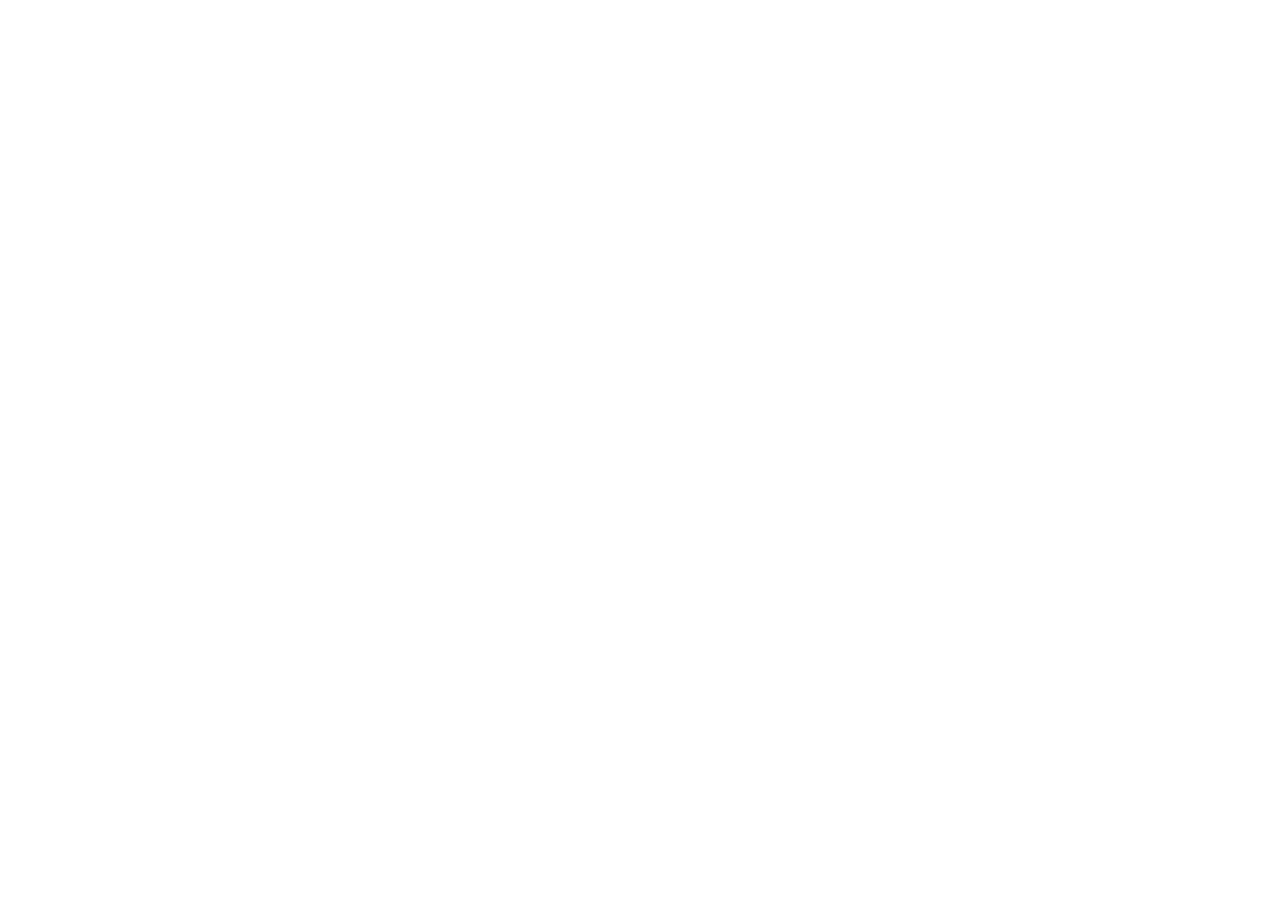
==== templates/index.html @ 4a4f219c "使用ChatGPT將Pygame完成的實作轉換成Flask可用的程式 指令： 我想要把他放到網頁上，使用Flask，並且重新設計畫面配置，請問我要如何做？ （僅完成基本架構跟目錄結構，其餘功能尚未完備" ====
<!DOCTYPE html>
<html>
<head>
    <title>拼字遊戲</title>
    <style>
        /* 在這裡設計您的畫面配置的 CSS */
    </style>
</head>
<body>
    <canvas id="gameCanvas" width="800" height="600"></canvas>
    <script src="{{ url_for('static', filename='game.js') }}"></script>
</body>
</html>
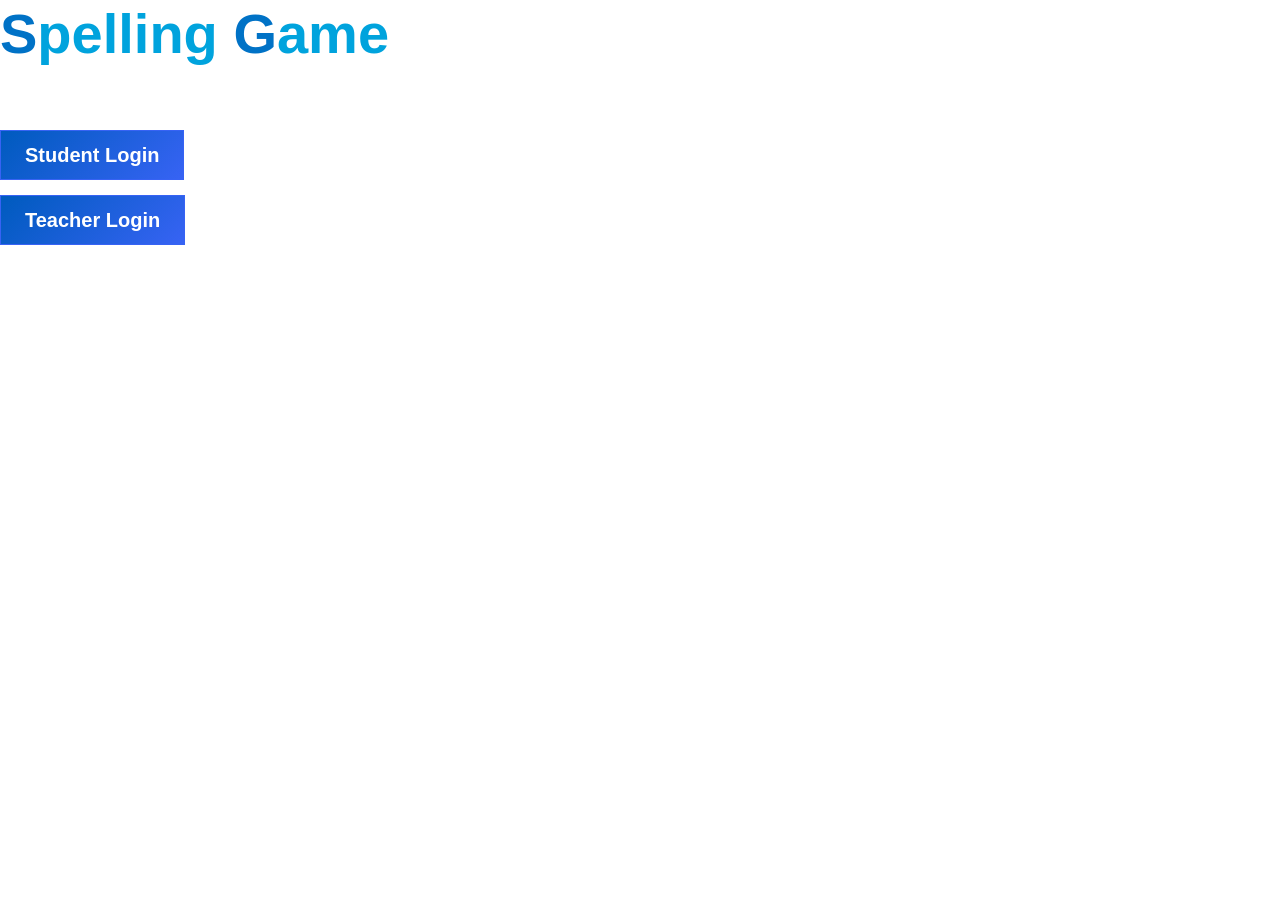
==== commit 2db0eea0: "使用資料庫建置教師註冊功能並提供客製化題庫功能" ====
--- a/templates/index.html
+++ b/templates/index.html
@@ -1,13 +1,27 @@
 <!DOCTYPE html>
-<html>
+<html lang="en">
+
 <head>
-    <title>拼字遊戲</title>
-    <style>
-        /* 在這裡設計您的畫面配置的 CSS */
-    </style>
+    <meta charset="utf-8">
+    <meta name="viewport" content="width=device-width, initial-scale=1.0, shrink-to-fit=no">
+    <title>Welcome</title>
+    <link href="css/style.css" rel="stylesheet" type="text/css">
 </head>
+
 <body>
-    <canvas id="gameCanvas" width="800" height="600"></canvas>
-    <script src="{{ url_for('static', filename='game.js') }}"></script>
+    <h1 class="display-4 fw-bold mb-5"><span style="color: rgb(0, 114, 198);">S</span><span
+        style="color: rgb(0, 163, 221);">pelling</span><span style="color: rgb(0, 0, 0);"> </span><span
+        style="color: rgb(0, 114, 198);">G</span><span style="color: rgb(0, 163, 221);">ame</span></h1>
+    <form method="POST" style="padding-top: 15px;">
+        <!-- 學生使用按鈕 -->
+        <button name="student_login" class="btn btn-primary fs-5 me-2 py-2 px-4" data-bss-hover-animate="pulse" type="submit"
+            style="background: linear-gradient(-45deg, var(--bs-blue), #005bbf 98%), var(--bs-blue);border-color: var(--bs-blue);">Student Login</button>
+    </form>
+    <form method="POST" style="padding-top: 15px;">
+        <!-- 教師登入按鈕 -->
+        <button name="teacher_login" class="btn btn-primary fs-5 me-2 py-2 px-4" data-bss-hover-animate="pulse" type="submit"
+            style="background: linear-gradient(-45deg, var(--bs-blue), #005bbf 98%), var(--bs-blue);border-color: var(--bs-blue);">Teacher Login</button>
+    </form>
 </body>
+
 </html>
--- a/templates/css/style.css
+++ b/templates/css/style.css
@@ -0,0 +1,14945 @@
+.underline:after {
+    background: var(--bs-blue);
+}
+
+.mb-2 {
+    margin-bottom: 0 !important;
+}
+
+.animated {
+    -webkit-animation-duration: 1s;
+    animation-duration: 1s;
+    -webkit-animation-fill-mode: both;
+    animation-fill-mode: both;
+}
+
+.animated.infinite {
+    -webkit-animation-iteration-count: infinite;
+    animation-iteration-count: infinite;
+}
+
+.animated.hinge {
+    -webkit-animation-duration: 2s;
+    animation-duration: 2s;
+}
+
+.animated.bounceIn,
+.animated.bounceOut,
+.animated.flipOutX,
+.animated.flipOutY {
+    -webkit-animation-duration: .75s;
+    animation-duration: .75s;
+}
+
+@keyframes bounce {
+
+    0%,
+    20%,
+    53%,
+    80%,
+    to {
+        -webkit-animation-timing-function: cubic-bezier(.215, .61, .355, 1);
+        animation-timing-function: cubic-bezier(.215, .61, .355, 1);
+        -webkit-transform: translateZ(0);
+        transform: translateZ(0);
+    }
+
+    40%,
+    43% {
+        -webkit-transform: translate3d(0, -30px, 0);
+        transform: translate3d(0, -30px, 0);
+    }
+
+    40%,
+    43%,
+    70% {
+        -webkit-animation-timing-function: cubic-bezier(.755, .05, .855, .06);
+        animation-timing-function: cubic-bezier(.755, .05, .855, .06);
+    }
+
+    70% {
+        -webkit-transform: translate3d(0, -15px, 0);
+        transform: translate3d(0, -15px, 0);
+    }
+
+    90% {
+        -webkit-transform: translate3d(0, -4px, 0);
+        transform: translate3d(0, -4px, 0);
+    }
+}
+
+.bounce {
+    -webkit-animation-name: bounce;
+    animation-name: bounce;
+    -webkit-transform-origin: center bottom;
+    transform-origin: center bottom;
+}
+
+@keyframes flash {
+
+    0%,
+    50%,
+    to {
+        opacity: 1;
+    }
+
+    25%,
+    75% {
+        opacity: 0;
+    }
+}
+
+.flash {
+    -webkit-animation-name: flash;
+    animation-name: flash;
+}
+
+@keyframes pulse {
+
+    0%,
+    to {
+        -webkit-transform: scaleX(1);
+        transform: scaleX(1);
+    }
+
+    50% {
+        -webkit-transform: scale3d(1.05, 1.05, 1.05);
+        transform: scale3d(1.05, 1.05, 1.05);
+    }
+}
+
+.pulse {
+    -webkit-animation-name: pulse;
+    animation-name: pulse;
+}
+
+@keyframes rubberBand {
+
+    0%,
+    to {
+        -webkit-transform: scaleX(1);
+        transform: scaleX(1);
+    }
+
+    30% {
+        -webkit-transform: scale3d(1.25, .75, 1);
+        transform: scale3d(1.25, .75, 1);
+    }
+
+    40% {
+        -webkit-transform: scale3d(.75, 1.25, 1);
+        transform: scale3d(.75, 1.25, 1);
+    }
+
+    50% {
+        -webkit-transform: scale3d(1.15, .85, 1);
+        transform: scale3d(1.15, .85, 1);
+    }
+
+    65% {
+        -webkit-transform: scale3d(.95, 1.05, 1);
+        transform: scale3d(.95, 1.05, 1);
+    }
+
+    75% {
+        -webkit-transform: scale3d(1.05, .95, 1);
+        transform: scale3d(1.05, .95, 1);
+    }
+}
+
+.rubberBand {
+    -webkit-animation-name: rubberBand;
+    animation-name: rubberBand;
+}
+
+@keyframes shake {
+
+    0%,
+    to {
+        -webkit-transform: translateZ(0);
+        transform: translateZ(0);
+    }
+
+    10%,
+    30%,
+    50%,
+    70%,
+    90% {
+        -webkit-transform: translate3d(-10px, 0, 0);
+        transform: translate3d(-10px, 0, 0);
+    }
+
+    20%,
+    40%,
+    60%,
+    80% {
+        -webkit-transform: translate3d(10px, 0, 0);
+        transform: translate3d(10px, 0, 0);
+    }
+}
+
+.shake {
+    -webkit-animation-name: shake;
+    animation-name: shake;
+}
+
+@keyframes headShake {
+
+    0%,
+    50% {
+        -webkit-transform: translateX(0);
+        transform: translateX(0);
+    }
+
+    6.5% {
+        -webkit-transform: translateX(-6px) rotateY(-9deg);
+        transform: translateX(-6px) rotateY(-9deg);
+    }
+
+    18.5% {
+        -webkit-transform: translateX(5px) rotateY(7deg);
+        transform: translateX(5px) rotateY(7deg);
+    }
+
+    31.5% {
+        -webkit-transform: translateX(-3px) rotateY(-5deg);
+        transform: translateX(-3px) rotateY(-5deg);
+    }
+
+    43.5% {
+        -webkit-transform: translateX(2px) rotateY(3deg);
+        transform: translateX(2px) rotateY(3deg);
+    }
+}
+
+.headShake {
+    -webkit-animation-timing-function: ease-in-out;
+    animation-timing-function: ease-in-out;
+    -webkit-animation-name: headShake;
+    animation-name: headShake;
+}
+
+@keyframes swing {
+    20% {
+        -webkit-transform: rotate(15deg);
+        transform: rotate(15deg);
+    }
+
+    40% {
+        -webkit-transform: rotate(-10deg);
+        transform: rotate(-10deg);
+    }
+
+    60% {
+        -webkit-transform: rotate(5deg);
+        transform: rotate(5deg);
+    }
+
+    80% {
+        -webkit-transform: rotate(-5deg);
+        transform: rotate(-5deg);
+    }
+
+    to {
+        -webkit-transform: rotate(0);
+        transform: rotate(0);
+    }
+}
+
+.swing {
+    -webkit-transform-origin: top center;
+    transform-origin: top center;
+    -webkit-animation-name: swing;
+    animation-name: swing;
+}
+
+@keyframes tada {
+
+    0%,
+    to {
+        -webkit-transform: scaleX(1);
+        transform: scaleX(1);
+    }
+
+    10%,
+    20% {
+        -webkit-transform: scale3d(.9, .9, .9) rotate(-3deg);
+        transform: scale3d(.9, .9, .9) rotate(-3deg);
+    }
+
+    30%,
+    50%,
+    70%,
+    90% {
+        -webkit-transform: scale3d(1.1, 1.1, 1.1) rotate(3deg);
+        transform: scale3d(1.1, 1.1, 1.1) rotate(3deg);
+    }
+
+    40%,
+    60%,
+    80% {
+        -webkit-transform: scale3d(1.1, 1.1, 1.1) rotate(-3deg);
+        transform: scale3d(1.1, 1.1, 1.1) rotate(-3deg);
+    }
+}
+
+.tada {
+    -webkit-animation-name: tada;
+    animation-name: tada;
+}
+
+@keyframes wobble {
+
+    0%,
+    to {
+        -webkit-transform: none;
+        transform: none;
+    }
+
+    15% {
+        -webkit-transform: translate3d(-25%, 0, 0) rotate(-5deg);
+        transform: translate3d(-25%, 0, 0) rotate(-5deg);
+    }
+
+    30% {
+        -webkit-transform: translate3d(20%, 0, 0) rotate(3deg);
+        transform: translate3d(20%, 0, 0) rotate(3deg);
+    }
+
+    45% {
+        -webkit-transform: translate3d(-15%, 0, 0) rotate(-3deg);
+        transform: translate3d(-15%, 0, 0) rotate(-3deg);
+    }
+
+    60% {
+        -webkit-transform: translate3d(10%, 0, 0) rotate(2deg);
+        transform: translate3d(10%, 0, 0) rotate(2deg);
+    }
+
+    75% {
+        -webkit-transform: translate3d(-5%, 0, 0) rotate(-1deg);
+        transform: translate3d(-5%, 0, 0) rotate(-1deg);
+    }
+}
+
+.wobble {
+    -webkit-animation-name: wobble;
+    animation-name: wobble;
+}
+
+@keyframes jello {
+
+    0%,
+    11.1%,
+    to {
+        -webkit-transform: none;
+        transform: none;
+    }
+
+    22.2% {
+        -webkit-transform: skewX(-12.5deg) skewY(-12.5deg);
+        transform: skewX(-12.5deg) skewY(-12.5deg);
+    }
+
+    33.3% {
+        -webkit-transform: skewX(6.25deg) skewY(6.25deg);
+        transform: skewX(6.25deg) skewY(6.25deg);
+    }
+
+    44.4% {
+        -webkit-transform: skewX(-3.125deg) skewY(-3.125deg);
+        transform: skewX(-3.125deg) skewY(-3.125deg);
+    }
+
+    55.5% {
+        -webkit-transform: skewX(1.5625deg) skewY(1.5625deg);
+        transform: skewX(1.5625deg) skewY(1.5625deg);
+    }
+
+    66.6% {
+        -webkit-transform: skewX(-.78125deg) skewY(-.78125deg);
+        transform: skewX(-.78125deg) skewY(-.78125deg);
+    }
+
+    77.7% {
+        -webkit-transform: skewX(.390625deg) skewY(.390625deg);
+        transform: skewX(.390625deg) skewY(.390625deg);
+    }
+
+    88.8% {
+        -webkit-transform: skewX(-.1953125deg) skewY(-.1953125deg);
+        transform: skewX(-.1953125deg) skewY(-.1953125deg);
+    }
+}
+
+.jello {
+    -webkit-animation-name: jello;
+    animation-name: jello;
+    -webkit-transform-origin: center;
+    transform-origin: center;
+}
+
+@keyframes bounceIn {
+
+    0%,
+    20%,
+    40%,
+    60%,
+    80%,
+    to {
+        -webkit-animation-timing-function: cubic-bezier(.215, .61, .355, 1);
+        animation-timing-function: cubic-bezier(.215, .61, .355, 1);
+    }
+
+    0% {
+        opacity: 0;
+        -webkit-transform: scale3d(.3, .3, .3);
+        transform: scale3d(.3, .3, .3);
+    }
+
+    20% {
+        -webkit-transform: scale3d(1.1, 1.1, 1.1);
+        transform: scale3d(1.1, 1.1, 1.1);
+    }
+
+    40% {
+        -webkit-transform: scale3d(.9, .9, .9);
+        transform: scale3d(.9, .9, .9);
+    }
+
+    60% {
+        opacity: 1;
+        -webkit-transform: scale3d(1.03, 1.03, 1.03);
+        transform: scale3d(1.03, 1.03, 1.03);
+    }
+
+    80% {
+        -webkit-transform: scale3d(.97, .97, .97);
+        transform: scale3d(.97, .97, .97);
+    }
+
+    to {
+        opacity: 1;
+        -webkit-transform: scaleX(1);
+        transform: scaleX(1);
+    }
+}
+
+.bounceIn {
+    -webkit-animation-name: bounceIn;
+    animation-name: bounceIn;
+}
+
+@keyframes bounceInDown {
+
+    0%,
+    60%,
+    75%,
+    90%,
+    to {
+        -webkit-animation-timing-function: cubic-bezier(.215, .61, .355, 1);
+        animation-timing-function: cubic-bezier(.215, .61, .355, 1);
+    }
+
+    0% {
+        opacity: 0;
+        -webkit-transform: translate3d(0, -3000px, 0);
+        transform: translate3d(0, -3000px, 0);
+    }
+
+    60% {
+        opacity: 1;
+        -webkit-transform: translate3d(0, 25px, 0);
+        transform: translate3d(0, 25px, 0);
+    }
+
+    75% {
+        -webkit-transform: translate3d(0, -10px, 0);
+        transform: translate3d(0, -10px, 0);
+    }
+
+    90% {
+        -webkit-transform: translate3d(0, 5px, 0);
+        transform: translate3d(0, 5px, 0);
+    }
+
+    to {
+        -webkit-transform: none;
+        transform: none;
+    }
+}
+
+.bounceInDown {
+    -webkit-animation-name: bounceInDown;
+    animation-name: bounceInDown;
+}
+
+@keyframes bounceInLeft {
+
+    0%,
+    60%,
+    75%,
+    90%,
+    to {
+        -webkit-animation-timing-function: cubic-bezier(.215, .61, .355, 1);
+        animation-timing-function: cubic-bezier(.215, .61, .355, 1);
+    }
+
+    0% {
+        opacity: 0;
+        -webkit-transform: translate3d(-3000px, 0, 0);
+        transform: translate3d(-3000px, 0, 0);
+    }
+
+    60% {
+        opacity: 1;
+        -webkit-transform: translate3d(25px, 0, 0);
+        transform: translate3d(25px, 0, 0);
+    }
+
+    75% {
+        -webkit-transform: translate3d(-10px, 0, 0);
+        transform: translate3d(-10px, 0, 0);
+    }
+
+    90% {
+        -webkit-transform: translate3d(5px, 0, 0);
+        transform: translate3d(5px, 0, 0);
+    }
+
+    to {
+        -webkit-transform: none;
+        transform: none;
+    }
+}
+
+.bounceInLeft {
+    -webkit-animation-name: bounceInLeft;
+    animation-name: bounceInLeft;
+}
+
+@keyframes bounceInRight {
+
+    0%,
+    60%,
+    75%,
+    90%,
+    to {
+        -webkit-animation-timing-function: cubic-bezier(.215, .61, .355, 1);
+        animation-timing-function: cubic-bezier(.215, .61, .355, 1);
+    }
+
+    0% {
+        opacity: 0;
+        -webkit-transform: translate3d(3000px, 0, 0);
+        transform: translate3d(3000px, 0, 0);
+    }
+
+    60% {
+        opacity: 1;
+        -webkit-transform: translate3d(-25px, 0, 0);
+        transform: translate3d(-25px, 0, 0);
+    }
+
+    75% {
+        -webkit-transform: translate3d(10px, 0, 0);
+        transform: translate3d(10px, 0, 0);
+    }
+
+    90% {
+        -webkit-transform: translate3d(-5px, 0, 0);
+        transform: translate3d(-5px, 0, 0);
+    }
+
+    to {
+        -webkit-transform: none;
+        transform: none;
+    }
+}
+
+.bounceInRight {
+    -webkit-animation-name: bounceInRight;
+    animation-name: bounceInRight;
+}
+
+@keyframes bounceInUp {
+
+    0%,
+    60%,
+    75%,
+    90%,
+    to {
+        -webkit-animation-timing-function: cubic-bezier(.215, .61, .355, 1);
+        animation-timing-function: cubic-bezier(.215, .61, .355, 1);
+    }
+
+    0% {
+        opacity: 0;
+        -webkit-transform: translate3d(0, 3000px, 0);
+        transform: translate3d(0, 3000px, 0);
+    }
+
+    60% {
+        opacity: 1;
+        -webkit-transform: translate3d(0, -20px, 0);
+        transform: translate3d(0, -20px, 0);
+    }
+
+    75% {
+        -webkit-transform: translate3d(0, 10px, 0);
+        transform: translate3d(0, 10px, 0);
+    }
+
+    90% {
+        -webkit-transform: translate3d(0, -5px, 0);
+        transform: translate3d(0, -5px, 0);
+    }
+
+    to {
+        -webkit-transform: translateZ(0);
+        transform: translateZ(0);
+    }
+}
+
+.bounceInUp {
+    -webkit-animation-name: bounceInUp;
+    animation-name: bounceInUp;
+}
+
+@keyframes bounceOut {
+    20% {
+        -webkit-transform: scale3d(.9, .9, .9);
+        transform: scale3d(.9, .9, .9);
+    }
+
+    50%,
+    55% {
+        opacity: 1;
+        -webkit-transform: scale3d(1.1, 1.1, 1.1);
+        transform: scale3d(1.1, 1.1, 1.1);
+    }
+
+    to {
+        opacity: 0;
+        -webkit-transform: scale3d(.3, .3, .3);
+        transform: scale3d(.3, .3, .3);
+    }
+}
+
+.bounceOut {
+    -webkit-animation-name: bounceOut;
+    animation-name: bounceOut;
+}
+
+@keyframes bounceOutDown {
+    20% {
+        -webkit-transform: translate3d(0, 10px, 0);
+        transform: translate3d(0, 10px, 0);
+    }
+
+    40%,
+    45% {
+        opacity: 1;
+        -webkit-transform: translate3d(0, -20px, 0);
+        transform: translate3d(0, -20px, 0);
+    }
+
+    to {
+        opacity: 0;
+        -webkit-transform: translate3d(0, 2000px, 0);
+        transform: translate3d(0, 2000px, 0);
+    }
+}
+
+.bounceOutDown {
+    -webkit-animation-name: bounceOutDown;
+    animation-name: bounceOutDown;
+}
+
+@keyframes bounceOutLeft {
+    20% {
+        opacity: 1;
+        -webkit-transform: translate3d(20px, 0, 0);
+        transform: translate3d(20px, 0, 0);
+    }
+
+    to {
+        opacity: 0;
+        -webkit-transform: translate3d(-2000px, 0, 0);
+        transform: translate3d(-2000px, 0, 0);
+    }
+}
+
+.bounceOutLeft {
+    -webkit-animation-name: bounceOutLeft;
+    animation-name: bounceOutLeft;
+}
+
+@keyframes bounceOutRight {
+    20% {
+        opacity: 1;
+        -webkit-transform: translate3d(-20px, 0, 0);
+        transform: translate3d(-20px, 0, 0);
+    }
+
+    to {
+        opacity: 0;
+        -webkit-transform: translate3d(2000px, 0, 0);
+        transform: translate3d(2000px, 0, 0);
+    }
+}
+
+.bounceOutRight {
+    -webkit-animation-name: bounceOutRight;
+    animation-name: bounceOutRight;
+}
+
+@keyframes bounceOutUp {
+    20% {
+        -webkit-transform: translate3d(0, -10px, 0);
+        transform: translate3d(0, -10px, 0);
+    }
+
+    40%,
+    45% {
+        opacity: 1;
+        -webkit-transform: translate3d(0, 20px, 0);
+        transform: translate3d(0, 20px, 0);
+    }
+
+    to {
+        opacity: 0;
+        -webkit-transform: translate3d(0, -2000px, 0);
+        transform: translate3d(0, -2000px, 0);
+    }
+}
+
+.bounceOutUp {
+    -webkit-animation-name: bounceOutUp;
+    animation-name: bounceOutUp;
+}
+
+@keyframes fadeIn {
+    0% {
+        opacity: 0;
+    }
+
+    to {
+        opacity: 1;
+    }
+}
+
+.fadeIn {
+    -webkit-animation-name: fadeIn;
+    animation-name: fadeIn;
+}
+
+@keyframes fadeInDown {
+    0% {
+        opacity: 0;
+        -webkit-transform: translate3d(0, -100%, 0);
+        transform: translate3d(0, -100%, 0);
+    }
+
+    to {
+        opacity: 1;
+        -webkit-transform: none;
+        transform: none;
+    }
+}
+
+.fadeInDown {
+    -webkit-animation-name: fadeInDown;
+    animation-name: fadeInDown;
+}
+
+@keyframes fadeInDownBig {
+    0% {
+        opacity: 0;
+        -webkit-transform: translate3d(0, -2000px, 0);
+        transform: translate3d(0, -2000px, 0);
+    }
+
+    to {
+        opacity: 1;
+        -webkit-transform: none;
+        transform: none;
+    }
+}
+
+.fadeInDownBig {
+    -webkit-animation-name: fadeInDownBig;
+    animation-name: fadeInDownBig;
+}
+
+@keyframes fadeInLeft {
+    0% {
+        opacity: 0;
+        -webkit-transform: translate3d(-100%, 0, 0);
+        transform: translate3d(-100%, 0, 0);
+    }
+
+    to {
+        opacity: 1;
+        -webkit-transform: none;
+        transform: none;
+    }
+}
+
+.fadeInLeft {
+    -webkit-animation-name: fadeInLeft;
+    animation-name: fadeInLeft;
+}
+
+@keyframes fadeInLeftBig {
+    0% {
+        opacity: 0;
+        -webkit-transform: translate3d(-2000px, 0, 0);
+        transform: translate3d(-2000px, 0, 0);
+    }
+
+    to {
+        opacity: 1;
+        -webkit-transform: none;
+        transform: none;
+    }
+}
+
+.fadeInLeftBig {
+    -webkit-animation-name: fadeInLeftBig;
+    animation-name: fadeInLeftBig;
+}
+
+@keyframes fadeInRight {
+    0% {
+        opacity: 0;
+        -webkit-transform: translate3d(100%, 0, 0);
+        transform: translate3d(100%, 0, 0);
+    }
+
+    to {
+        opacity: 1;
+        -webkit-transform: none;
+        transform: none;
+    }
+}
+
+.fadeInRight {
+    -webkit-animation-name: fadeInRight;
+    animation-name: fadeInRight;
+}
+
+@keyframes fadeInRightBig {
+    0% {
+        opacity: 0;
+        -webkit-transform: translate3d(2000px, 0, 0);
+        transform: translate3d(2000px, 0, 0);
+    }
+
+    to {
+        opacity: 1;
+        -webkit-transform: none;
+        transform: none;
+    }
+}
+
+.fadeInRightBig {
+    -webkit-animation-name: fadeInRightBig;
+    animation-name: fadeInRightBig;
+}
+
+@keyframes fadeInUp {
+    0% {
+        opacity: 0;
+        -webkit-transform: translate3d(0, 100%, 0);
+        transform: translate3d(0, 100%, 0);
+    }
+
+    to {
+        opacity: 1;
+        -webkit-transform: none;
+        transform: none;
+    }
+}
+
+.fadeInUp {
+    -webkit-animation-name: fadeInUp;
+    animation-name: fadeInUp;
+}
+
+@keyframes fadeInUpBig {
+    0% {
+        opacity: 0;
+        -webkit-transform: translate3d(0, 2000px, 0);
+        transform: translate3d(0, 2000px, 0);
+    }
+
+    to {
+        opacity: 1;
+        -webkit-transform: none;
+        transform: none;
+    }
+}
+
+.fadeInUpBig {
+    -webkit-animation-name: fadeInUpBig;
+    animation-name: fadeInUpBig;
+}
+
+@keyframes fadeOut {
+    0% {
+        opacity: 1;
+    }
+
+    to {
+        opacity: 0;
+    }
+}
+
+.fadeOut {
+    -webkit-animation-name: fadeOut;
+    animation-name: fadeOut;
+}
+
+@keyframes fadeOutDown {
+    0% {
+        opacity: 1;
+    }
+
+    to {
+        opacity: 0;
+        -webkit-transform: translate3d(0, 100%, 0);
+        transform: translate3d(0, 100%, 0);
+    }
+}
+
+.fadeOutDown {
+    -webkit-animation-name: fadeOutDown;
+    animation-name: fadeOutDown;
+}
+
+@keyframes fadeOutDownBig {
+    0% {
+        opacity: 1;
+    }
+
+    to {
+        opacity: 0;
+        -webkit-transform: translate3d(0, 2000px, 0);
+        transform: translate3d(0, 2000px, 0);
+    }
+}
+
+.fadeOutDownBig {
+    -webkit-animation-name: fadeOutDownBig;
+    animation-name: fadeOutDownBig;
+}
+
+@keyframes fadeOutLeft {
+    0% {
+        opacity: 1;
+    }
+
+    to {
+        opacity: 0;
+        -webkit-transform: translate3d(-100%, 0, 0);
+        transform: translate3d(-100%, 0, 0);
+    }
+}
+
+.fadeOutLeft {
+    -webkit-animation-name: fadeOutLeft;
+    animation-name: fadeOutLeft;
+}
+
+@keyframes fadeOutLeftBig {
+    0% {
+        opacity: 1;
+    }
+
+    to {
+        opacity: 0;
+        -webkit-transform: translate3d(-2000px, 0, 0);
+        transform: translate3d(-2000px, 0, 0);
+    }
+}
+
+.fadeOutLeftBig {
+    -webkit-animation-name: fadeOutLeftBig;
+    animation-name: fadeOutLeftBig;
+}
+
+@keyframes fadeOutRight {
+    0% {
+        opacity: 1;
+    }
+
+    to {
+        opacity: 0;
+        -webkit-transform: translate3d(100%, 0, 0);
+        transform: translate3d(100%, 0, 0);
+    }
+}
+
+.fadeOutRight {
+    -webkit-animation-name: fadeOutRight;
+    animation-name: fadeOutRight;
+}
+
+@keyframes fadeOutRightBig {
+    0% {
+        opacity: 1;
+    }
+
+    to {
+        opacity: 0;
+        -webkit-transform: translate3d(2000px, 0, 0);
+        transform: translate3d(2000px, 0, 0);
+    }
+}
+
+.fadeOutRightBig {
+    -webkit-animation-name: fadeOutRightBig;
+    animation-name: fadeOutRightBig;
+}
+
+@keyframes fadeOutUp {
+    0% {
+        opacity: 1;
+    }
+
+    to {
+        opacity: 0;
+        -webkit-transform: translate3d(0, -100%, 0);
+        transform: translate3d(0, -100%, 0);
+    }
+}
+
+.fadeOutUp {
+    -webkit-animation-name: fadeOutUp;
+    animation-name: fadeOutUp;
+}
+
+@keyframes fadeOutUpBig {
+    0% {
+        opacity: 1;
+    }
+
+    to {
+        opacity: 0;
+        -webkit-transform: translate3d(0, -2000px, 0);
+        transform: translate3d(0, -2000px, 0);
+    }
+}
+
+.fadeOutUpBig {
+    -webkit-animation-name: fadeOutUpBig;
+    animation-name: fadeOutUpBig;
+}
+
+@keyframes flip {
+    0% {
+        -webkit-transform: perspective(400px) rotateY(-1turn);
+        transform: perspective(400px) rotateY(-1turn);
+    }
+
+    0%,
+    40% {
+        -webkit-animation-timing-function: ease-out;
+        animation-timing-function: ease-out;
+    }
+
+    40% {
+        -webkit-transform: perspective(400px) translateZ(150px) rotateY(-190deg);
+        transform: perspective(400px) translateZ(150px) rotateY(-190deg);
+    }
+
+    50% {
+        -webkit-transform: perspective(400px) translateZ(150px) rotateY(-170deg);
+        transform: perspective(400px) translateZ(150px) rotateY(-170deg);
+    }
+
+    50%,
+    80% {
+        -webkit-animation-timing-function: ease-in;
+        animation-timing-function: ease-in;
+    }
+
+    80% {
+        -webkit-transform: perspective(400px) scale3d(.95, .95, .95);
+        transform: perspective(400px) scale3d(.95, .95, .95);
+    }
+
+    to {
+        -webkit-transform: perspective(400px);
+        transform: perspective(400px);
+        -webkit-animation-timing-function: ease-in;
+        animation-timing-function: ease-in;
+    }
+}
+
+.animated.flip {
+    -webkit-backface-visibility: visible;
+    backface-visibility: visible;
+    -webkit-animation-name: flip;
+    animation-name: flip;
+}
+
+@keyframes flipInX {
+    0% {
+        -webkit-transform: perspective(400px) rotateX(90deg);
+        transform: perspective(400px) rotateX(90deg);
+        opacity: 0;
+    }
+
+    0%,
+    40% {
+        -webkit-animation-timing-function: ease-in;
+        animation-timing-function: ease-in;
+    }
+
+    40% {
+        -webkit-transform: perspective(400px) rotateX(-20deg);
+        transform: perspective(400px) rotateX(-20deg);
+    }
+
+    60% {
+        -webkit-transform: perspective(400px) rotateX(10deg);
+        transform: perspective(400px) rotateX(10deg);
+        opacity: 1;
+    }
+
+    80% {
+        -webkit-transform: perspective(400px) rotateX(-5deg);
+        transform: perspective(400px) rotateX(-5deg);
+    }
+
+    to {
+        -webkit-transform: perspective(400px);
+        transform: perspective(400px);
+    }
+}
+
+.flipInX {
+    -webkit-backface-visibility: visible !important;
+    backface-visibility: visible !important;
+    -webkit-animation-name: flipInX;
+    animation-name: flipInX;
+}
+
+@keyframes flipInY {
+    0% {
+        -webkit-transform: perspective(400px) rotateY(90deg);
+        transform: perspective(400px) rotateY(90deg);
+        opacity: 0;
+    }
+
+    0%,
+    40% {
+        -webkit-animation-timing-function: ease-in;
+        animation-timing-function: ease-in;
+    }
+
+    40% {
+        -webkit-transform: perspective(400px) rotateY(-20deg);
+        transform: perspective(400px) rotateY(-20deg);
+    }
+
+    60% {
+        -webkit-transform: perspective(400px) rotateY(10deg);
+        transform: perspective(400px) rotateY(10deg);
+        opacity: 1;
+    }
+
+    80% {
+        -webkit-transform: perspective(400px) rotateY(-5deg);
+        transform: perspective(400px) rotateY(-5deg);
+    }
+
+    to {
+        -webkit-transform: perspective(400px);
+        transform: perspective(400px);
+    }
+}
+
+.flipInY {
+    -webkit-backface-visibility: visible !important;
+    backface-visibility: visible !important;
+    -webkit-animation-name: flipInY;
+    animation-name: flipInY;
+}
+
+@keyframes flipOutX {
+    0% {
+        -webkit-transform: perspective(400px);
+        transform: perspective(400px);
+    }
+
+    30% {
+        -webkit-transform: perspective(400px) rotateX(-20deg);
+        transform: perspective(400px) rotateX(-20deg);
+        opacity: 1;
+    }
+
+    to {
+        -webkit-transform: perspective(400px) rotateX(90deg);
+        transform: perspective(400px) rotateX(90deg);
+        opacity: 0;
+    }
+}
+
+.flipOutX {
+    -webkit-animation-name: flipOutX;
+    animation-name: flipOutX;
+    -webkit-backface-visibility: visible !important;
+    backface-visibility: visible !important;
+}
+
+@keyframes flipOutY {
+    0% {
+        -webkit-transform: perspective(400px);
+        transform: perspective(400px);
+    }
+
+    30% {
+        -webkit-transform: perspective(400px) rotateY(-15deg);
+        transform: perspective(400px) rotateY(-15deg);
+        opacity: 1;
+    }
+
+    to {
+        -webkit-transform: perspective(400px) rotateY(90deg);
+        transform: perspective(400px) rotateY(90deg);
+        opacity: 0;
+    }
+}
+
+.flipOutY {
+    -webkit-backface-visibility: visible !important;
+    backface-visibility: visible !important;
+    -webkit-animation-name: flipOutY;
+    animation-name: flipOutY;
+}
+
+@keyframes lightSpeedIn {
+    0% {
+        -webkit-transform: translate3d(100%, 0, 0) skewX(-30deg);
+        transform: translate3d(100%, 0, 0) skewX(-30deg);
+        opacity: 0;
+    }
+
+    60% {
+        -webkit-transform: skewX(20deg);
+        transform: skewX(20deg);
+    }
+
+    60%,
+    80% {
+        opacity: 1;
+    }
+
+    80% {
+        -webkit-transform: skewX(-5deg);
+        transform: skewX(-5deg);
+    }
+
+    to {
+        -webkit-transform: none;
+        transform: none;
+        opacity: 1;
+    }
+}
+
+.lightSpeedIn {
+    -webkit-animation-name: lightSpeedIn;
+    animation-name: lightSpeedIn;
+    -webkit-animation-timing-function: ease-out;
+    animation-timing-function: ease-out;
+}
+
+@keyframes lightSpeedOut {
+    0% {
+        opacity: 1;
+    }
+
+    to {
+        -webkit-transform: translate3d(100%, 0, 0) skewX(30deg);
+        transform: translate3d(100%, 0, 0) skewX(30deg);
+        opacity: 0;
+    }
+}
+
+.lightSpeedOut {
+    -webkit-animation-name: lightSpeedOut;
+    animation-name: lightSpeedOut;
+    -webkit-animation-timing-function: ease-in;
+    animation-timing-function: ease-in;
+}
+
+@keyframes rotateIn {
+    0% {
+        transform-origin: center;
+        -webkit-transform: rotate(-200deg);
+        transform: rotate(-200deg);
+        opacity: 0;
+    }
+
+    0%,
+    to {
+        -webkit-transform-origin: center;
+    }
+
+    to {
+        transform-origin: center;
+        -webkit-transform: none;
+        transform: none;
+        opacity: 1;
+    }
+}
+
+.rotateIn {
+    -webkit-animation-name: rotateIn;
+    animation-name: rotateIn;
+}
+
+@keyframes rotateInDownLeft {
+    0% {
+        transform-origin: left bottom;
+        -webkit-transform: rotate(-45deg);
+        transform: rotate(-45deg);
+        opacity: 0;
+    }
+
+    0%,
+    to {
+        -webkit-transform-origin: left bottom;
+    }
+
+    to {
+        transform-origin: left bottom;
+        -webkit-transform: none;
+        transform: none;
+        opacity: 1;
+    }
+}
+
+.rotateInDownLeft {
+    -webkit-animation-name: rotateInDownLeft;
+    animation-name: rotateInDownLeft;
+}
+
+@keyframes rotateInDownRight {
+    0% {
+        transform-origin: right bottom;
+        -webkit-transform: rotate(45deg);
+        transform: rotate(45deg);
+        opacity: 0;
+    }
+
+    0%,
+    to {
+        -webkit-transform-origin: right bottom;
+    }
+
+    to {
+        transform-origin: right bottom;
+        -webkit-transform: none;
+        transform: none;
+        opacity: 1;
+    }
+}
+
+.rotateInDownRight {
+    -webkit-animation-name: rotateInDownRight;
+    animation-name: rotateInDownRight;
+}
+
+@keyframes rotateInUpLeft {
+    0% {
+        transform-origin: left bottom;
+        -webkit-transform: rotate(45deg);
+        transform: rotate(45deg);
+        opacity: 0;
+    }
+
+    0%,
+    to {
+        -webkit-transform-origin: left bottom;
+    }
+
+    to {
+        transform-origin: left bottom;
+        -webkit-transform: none;
+        transform: none;
+        opacity: 1;
+    }
+}
+
+.rotateInUpLeft {
+    -webkit-animation-name: rotateInUpLeft;
+    animation-name: rotateInUpLeft;
+}
+
+@keyframes rotateInUpRight {
+    0% {
+        transform-origin: right bottom;
+        -webkit-transform: rotate(-90deg);
+        transform: rotate(-90deg);
+        opacity: 0;
+    }
+
+    0%,
+    to {
+        -webkit-transform-origin: right bottom;
+    }
+
+    to {
+        transform-origin: right bottom;
+        -webkit-transform: none;
+        transform: none;
+        opacity: 1;
+    }
+}
+
+.rotateInUpRight {
+    -webkit-animation-name: rotateInUpRight;
+    animation-name: rotateInUpRight;
+}
+
+@keyframes rotateOut {
+    0% {
+        transform-origin: center;
+        opacity: 1;
+    }
+
+    0%,
+    to {
+        -webkit-transform-origin: center;
+    }
+
+    to {
+        transform-origin: center;
+        -webkit-transform: rotate(200deg);
+        transform: rotate(200deg);
+        opacity: 0;
+    }
+}
+
+.rotateOut {
+    -webkit-animation-name: rotateOut;
+    animation-name: rotateOut;
+}
+
+@keyframes rotateOutDownLeft {
+    0% {
+        transform-origin: left bottom;
+        opacity: 1;
+    }
+
+    0%,
+    to {
+        -webkit-transform-origin: left bottom;
+    }
+
+    to {
+        transform-origin: left bottom;
+        -webkit-transform: rotate(45deg);
+        transform: rotate(45deg);
+        opacity: 0;
+    }
+}
+
+.rotateOutDownLeft {
+    -webkit-animation-name: rotateOutDownLeft;
+    animation-name: rotateOutDownLeft;
+}
+
+@keyframes rotateOutDownRight {
+    0% {
+        transform-origin: right bottom;
+        opacity: 1;
+    }
+
+    0%,
+    to {
+        -webkit-transform-origin: right bottom;
+    }
+
+    to {
+        transform-origin: right bottom;
+        -webkit-transform: rotate(-45deg);
+        transform: rotate(-45deg);
+        opacity: 0;
+    }
+}
+
+.rotateOutDownRight {
+    -webkit-animation-name: rotateOutDownRight;
+    animation-name: rotateOutDownRight;
+}
+
+@keyframes rotateOutUpLeft {
+    0% {
+        transform-origin: left bottom;
+        opacity: 1;
+    }
+
+    0%,
+    to {
+        -webkit-transform-origin: left bottom;
+    }
+
+    to {
+        transform-origin: left bottom;
+        -webkit-transform: rotate(-45deg);
+        transform: rotate(-45deg);
+        opacity: 0;
+    }
+}
+
+.rotateOutUpLeft {
+    -webkit-animation-name: rotateOutUpLeft;
+    animation-name: rotateOutUpLeft;
+}
+
+@keyframes rotateOutUpRight {
+    0% {
+        transform-origin: right bottom;
+        opacity: 1;
+    }
+
+    0%,
+    to {
+        -webkit-transform-origin: right bottom;
+    }
+
+    to {
+        transform-origin: right bottom;
+        -webkit-transform: rotate(90deg);
+        transform: rotate(90deg);
+        opacity: 0;
+    }
+}
+
+.rotateOutUpRight {
+    -webkit-animation-name: rotateOutUpRight;
+    animation-name: rotateOutUpRight;
+}
+
+@keyframes hinge {
+    0% {
+        transform-origin: top left;
+    }
+
+    0%,
+    20%,
+    60% {
+        -webkit-transform-origin: top left;
+        -webkit-animation-timing-function: ease-in-out;
+        animation-timing-function: ease-in-out;
+    }
+
+    20%,
+    60% {
+        -webkit-transform: rotate(80deg);
+        transform: rotate(80deg);
+        transform-origin: top left;
+    }
+
+    40%,
+    80% {
+        -webkit-transform: rotate(60deg);
+        transform: rotate(60deg);
+        -webkit-transform-origin: top left;
+        transform-origin: top left;
+        -webkit-animation-timing-function: ease-in-out;
+        animation-timing-function: ease-in-out;
+        opacity: 1;
+    }
+
+    to {
+        -webkit-transform: translate3d(0, 700px, 0);
+        transform: translate3d(0, 700px, 0);
+        opacity: 0;
+    }
+}
+
+.hinge {
+    -webkit-animation-name: hinge;
+    animation-name: hinge;
+}
+
+@keyframes rollIn {
+    0% {
+        opacity: 0;
+        -webkit-transform: translate3d(-100%, 0, 0) rotate(-120deg);
+        transform: translate3d(-100%, 0, 0) rotate(-120deg);
+    }
+
+    to {
+        opacity: 1;
+        -webkit-transform: none;
+        transform: none;
+    }
+}
+
+.rollIn {
+    -webkit-animation-name: rollIn;
+    animation-name: rollIn;
+}
+
+@keyframes rollOut {
+    0% {
+        opacity: 1;
+    }
+
+    to {
+        opacity: 0;
+        -webkit-transform: translate3d(100%, 0, 0) rotate(120deg);
+        transform: translate3d(100%, 0, 0) rotate(120deg);
+    }
+}
+
+.rollOut {
+    -webkit-animation-name: rollOut;
+    animation-name: rollOut;
+}
+
+@keyframes zoomIn {
+    0% {
+        opacity: 0;
+        -webkit-transform: scale3d(.3, .3, .3);
+        transform: scale3d(.3, .3, .3);
+    }
+
+    50% {
+        opacity: 1;
+    }
+}
+
+.zoomIn {
+    -webkit-animation-name: zoomIn;
+    animation-name: zoomIn;
+}
+
+@keyframes zoomInDown {
+    0% {
+        opacity: 0;
+        -webkit-transform: scale3d(.1, .1, .1) translate3d(0, -1000px, 0);
+        transform: scale3d(.1, .1, .1) translate3d(0, -1000px, 0);
+        -webkit-animation-timing-function: cubic-bezier(.55, .055, .675, .19);
+        animation-timing-function: cubic-bezier(.55, .055, .675, .19);
+    }
+
+    60% {
+        opacity: 1;
+        -webkit-transform: scale3d(.475, .475, .475) translate3d(0, 60px, 0);
+        transform: scale3d(.475, .475, .475) translate3d(0, 60px, 0);
+        -webkit-animation-timing-function: cubic-bezier(.175, .885, .32, 1);
+        animation-timing-function: cubic-bezier(.175, .885, .32, 1);
+    }
+}
+
+.zoomInDown {
+    -webkit-animation-name: zoomInDown;
+    animation-name: zoomInDown;
+}
+
+@keyframes zoomInLeft {
+    0% {
+        opacity: 0;
+        -webkit-transform: scale3d(.1, .1, .1) translate3d(-1000px, 0, 0);
+        transform: scale3d(.1, .1, .1) translate3d(-1000px, 0, 0);
+        -webkit-animation-timing-function: cubic-bezier(.55, .055, .675, .19);
+        animation-timing-function: cubic-bezier(.55, .055, .675, .19);
+    }
+
+    60% {
+        opacity: 1;
+        -webkit-transform: scale3d(.475, .475, .475) translate3d(10px, 0, 0);
+        transform: scale3d(.475, .475, .475) translate3d(10px, 0, 0);
+        -webkit-animation-timing-function: cubic-bezier(.175, .885, .32, 1);
+        animation-timing-function: cubic-bezier(.175, .885, .32, 1);
+    }
+}
+
+.zoomInLeft {
+    -webkit-animation-name: zoomInLeft;
+    animation-name: zoomInLeft;
+}
+
+@keyframes zoomInRight {
+    0% {
+        opacity: 0;
+        -webkit-transform: scale3d(.1, .1, .1) translate3d(1000px, 0, 0);
+        transform: scale3d(.1, .1, .1) translate3d(1000px, 0, 0);
+        -webkit-animation-timing-function: cubic-bezier(.55, .055, .675, .19);
+        animation-timing-function: cubic-bezier(.55, .055, .675, .19);
+    }
+
+    60% {
+        opacity: 1;
+        -webkit-transform: scale3d(.475, .475, .475) translate3d(-10px, 0, 0);
+        transform: scale3d(.475, .475, .475) translate3d(-10px, 0, 0);
+        -webkit-animation-timing-function: cubic-bezier(.175, .885, .32, 1);
+        animation-timing-function: cubic-bezier(.175, .885, .32, 1);
+    }
+}
+
+.zoomInRight {
+    -webkit-animation-name: zoomInRight;
+    animation-name: zoomInRight;
+}
+
+@keyframes zoomInUp {
+    0% {
+        opacity: 0;
+        -webkit-transform: scale3d(.1, .1, .1) translate3d(0, 1000px, 0);
+        transform: scale3d(.1, .1, .1) translate3d(0, 1000px, 0);
+        -webkit-animation-timing-function: cubic-bezier(.55, .055, .675, .19);
+        animation-timing-function: cubic-bezier(.55, .055, .675, .19);
+    }
+
+    60% {
+        opacity: 1;
+        -webkit-transform: scale3d(.475, .475, .475) translate3d(0, -60px, 0);
+        transform: scale3d(.475, .475, .475) translate3d(0, -60px, 0);
+        -webkit-animation-timing-function: cubic-bezier(.175, .885, .32, 1);
+        animation-timing-function: cubic-bezier(.175, .885, .32, 1);
+    }
+}
+
+.zoomInUp {
+    -webkit-animation-name: zoomInUp;
+    animation-name: zoomInUp;
+}
+
+@keyframes zoomOut {
+    0% {
+        opacity: 1;
+    }
+
+    50% {
+        -webkit-transform: scale3d(.3, .3, .3);
+        transform: scale3d(.3, .3, .3);
+    }
+
+    50%,
+    to {
+        opacity: 0;
+    }
+}
+
+.zoomOut {
+    -webkit-animation-name: zoomOut;
+    animation-name: zoomOut;
+}
+
+@keyframes zoomOutDown {
+    40% {
+        opacity: 1;
+        -webkit-transform: scale3d(.475, .475, .475) translate3d(0, -60px, 0);
+        transform: scale3d(.475, .475, .475) translate3d(0, -60px, 0);
+        -webkit-animation-timing-function: cubic-bezier(.55, .055, .675, .19);
+        animation-timing-function: cubic-bezier(.55, .055, .675, .19);
+    }
+
+    to {
+        opacity: 0;
+        -webkit-transform: scale3d(.1, .1, .1) translate3d(0, 2000px, 0);
+        transform: scale3d(.1, .1, .1) translate3d(0, 2000px, 0);
+        -webkit-transform-origin: center bottom;
+        transform-origin: center bottom;
+        -webkit-animation-timing-function: cubic-bezier(.175, .885, .32, 1);
+        animation-timing-function: cubic-bezier(.175, .885, .32, 1);
+    }
+}
+
+.zoomOutDown {
+    -webkit-animation-name: zoomOutDown;
+    animation-name: zoomOutDown;
+}
+
+@keyframes zoomOutLeft {
+    40% {
+        opacity: 1;
+        -webkit-transform: scale3d(.475, .475, .475) translate3d(42px, 0, 0);
+        transform: scale3d(.475, .475, .475) translate3d(42px, 0, 0);
+    }
+
+    to {
+        opacity: 0;
+        -webkit-transform: scale(.1) translate3d(-2000px, 0, 0);
+        transform: scale(.1) translate3d(-2000px, 0, 0);
+        -webkit-transform-origin: left center;
+        transform-origin: left center;
+    }
+}
+
+.zoomOutLeft {
+    -webkit-animation-name: zoomOutLeft;
+    animation-name: zoomOutLeft;
+}
+
+@keyframes zoomOutRight {
+    40% {
+        opacity: 1;
+        -webkit-transform: scale3d(.475, .475, .475) translate3d(-42px, 0, 0);
+        transform: scale3d(.475, .475, .475) translate3d(-42px, 0, 0);
+    }
+
+    to {
+        opacity: 0;
+        -webkit-transform: scale(.1) translate3d(2000px, 0, 0);
+        transform: scale(.1) translate3d(2000px, 0, 0);
+        -webkit-transform-origin: right center;
+        transform-origin: right center;
+    }
+}
+
+.zoomOutRight {
+    -webkit-animation-name: zoomOutRight;
+    animation-name: zoomOutRight;
+}
+
+@keyframes zoomOutUp {
+    40% {
+        opacity: 1;
+        -webkit-transform: scale3d(.475, .475, .475) translate3d(0, 60px, 0);
+        transform: scale3d(.475, .475, .475) translate3d(0, 60px, 0);
+        -webkit-animation-timing-function: cubic-bezier(.55, .055, .675, .19);
+        animation-timing-function: cubic-bezier(.55, .055, .675, .19);
+    }
+
+    to {
+        opacity: 0;
+        -webkit-transform: scale3d(.1, .1, .1) translate3d(0, -2000px, 0);
+        transform: scale3d(.1, .1, .1) translate3d(0, -2000px, 0);
+        -webkit-transform-origin: center bottom;
+        transform-origin: center bottom;
+        -webkit-animation-timing-function: cubic-bezier(.175, .885, .32, 1);
+        animation-timing-function: cubic-bezier(.175, .885, .32, 1);
+    }
+}
+
+.zoomOutUp {
+    -webkit-animation-name: zoomOutUp;
+    animation-name: zoomOutUp;
+}
+
+@keyframes slideInDown {
+    0% {
+        -webkit-transform: translate3d(0, -100%, 0);
+        transform: translate3d(0, -100%, 0);
+        visibility: visible;
+    }
+
+    to {
+        -webkit-transform: translateZ(0);
+        transform: translateZ(0);
+    }
+}
+
+.slideInDown {
+    -webkit-animation-name: slideInDown;
+    animation-name: slideInDown;
+}
+
+@keyframes slideInLeft {
+    0% {
+        -webkit-transform: translate3d(-100%, 0, 0);
+        transform: translate3d(-100%, 0, 0);
+        visibility: visible;
+    }
+
+    to {
+        -webkit-transform: translateZ(0);
+        transform: translateZ(0);
+    }
+}
+
+.slideInLeft {
+    -webkit-animation-name: slideInLeft;
+    animation-name: slideInLeft;
+}
+
+@keyframes slideInRight {
+    0% {
+        -webkit-transform: translate3d(100%, 0, 0);
+        transform: translate3d(100%, 0, 0);
+        visibility: visible;
+    }
+
+    to {
+        -webkit-transform: translateZ(0);
+        transform: translateZ(0);
+    }
+}
+
+.slideInRight {
+    -webkit-animation-name: slideInRight;
+    animation-name: slideInRight;
+}
+
+@keyframes slideInUp {
+    0% {
+        -webkit-transform: translate3d(0, 100%, 0);
+        transform: translate3d(0, 100%, 0);
+        visibility: visible;
+    }
+
+    to {
+        -webkit-transform: translateZ(0);
+        transform: translateZ(0);
+    }
+}
+
+.slideInUp {
+    -webkit-animation-name: slideInUp;
+    animation-name: slideInUp;
+}
+
+@keyframes slideOutDown {
+    0% {
+        -webkit-transform: translateZ(0);
+        transform: translateZ(0);
+    }
+
+    to {
+        visibility: hidden;
+        -webkit-transform: translate3d(0, 100%, 0);
+        transform: translate3d(0, 100%, 0);
+    }
+}
+
+.slideOutDown {
+    -webkit-animation-name: slideOutDown;
+    animation-name: slideOutDown;
+}
+
+@keyframes slideOutLeft {
+    0% {
+        -webkit-transform: translateZ(0);
+        transform: translateZ(0);
+    }
+
+    to {
+        visibility: hidden;
+        -webkit-transform: translate3d(-100%, 0, 0);
+        transform: translate3d(-100%, 0, 0);
+    }
+}
+
+.slideOutLeft {
+    -webkit-animation-name: slideOutLeft;
+    animation-name: slideOutLeft;
+}
+
+@keyframes slideOutRight {
+    0% {
+        -webkit-transform: translateZ(0);
+        transform: translateZ(0);
+    }
+
+    to {
+        visibility: hidden;
+        -webkit-transform: translate3d(100%, 0, 0);
+        transform: translate3d(100%, 0, 0);
+    }
+}
+
+.slideOutRight {
+    -webkit-animation-name: slideOutRight;
+    animation-name: slideOutRight;
+}
+
+@keyframes slideOutUp {
+    0% {
+        -webkit-transform: translateZ(0);
+        transform: translateZ(0);
+    }
+
+    to {
+        visibility: hidden;
+        -webkit-transform: translate3d(0, -100%, 0);
+        transform: translate3d(0, -100%, 0);
+    }
+}
+
+.slideOutUp {
+    -webkit-animation-name: slideOutUp;
+    animation-name: slideOutUp;
+}
+
+@import url(https://fonts.googleapis.com/css?family=Raleway:300italic,400italic,600italic,700italic,800italic,400,300,600,700,800&display=swap);
+
+/* !
+ * Bootstrap  v5.2.2 (https://getbootstrap.com/)
+ * Copyright 2011-2022 The Bootstrap Authors
+ * Copyright 2011-2022 Twitter, Inc.
+ * Licensed under MIT (https://github.com/twbs/bootstrap/blob/main/LICENSE) */
+:root {
+    --bs-blue: #3763f4;
+    --bs-indigo: #24285b;
+    --bs-purple: #6f42c1;
+    --bs-pink: #e33cd1;
+    --bs-red: #dc3545;
+    --bs-orange: #fd7e14;
+    --bs-yellow: #ffd200;
+    --bs-green: #00b779;
+    --bs-teal: #00b4c9;
+    --bs-cyan: #00b4c9;
+    --bs-black: #000;
+    --bs-white: #fff;
+    --bs-gray: #4e5d78;
+    --bs-gray-dark: #343a40;
+    --bs-gray-100: #f5f6f8;
+    --bs-gray-200: #e9ecef;
+    --bs-gray-300: #dee2e6;
+    --bs-gray-400: #ced4da;
+    --bs-gray-500: #adb5bd;
+    --bs-gray-600: #4e5d78;
+    --bs-gray-700: #495057;
+    --bs-gray-800: #343a40;
+    --bs-gray-900: #2d2d2d;
+    --bs-primary: #24285b;
+    --bs-secondary: #ffd200;
+    --bs-success: #00b779;
+    --bs-info: #00b4c9;
+    --bs-warning: #ffd200;
+    --bs-danger: #dc3545;
+    --bs-light: #f5f6f8;
+    --bs-dark: #343a40;
+    --bs-primary-rgb: 36, 40, 91;
+    --bs-secondary-rgb: 255, 210, 0;
+    --bs-success-rgb: 0, 183, 121;
+    --bs-info-rgb: 0, 180, 201;
+    --bs-warning-rgb: 255, 210, 0;
+    --bs-danger-rgb: 220, 53, 69;
+    --bs-light-rgb: 245, 246, 248;
+    --bs-dark-rgb: 52, 58, 64;
+    --bs-white-rgb: 255, 255, 255;
+    --bs-black-rgb: 0, 0, 0;
+    --bs-body-color-rgb: 45, 45, 45;
+    --bs-body-bg-rgb: 255, 255, 255;
+    --bs-font-sans-serif: "Raleway", "Helvetica Neue", Helvetica, Arial, sans-serif;
+    --bs-font-monospace: SFMono-Regular, Menlo, Monaco, Consolas, "Liberation Mono", "Courier New", monospace;
+    --bs-gradient: linear-gradient(180deg, rgba(255, 255, 255, 0.15), rgba(255, 255, 255, 0));
+    --bs-body-font-family: var(--bs-font-sans-serif);
+    --bs-body-font-size: 1rem;
+    --bs-body-font-weight: 400;
+    --bs-body-line-height: 1.6;
+    --bs-body-color: #2d2d2d;
+    --bs-body-bg: #fff;
+    --bs-border-width: 1px;
+    --bs-border-style: solid;
+    --bs-border-color: #dee2e6;
+    --bs-border-color-translucent: rgba(0, 0, 0, 0.175);
+    --bs-border-radius: 0;
+    --bs-border-radius-sm: 0;
+    --bs-border-radius-lg: 0;
+    --bs-border-radius-xl: 1rem;
+    --bs-border-radius-2xl: 2rem;
+    --bs-border-radius-pill: 50rem;
+    --bs-link-color: #24285b;
+    --bs-link-hover-color: #1d2049;
+    --bs-code-color: #e33cd1;
+    --bs-highlight-bg: #fff6cc;
+}
+
+*,
+*::before,
+*::after {
+    box-sizing: border-box;
+}
+
+@media (prefers-reduced-motion: no-preference) {
+    :root {
+        scroll-behavior: smooth;
+    }
+}
+
+body {
+    margin: 0;
+    font-family: var(--bs-body-font-family);
+    font-size: var(--bs-body-font-size);
+    font-weight: var(--bs-body-font-weight);
+    line-height: var(--bs-body-line-height);
+    color: var(--bs-body-color);
+    text-align: var(--bs-body-text-align);
+    background-color: var(--bs-body-bg);
+    -webkit-text-size-adjust: 100%;
+    -webkit-tap-highlight-color: rgba(0, 0, 0, 0);
+}
+
+hr {
+    margin: 1rem 0;
+    color: inherit;
+    border: 0;
+    border-top: 1px solid;
+    opacity: .25;
+}
+
+h6,
+.h6,
+h5,
+.h5,
+h4,
+.h4,
+h3,
+.h3,
+h2,
+.h2,
+h1,
+.h1 {
+    margin-top: 0;
+    margin-bottom: .5rem;
+    font-weight: 500;
+    line-height: 1.2;
+}
+
+h1,
+.h1 {
+    font-size: calc(1.375rem + 1.5vw);
+}
+
+@media (min-width: 1200px) {
+
+    h1,
+    .h1 {
+        font-size: 2.5rem;
+    }
+}
+
+h2,
+.h2 {
+    font-size: calc(1.325rem + 0.9vw);
+}
+
+@media (min-width: 1200px) {
+
+    h2,
+    .h2 {
+        font-size: 2rem;
+    }
+}
+
+h3,
+.h3 {
+    font-size: calc(1.3rem + 0.6vw);
+}
+
+@media (min-width: 1200px) {
+
+    h3,
+    .h3 {
+        font-size: 1.75rem;
+    }
+}
+
+h4,
+.h4 {
+    font-size: calc(1.275rem + 0.3vw);
+}
+
+@media (min-width: 1200px) {
+
+    h4,
+    .h4 {
+        font-size: 1.5rem;
+    }
+}
+
+h5,
+.h5 {
+    font-size: 1.25rem;
+}
+
+h6,
+.h6 {
+    font-size: 1rem;
+}
+
+p {
+    margin-top: 0;
+    margin-bottom: 1rem;
+}
+
+abbr[title] {
+    -webkit-text-decoration: underline dotted;
+    text-decoration: underline dotted;
+    cursor: help;
+    -webkit-text-decoration-skip-ink: none;
+    text-decoration-skip-ink: none;
+}
+
+address {
+    margin-bottom: 1rem;
+    font-style: normal;
+    line-height: inherit;
+}
+
+ol,
+ul {
+    padding-left: 2rem;
+}
+
+ol,
+ul,
+dl {
+    margin-top: 0;
+    margin-bottom: 1rem;
+}
+
+ol ol,
+ul ul,
+ol ul,
+ul ol {
+    margin-bottom: 0;
+}
+
+dt {
+    font-weight: 700;
+}
+
+dd {
+    margin-bottom: .5rem;
+    margin-left: 0;
+}
+
+blockquote {
+    margin: 0 0 1rem;
+}
+
+b,
+strong {
+    font-weight: bolder;
+}
+
+small,
+.small {
+    font-size: 0.875em;
+}
+
+mark,
+.mark {
+    padding: .1875em;
+    background-color: var(--bs-highlight-bg);
+}
+
+sub,
+sup {
+    position: relative;
+    font-size: 0.75em;
+    line-height: 0;
+    vertical-align: baseline;
+}
+
+sub {
+    bottom: -0.25em;
+}
+
+sup {
+    top: -0.5em;
+}
+
+a {
+    color: var(--bs-link-color);
+    text-decoration: underline;
+}
+
+a:hover {
+    color: var(--bs-link-hover-color);
+}
+
+a:not([href]):not([class]),
+a:not([href]):not([class]):hover {
+    color: inherit;
+    text-decoration: none;
+}
+
+pre,
+code,
+kbd,
+samp {
+    font-family: var(--bs-font-monospace);
+    font-size: 1em;
+}
+
+pre {
+    display: block;
+    margin-top: 0;
+    margin-bottom: 1rem;
+    overflow: auto;
+    font-size: 0.875em;
+}
+
+pre code {
+    font-size: inherit;
+    color: inherit;
+    word-break: normal;
+}
+
+code {
+    font-size: 0.875em;
+    color: var(--bs-code-color);
+    word-wrap: break-word;
+}
+
+a>code {
+    color: inherit;
+}
+
+kbd {
+    padding: .1875rem .375rem;
+    font-size: 0.875em;
+    color: var(--bs-body-bg);
+    background-color: var(--bs-body-color);
+    border-radius: 0;
+}
+
+kbd kbd {
+    padding: 0;
+    font-size: 1em;
+}
+
+figure {
+    margin: 0 0 1rem;
+}
+
+img,
+svg {
+    vertical-align: middle;
+}
+
+table {
+    caption-side: bottom;
+    border-collapse: collapse;
+}
+
+caption {
+    padding-top: .5rem;
+    padding-bottom: .5rem;
+    color: #4e5d78;
+    text-align: left;
+}
+
+th {
+    text-align: inherit;
+    text-align: -webkit-match-parent;
+}
+
+thead,
+tbody,
+tfoot,
+tr,
+td,
+th {
+    border-color: inherit;
+    border-style: solid;
+    border-width: 0;
+}
+
+label {
+    display: inline-block;
+}
+
+button {
+    border-radius: 0;
+}
+
+button:focus:not(:focus-visible) {
+    outline: 0;
+}
+
+input,
+button,
+select,
+optgroup,
+textarea {
+    margin: 0;
+    font-family: inherit;
+    font-size: inherit;
+    line-height: inherit;
+}
+
+button,
+select {
+    text-transform: none;
+}
+
+[role=button] {
+    cursor: pointer;
+}
+
+select {
+    word-wrap: normal;
+}
+
+select:disabled {
+    opacity: 1;
+}
+
+[list]:not([type=date]):not([type=datetime-local]):not([type=month]):not([type=week]):not([type=time])::-webkit-calendar-picker-indicator {
+    display: none !important;
+}
+
+button,
+[type=button],
+[type=reset],
+[type=submit] {
+    -webkit-appearance: button;
+}
+
+button:not(:disabled),
+[type=button]:not(:disabled),
+[type=reset]:not(:disabled),
+[type=submit]:not(:disabled) {
+    cursor: pointer;
+}
+
+::-moz-focus-inner {
+    padding: 0;
+    border-style: none;
+}
+
+textarea {
+    resize: vertical;
+}
+
+fieldset {
+    min-width: 0;
+    padding: 0;
+    margin: 0;
+    border: 0;
+}
+
+legend {
+    float: left;
+    width: 100%;
+    padding: 0;
+    margin-bottom: .5rem;
+    font-size: calc(1.275rem + 0.3vw);
+    line-height: inherit;
+}
+
+@media (min-width: 1200px) {
+    legend {
+        font-size: 1.5rem;
+    }
+}
+
+legend+* {
+    clear: left;
+}
+
+::-webkit-datetime-edit-fields-wrapper,
+::-webkit-datetime-edit-text,
+::-webkit-datetime-edit-minute,
+::-webkit-datetime-edit-hour-field,
+::-webkit-datetime-edit-day-field,
+::-webkit-datetime-edit-month-field,
+::-webkit-datetime-edit-year-field {
+    padding: 0;
+}
+
+::-webkit-inner-spin-button {
+    height: auto;
+}
+
+[type=search] {
+    outline-offset: -2px;
+    -webkit-appearance: textfield;
+}
+
+::-webkit-search-decoration {
+    -webkit-appearance: none;
+}
+
+::-webkit-color-swatch-wrapper {
+    padding: 0;
+}
+
+::-webkit-file-upload-button {
+    font: inherit;
+    -webkit-appearance: button;
+}
+
+::file-selector-button {
+    font: inherit;
+    -webkit-appearance: button;
+}
+
+output {
+    display: inline-block;
+}
+
+iframe {
+    border: 0;
+}
+
+summary {
+    display: list-item;
+    cursor: pointer;
+}
+
+progress {
+    vertical-align: baseline;
+}
+
+[hidden] {
+    display: none !important;
+}
+
+.lead {
+    font-size: 1.25rem;
+    font-weight: 300;
+}
+
+.display-1 {
+    font-size: calc(1.625rem + 4.5vw);
+    font-weight: 300;
+    line-height: 1.2;
+}
+
+@media (min-width: 1200px) {
+    .display-1 {
+        font-size: 5rem;
+    }
+}
+
+.display-2 {
+    font-size: calc(1.575rem + 3.9vw);
+    font-weight: 300;
+    line-height: 1.2;
+}
+
+@media (min-width: 1200px) {
+    .display-2 {
+        font-size: 4.5rem;
+    }
+}
+
+.display-3 {
+    font-size: calc(1.525rem + 3.3vw);
+    font-weight: 300;
+    line-height: 1.2;
+}
+
+@media (min-width: 1200px) {
+    .display-3 {
+        font-size: 4rem;
+    }
+}
+
+.display-4 {
+    font-size: calc(1.475rem + 2.7vw);
+    font-weight: 300;
+    line-height: 1.2;
+}
+
+@media (min-width: 1200px) {
+    .display-4 {
+        font-size: 3.5rem;
+    }
+}
+
+.display-5 {
+    font-size: calc(1.425rem + 2.1vw);
+    font-weight: 300;
+    line-height: 1.2;
+}
+
+@media (min-width: 1200px) {
+    .display-5 {
+        font-size: 3rem;
+    }
+}
+
+.display-6 {
+    font-size: calc(1.375rem + 1.5vw);
+    font-weight: 300;
+    line-height: 1.2;
+}
+
+@media (min-width: 1200px) {
+    .display-6 {
+        font-size: 2.5rem;
+    }
+}
+
+.list-unstyled {
+    padding-left: 0;
+    list-style: none;
+}
+
+.list-inline {
+    padding-left: 0;
+    list-style: none;
+}
+
+.list-inline-item {
+    display: inline-block;
+}
+
+.list-inline-item:not(:last-child) {
+    margin-right: .5rem;
+}
+
+.initialism {
+    font-size: 0.875em;
+    text-transform: uppercase;
+}
+
+.blockquote {
+    margin-bottom: 1rem;
+    font-size: 1.25rem;
+}
+
+.blockquote>:last-child {
+    margin-bottom: 0;
+}
+
+.blockquote-footer {
+    margin-top: -1rem;
+    margin-bottom: 1rem;
+    font-size: 0.875em;
+    color: #4e5d78;
+}
+
+.blockquote-footer::before {
+    content: "— ";
+}
+
+.img-fluid {
+    max-width: 100%;
+    height: auto;
+}
+
+.img-thumbnail {
+    padding: .25rem;
+    background-color: #fff;
+    border: 1px solid var(--bs-border-color);
+    border-radius: 0;
+    max-width: 100%;
+    height: auto;
+}
+
+.figure {
+    display: inline-block;
+}
+
+.figure-img {
+    margin-bottom: .5rem;
+    line-height: 1;
+}
+
+.figure-caption {
+    font-size: 0.875em;
+    color: #4e5d78;
+}
+
+.container,
+.container-fluid,
+.container-xxl,
+.container-xl,
+.container-lg,
+.container-md,
+.container-sm {
+    --bs-gutter-x: 1.5rem;
+    --bs-gutter-y: 0;
+    width: 100%;
+    padding-right: calc(var(--bs-gutter-x)*.5);
+    padding-left: calc(var(--bs-gutter-x)*.5);
+    margin-right: auto;
+    margin-left: auto;
+}
+
+@media (min-width: 576px) {
+
+    .container-sm,
+    .container {
+        max-width: 540px;
+    }
+}
+
+@media (min-width: 768px) {
+
+    .container-md,
+    .container-sm,
+    .container {
+        max-width: 720px;
+    }
+}
+
+@media (min-width: 992px) {
+
+    .container-lg,
+    .container-md,
+    .container-sm,
+    .container {
+        max-width: 960px;
+    }
+}
+
+@media (min-width: 1200px) {
+
+    .container-xl,
+    .container-lg,
+    .container-md,
+    .container-sm,
+    .container {
+        max-width: 1140px;
+    }
+}
+
+@media (min-width: 1400px) {
+
+    .container-xxl,
+    .container-xl,
+    .container-lg,
+    .container-md,
+    .container-sm,
+    .container {
+        max-width: 1320px;
+    }
+}
+
+.row {
+    --bs-gutter-x: 1.5rem;
+    --bs-gutter-y: 0;
+    display: flex;
+    flex-wrap: wrap;
+    margin-top: calc(-1*var(--bs-gutter-y));
+    margin-right: calc(-0.5*var(--bs-gutter-x));
+    margin-left: calc(-0.5*var(--bs-gutter-x));
+}
+
+.row>* {
+    flex-shrink: 0;
+    width: 100%;
+    max-width: 100%;
+    padding-right: calc(var(--bs-gutter-x)*.5);
+    padding-left: calc(var(--bs-gutter-x)*.5);
+    margin-top: var(--bs-gutter-y);
+}
+
+.col {
+    flex: 1 0 0%;
+}
+
+.row-cols-auto>* {
+    flex: 0 0 auto;
+    width: auto;
+}
+
+.row-cols-1>* {
+    flex: 0 0 auto;
+    width: 100%;
+}
+
+.row-cols-2>* {
+    flex: 0 0 auto;
+    width: 50%;
+}
+
+.row-cols-3>* {
+    flex: 0 0 auto;
+    width: 33.3333333333%;
+}
+
+.row-cols-4>* {
+    flex: 0 0 auto;
+    width: 25%;
+}
+
+.row-cols-5>* {
+    flex: 0 0 auto;
+    width: 20%;
+}
+
+.row-cols-6>* {
+    flex: 0 0 auto;
+    width: 16.6666666667%;
+}
+
+.col-auto {
+    flex: 0 0 auto;
+    width: auto;
+}
+
+.col-1 {
+    flex: 0 0 auto;
+    width: 8.33333333%;
+}
+
+.col-2 {
+    flex: 0 0 auto;
+    width: 16.66666667%;
+}
+
+.col-3 {
+    flex: 0 0 auto;
+    width: 25%;
+}
+
+.col-4 {
+    flex: 0 0 auto;
+    width: 33.33333333%;
+}
+
+.col-5 {
+    flex: 0 0 auto;
+    width: 41.66666667%;
+}
+
+.col-6 {
+    flex: 0 0 auto;
+    width: 50%;
+}
+
+.col-7 {
+    flex: 0 0 auto;
+    width: 58.33333333%;
+}
+
+.col-8 {
+    flex: 0 0 auto;
+    width: 66.66666667%;
+}
+
+.col-9 {
+    flex: 0 0 auto;
+    width: 75%;
+}
+
+.col-10 {
+    flex: 0 0 auto;
+    width: 83.33333333%;
+}
+
+.col-11 {
+    flex: 0 0 auto;
+    width: 91.66666667%;
+}
+
+.col-12 {
+    flex: 0 0 auto;
+    width: 100%;
+}
+
+.offset-1 {
+    margin-left: 8.33333333%;
+}
+
+.offset-2 {
+    margin-left: 16.66666667%;
+}
+
+.offset-3 {
+    margin-left: 25%;
+}
+
+.offset-4 {
+    margin-left: 33.33333333%;
+}
+
+.offset-5 {
+    margin-left: 41.66666667%;
+}
+
+.offset-6 {
+    margin-left: 50%;
+}
+
+.offset-7 {
+    margin-left: 58.33333333%;
+}
+
+.offset-8 {
+    margin-left: 66.66666667%;
+}
+
+.offset-9 {
+    margin-left: 75%;
+}
+
+.offset-10 {
+    margin-left: 83.33333333%;
+}
+
+.offset-11 {
+    margin-left: 91.66666667%;
+}
+
+.g-0,
+.gx-0 {
+    --bs-gutter-x: 0;
+}
+
+.g-0,
+.gy-0 {
+    --bs-gutter-y: 0;
+}
+
+.g-1,
+.gx-1 {
+    --bs-gutter-x: 0.25rem;
+}
+
+.g-1,
+.gy-1 {
+    --bs-gutter-y: 0.25rem;
+}
+
+.g-2,
+.gx-2 {
+    --bs-gutter-x: 0.5rem;
+}
+
+.g-2,
+.gy-2 {
+    --bs-gutter-y: 0.5rem;
+}
+
+.g-3,
+.gx-3 {
+    --bs-gutter-x: 1rem;
+}
+
+.g-3,
+.gy-3 {
+    --bs-gutter-y: 1rem;
+}
+
+.g-4,
+.gx-4 {
+    --bs-gutter-x: 1.5rem;
+}
+
+.g-4,
+.gy-4 {
+    --bs-gutter-y: 1.5rem;
+}
+
+.g-5,
+.gx-5 {
+    --bs-gutter-x: 3rem;
+}
+
+.g-5,
+.gy-5 {
+    --bs-gutter-y: 3rem;
+}
+
+@media (min-width: 576px) {
+    .col-sm {
+        flex: 1 0 0%;
+    }
+
+    .row-cols-sm-auto>* {
+        flex: 0 0 auto;
+        width: auto;
+    }
+
+    .row-cols-sm-1>* {
+        flex: 0 0 auto;
+        width: 100%;
+    }
+
+    .row-cols-sm-2>* {
+        flex: 0 0 auto;
+        width: 50%;
+    }
+
+    .row-cols-sm-3>* {
+        flex: 0 0 auto;
+        width: 33.3333333333%;
+    }
+
+    .row-cols-sm-4>* {
+        flex: 0 0 auto;
+        width: 25%;
+    }
+
+    .row-cols-sm-5>* {
+        flex: 0 0 auto;
+        width: 20%;
+    }
+
+    .row-cols-sm-6>* {
+        flex: 0 0 auto;
+        width: 16.6666666667%;
+    }
+
+    .col-sm-auto {
+        flex: 0 0 auto;
+        width: auto;
+    }
+
+    .col-sm-1 {
+        flex: 0 0 auto;
+        width: 8.33333333%;
+    }
+
+    .col-sm-2 {
+        flex: 0 0 auto;
+        width: 16.66666667%;
+    }
+
+    .col-sm-3 {
+        flex: 0 0 auto;
+        width: 25%;
+    }
+
+    .col-sm-4 {
+        flex: 0 0 auto;
+        width: 33.33333333%;
+    }
+
+    .col-sm-5 {
+        flex: 0 0 auto;
+        width: 41.66666667%;
+    }
+
+    .col-sm-6 {
+        flex: 0 0 auto;
+        width: 50%;
+    }
+
+    .col-sm-7 {
+        flex: 0 0 auto;
+        width: 58.33333333%;
+    }
+
+    .col-sm-8 {
+        flex: 0 0 auto;
+        width: 66.66666667%;
+    }
+
+    .col-sm-9 {
+        flex: 0 0 auto;
+        width: 75%;
+    }
+
+    .col-sm-10 {
+        flex: 0 0 auto;
+        width: 83.33333333%;
+    }
+
+    .col-sm-11 {
+        flex: 0 0 auto;
+        width: 91.66666667%;
+    }
+
+    .col-sm-12 {
+        flex: 0 0 auto;
+        width: 100%;
+    }
+
+    .offset-sm-0 {
+        margin-left: 0;
+    }
+
+    .offset-sm-1 {
+        margin-left: 8.33333333%;
+    }
+
+    .offset-sm-2 {
+        margin-left: 16.66666667%;
+    }
+
+    .offset-sm-3 {
+        margin-left: 25%;
+    }
+
+    .offset-sm-4 {
+        margin-left: 33.33333333%;
+    }
+
+    .offset-sm-5 {
+        margin-left: 41.66666667%;
+    }
+
+    .offset-sm-6 {
+        margin-left: 50%;
+    }
+
+    .offset-sm-7 {
+        margin-left: 58.33333333%;
+    }
+
+    .offset-sm-8 {
+        margin-left: 66.66666667%;
+    }
+
+    .offset-sm-9 {
+        margin-left: 75%;
+    }
+
+    .offset-sm-10 {
+        margin-left: 83.33333333%;
+    }
+
+    .offset-sm-11 {
+        margin-left: 91.66666667%;
+    }
+
+    .g-sm-0,
+    .gx-sm-0 {
+        --bs-gutter-x: 0;
+    }
+
+    .g-sm-0,
+    .gy-sm-0 {
+        --bs-gutter-y: 0;
+    }
+
+    .g-sm-1,
+    .gx-sm-1 {
+        --bs-gutter-x: 0.25rem;
+    }
+
+    .g-sm-1,
+    .gy-sm-1 {
+        --bs-gutter-y: 0.25rem;
+    }
+
+    .g-sm-2,
+    .gx-sm-2 {
+        --bs-gutter-x: 0.5rem;
+    }
+
+    .g-sm-2,
+    .gy-sm-2 {
+        --bs-gutter-y: 0.5rem;
+    }
+
+    .g-sm-3,
+    .gx-sm-3 {
+        --bs-gutter-x: 1rem;
+    }
+
+    .g-sm-3,
+    .gy-sm-3 {
+        --bs-gutter-y: 1rem;
+    }
+
+    .g-sm-4,
+    .gx-sm-4 {
+        --bs-gutter-x: 1.5rem;
+    }
+
+    .g-sm-4,
+    .gy-sm-4 {
+        --bs-gutter-y: 1.5rem;
+    }
+
+    .g-sm-5,
+    .gx-sm-5 {
+        --bs-gutter-x: 3rem;
+    }
+
+    .g-sm-5,
+    .gy-sm-5 {
+        --bs-gutter-y: 3rem;
+    }
+}
+
+@media (min-width: 768px) {
+    .col-md {
+        flex: 1 0 0%;
+    }
+
+    .row-cols-md-auto>* {
+        flex: 0 0 auto;
+        width: auto;
+    }
+
+    .row-cols-md-1>* {
+        flex: 0 0 auto;
+        width: 100%;
+    }
+
+    .row-cols-md-2>* {
+        flex: 0 0 auto;
+        width: 50%;
+    }
+
+    .row-cols-md-3>* {
+        flex: 0 0 auto;
+        width: 33.3333333333%;
+    }
+
+    .row-cols-md-4>* {
+        flex: 0 0 auto;
+        width: 25%;
+    }
+
+    .row-cols-md-5>* {
+        flex: 0 0 auto;
+        width: 20%;
+    }
+
+    .row-cols-md-6>* {
+        flex: 0 0 auto;
+        width: 16.6666666667%;
+    }
+
+    .col-md-auto {
+        flex: 0 0 auto;
+        width: auto;
+    }
+
+    .col-md-1 {
+        flex: 0 0 auto;
+        width: 8.33333333%;
+    }
+
+    .col-md-2 {
+        flex: 0 0 auto;
+        width: 16.66666667%;
+    }
+
+    .col-md-3 {
+        flex: 0 0 auto;
+        width: 25%;
+    }
+
+    .col-md-4 {
+        flex: 0 0 auto;
+        width: 33.33333333%;
+    }
+
+    .col-md-5 {
+        flex: 0 0 auto;
+        width: 41.66666667%;
+    }
+
+    .col-md-6 {
+        flex: 0 0 auto;
+        width: 50%;
+    }
+
+    .col-md-7 {
+        flex: 0 0 auto;
+        width: 58.33333333%;
+    }
+
+    .col-md-8 {
+        flex: 0 0 auto;
+        width: 66.66666667%;
+    }
+
+    .col-md-9 {
+        flex: 0 0 auto;
+        width: 75%;
+    }
+
+    .col-md-10 {
+        flex: 0 0 auto;
+        width: 83.33333333%;
+    }
+
+    .col-md-11 {
+        flex: 0 0 auto;
+        width: 91.66666667%;
+    }
+
+    .col-md-12 {
+        flex: 0 0 auto;
+        width: 100%;
+    }
+
+    .offset-md-0 {
+        margin-left: 0;
+    }
+
+    .offset-md-1 {
+        margin-left: 8.33333333%;
+    }
+
+    .offset-md-2 {
+        margin-left: 16.66666667%;
+    }
+
+    .offset-md-3 {
+        margin-left: 25%;
+    }
+
+    .offset-md-4 {
+        margin-left: 33.33333333%;
+    }
+
+    .offset-md-5 {
+        margin-left: 41.66666667%;
+    }
+
+    .offset-md-6 {
+        margin-left: 50%;
+    }
+
+    .offset-md-7 {
+        margin-left: 58.33333333%;
+    }
+
+    .offset-md-8 {
+        margin-left: 66.66666667%;
+    }
+
+    .offset-md-9 {
+        margin-left: 75%;
+    }
+
+    .offset-md-10 {
+        margin-left: 83.33333333%;
+    }
+
+    .offset-md-11 {
+        margin-left: 91.66666667%;
+    }
+
+    .g-md-0,
+    .gx-md-0 {
+        --bs-gutter-x: 0;
+    }
+
+    .g-md-0,
+    .gy-md-0 {
+        --bs-gutter-y: 0;
+    }
+
+    .g-md-1,
+    .gx-md-1 {
+        --bs-gutter-x: 0.25rem;
+    }
+
+    .g-md-1,
+    .gy-md-1 {
+        --bs-gutter-y: 0.25rem;
+    }
+
+    .g-md-2,
+    .gx-md-2 {
+        --bs-gutter-x: 0.5rem;
+    }
+
+    .g-md-2,
+    .gy-md-2 {
+        --bs-gutter-y: 0.5rem;
+    }
+
+    .g-md-3,
+    .gx-md-3 {
+        --bs-gutter-x: 1rem;
+    }
+
+    .g-md-3,
+    .gy-md-3 {
+        --bs-gutter-y: 1rem;
+    }
+
+    .g-md-4,
+    .gx-md-4 {
+        --bs-gutter-x: 1.5rem;
+    }
+
+    .g-md-4,
+    .gy-md-4 {
+        --bs-gutter-y: 1.5rem;
+    }
+
+    .g-md-5,
+    .gx-md-5 {
+        --bs-gutter-x: 3rem;
+    }
+
+    .g-md-5,
+    .gy-md-5 {
+        --bs-gutter-y: 3rem;
+    }
+}
+
+@media (min-width: 992px) {
+    .col-lg {
+        flex: 1 0 0%;
+    }
+
+    .row-cols-lg-auto>* {
+        flex: 0 0 auto;
+        width: auto;
+    }
+
+    .row-cols-lg-1>* {
+        flex: 0 0 auto;
+        width: 100%;
+    }
+
+    .row-cols-lg-2>* {
+        flex: 0 0 auto;
+        width: 50%;
+    }
+
+    .row-cols-lg-3>* {
+        flex: 0 0 auto;
+        width: 33.3333333333%;
+    }
+
+    .row-cols-lg-4>* {
+        flex: 0 0 auto;
+        width: 25%;
+    }
+
+    .row-cols-lg-5>* {
+        flex: 0 0 auto;
+        width: 20%;
+    }
+
+    .row-cols-lg-6>* {
+        flex: 0 0 auto;
+        width: 16.6666666667%;
+    }
+
+    .col-lg-auto {
+        flex: 0 0 auto;
+        width: auto;
+    }
+
+    .col-lg-1 {
+        flex: 0 0 auto;
+        width: 8.33333333%;
+    }
+
+    .col-lg-2 {
+        flex: 0 0 auto;
+        width: 16.66666667%;
+    }
+
+    .col-lg-3 {
+        flex: 0 0 auto;
+        width: 25%;
+    }
+
+    .col-lg-4 {
+        flex: 0 0 auto;
+        width: 33.33333333%;
+    }
+
+    .col-lg-5 {
+        flex: 0 0 auto;
+        width: 41.66666667%;
+    }
+
+    .col-lg-6 {
+        flex: 0 0 auto;
+        width: 50%;
+    }
+
+    .col-lg-7 {
+        flex: 0 0 auto;
+        width: 58.33333333%;
+    }
+
+    .col-lg-8 {
+        flex: 0 0 auto;
+        width: 66.66666667%;
+    }
+
+    .col-lg-9 {
+        flex: 0 0 auto;
+        width: 75%;
+    }
+
+    .col-lg-10 {
+        flex: 0 0 auto;
+        width: 83.33333333%;
+    }
+
+    .col-lg-11 {
+        flex: 0 0 auto;
+        width: 91.66666667%;
+    }
+
+    .col-lg-12 {
+        flex: 0 0 auto;
+        width: 100%;
+    }
+
+    .offset-lg-0 {
+        margin-left: 0;
+    }
+
+    .offset-lg-1 {
+        margin-left: 8.33333333%;
+    }
+
+    .offset-lg-2 {
+        margin-left: 16.66666667%;
+    }
+
+    .offset-lg-3 {
+        margin-left: 25%;
+    }
+
+    .offset-lg-4 {
+        margin-left: 33.33333333%;
+    }
+
+    .offset-lg-5 {
+        margin-left: 41.66666667%;
+    }
+
+    .offset-lg-6 {
+        margin-left: 50%;
+    }
+
+    .offset-lg-7 {
+        margin-left: 58.33333333%;
+    }
+
+    .offset-lg-8 {
+        margin-left: 66.66666667%;
+    }
+
+    .offset-lg-9 {
+        margin-left: 75%;
+    }
+
+    .offset-lg-10 {
+        margin-left: 83.33333333%;
+    }
+
+    .offset-lg-11 {
+        margin-left: 91.66666667%;
+    }
+
+    .g-lg-0,
+    .gx-lg-0 {
+        --bs-gutter-x: 0;
+    }
+
+    .g-lg-0,
+    .gy-lg-0 {
+        --bs-gutter-y: 0;
+    }
+
+    .g-lg-1,
+    .gx-lg-1 {
+        --bs-gutter-x: 0.25rem;
+    }
+
+    .g-lg-1,
+    .gy-lg-1 {
+        --bs-gutter-y: 0.25rem;
+    }
+
+    .g-lg-2,
+    .gx-lg-2 {
+        --bs-gutter-x: 0.5rem;
+    }
+
+    .g-lg-2,
+    .gy-lg-2 {
+        --bs-gutter-y: 0.5rem;
+    }
+
+    .g-lg-3,
+    .gx-lg-3 {
+        --bs-gutter-x: 1rem;
+    }
+
+    .g-lg-3,
+    .gy-lg-3 {
+        --bs-gutter-y: 1rem;
+    }
+
+    .g-lg-4,
+    .gx-lg-4 {
+        --bs-gutter-x: 1.5rem;
+    }
+
+    .g-lg-4,
+    .gy-lg-4 {
+        --bs-gutter-y: 1.5rem;
+    }
+
+    .g-lg-5,
+    .gx-lg-5 {
+        --bs-gutter-x: 3rem;
+    }
+
+    .g-lg-5,
+    .gy-lg-5 {
+        --bs-gutter-y: 3rem;
+    }
+}
+
+@media (min-width: 1200px) {
+    .col-xl {
+        flex: 1 0 0%;
+    }
+
+    .row-cols-xl-auto>* {
+        flex: 0 0 auto;
+        width: auto;
+    }
+
+    .row-cols-xl-1>* {
+        flex: 0 0 auto;
+        width: 100%;
+    }
+
+    .row-cols-xl-2>* {
+        flex: 0 0 auto;
+        width: 50%;
+    }
+
+    .row-cols-xl-3>* {
+        flex: 0 0 auto;
+        width: 33.3333333333%;
+    }
+
+    .row-cols-xl-4>* {
+        flex: 0 0 auto;
+        width: 25%;
+    }
+
+    .row-cols-xl-5>* {
+        flex: 0 0 auto;
+        width: 20%;
+    }
+
+    .row-cols-xl-6>* {
+        flex: 0 0 auto;
+        width: 16.6666666667%;
+    }
+
+    .col-xl-auto {
+        flex: 0 0 auto;
+        width: auto;
+    }
+
+    .col-xl-1 {
+        flex: 0 0 auto;
+        width: 8.33333333%;
+    }
+
+    .col-xl-2 {
+        flex: 0 0 auto;
+        width: 16.66666667%;
+    }
+
+    .col-xl-3 {
+        flex: 0 0 auto;
+        width: 25%;
+    }
+
+    .col-xl-4 {
+        flex: 0 0 auto;
+        width: 33.33333333%;
+    }
+
+    .col-xl-5 {
+        flex: 0 0 auto;
+        width: 41.66666667%;
+    }
+
+    .col-xl-6 {
+        flex: 0 0 auto;
+        width: 50%;
+    }
+
+    .col-xl-7 {
+        flex: 0 0 auto;
+        width: 58.33333333%;
+    }
+
+    .col-xl-8 {
+        flex: 0 0 auto;
+        width: 66.66666667%;
+    }
+
+    .col-xl-9 {
+        flex: 0 0 auto;
+        width: 75%;
+    }
+
+    .col-xl-10 {
+        flex: 0 0 auto;
+        width: 83.33333333%;
+    }
+
+    .col-xl-11 {
+        flex: 0 0 auto;
+        width: 91.66666667%;
+    }
+
+    .col-xl-12 {
+        flex: 0 0 auto;
+        width: 100%;
+    }
+
+    .offset-xl-0 {
+        margin-left: 0;
+    }
+
+    .offset-xl-1 {
+        margin-left: 8.33333333%;
+    }
+
+    .offset-xl-2 {
+        margin-left: 16.66666667%;
+    }
+
+    .offset-xl-3 {
+        margin-left: 25%;
+    }
+
+    .offset-xl-4 {
+        margin-left: 33.33333333%;
+    }
+
+    .offset-xl-5 {
+        margin-left: 41.66666667%;
+    }
+
+    .offset-xl-6 {
+        margin-left: 50%;
+    }
+
+    .offset-xl-7 {
+        margin-left: 58.33333333%;
+    }
+
+    .offset-xl-8 {
+        margin-left: 66.66666667%;
+    }
+
+    .offset-xl-9 {
+        margin-left: 75%;
+    }
+
+    .offset-xl-10 {
+        margin-left: 83.33333333%;
+    }
+
+    .offset-xl-11 {
+        margin-left: 91.66666667%;
+    }
+
+    .g-xl-0,
+    .gx-xl-0 {
+        --bs-gutter-x: 0;
+    }
+
+    .g-xl-0,
+    .gy-xl-0 {
+        --bs-gutter-y: 0;
+    }
+
+    .g-xl-1,
+    .gx-xl-1 {
+        --bs-gutter-x: 0.25rem;
+    }
+
+    .g-xl-1,
+    .gy-xl-1 {
+        --bs-gutter-y: 0.25rem;
+    }
+
+    .g-xl-2,
+    .gx-xl-2 {
+        --bs-gutter-x: 0.5rem;
+    }
+
+    .g-xl-2,
+    .gy-xl-2 {
+        --bs-gutter-y: 0.5rem;
+    }
+
+    .g-xl-3,
+    .gx-xl-3 {
+        --bs-gutter-x: 1rem;
+    }
+
+    .g-xl-3,
+    .gy-xl-3 {
+        --bs-gutter-y: 1rem;
+    }
+
+    .g-xl-4,
+    .gx-xl-4 {
+        --bs-gutter-x: 1.5rem;
+    }
+
+    .g-xl-4,
+    .gy-xl-4 {
+        --bs-gutter-y: 1.5rem;
+    }
+
+    .g-xl-5,
+    .gx-xl-5 {
+        --bs-gutter-x: 3rem;
+    }
+
+    .g-xl-5,
+    .gy-xl-5 {
+        --bs-gutter-y: 3rem;
+    }
+}
+
+@media (min-width: 1400px) {
+    .col-xxl {
+        flex: 1 0 0%;
+    }
+
+    .row-cols-xxl-auto>* {
+        flex: 0 0 auto;
+        width: auto;
+    }
+
+    .row-cols-xxl-1>* {
+        flex: 0 0 auto;
+        width: 100%;
+    }
+
+    .row-cols-xxl-2>* {
+        flex: 0 0 auto;
+        width: 50%;
+    }
+
+    .row-cols-xxl-3>* {
+        flex: 0 0 auto;
+        width: 33.3333333333%;
+    }
+
+    .row-cols-xxl-4>* {
+        flex: 0 0 auto;
+        width: 25%;
+    }
+
+    .row-cols-xxl-5>* {
+        flex: 0 0 auto;
+        width: 20%;
+    }
+
+    .row-cols-xxl-6>* {
+        flex: 0 0 auto;
+        width: 16.6666666667%;
+    }
+
+    .col-xxl-auto {
+        flex: 0 0 auto;
+        width: auto;
+    }
+
+    .col-xxl-1 {
+        flex: 0 0 auto;
+        width: 8.33333333%;
+    }
+
+    .col-xxl-2 {
+        flex: 0 0 auto;
+        width: 16.66666667%;
+    }
+
+    .col-xxl-3 {
+        flex: 0 0 auto;
+        width: 25%;
+    }
+
+    .col-xxl-4 {
+        flex: 0 0 auto;
+        width: 33.33333333%;
+    }
+
+    .col-xxl-5 {
+        flex: 0 0 auto;
+        width: 41.66666667%;
+    }
+
+    .col-xxl-6 {
+        flex: 0 0 auto;
+        width: 50%;
+    }
+
+    .col-xxl-7 {
+        flex: 0 0 auto;
+        width: 58.33333333%;
+    }
+
+    .col-xxl-8 {
+        flex: 0 0 auto;
+        width: 66.66666667%;
+    }
+
+    .col-xxl-9 {
+        flex: 0 0 auto;
+        width: 75%;
+    }
+
+    .col-xxl-10 {
+        flex: 0 0 auto;
+        width: 83.33333333%;
+    }
+
+    .col-xxl-11 {
+        flex: 0 0 auto;
+        width: 91.66666667%;
+    }
+
+    .col-xxl-12 {
+        flex: 0 0 auto;
+        width: 100%;
+    }
+
+    .offset-xxl-0 {
+        margin-left: 0;
+    }
+
+    .offset-xxl-1 {
+        margin-left: 8.33333333%;
+    }
+
+    .offset-xxl-2 {
+        margin-left: 16.66666667%;
+    }
+
+    .offset-xxl-3 {
+        margin-left: 25%;
+    }
+
+    .offset-xxl-4 {
+        margin-left: 33.33333333%;
+    }
+
+    .offset-xxl-5 {
+        margin-left: 41.66666667%;
+    }
+
+    .offset-xxl-6 {
+        margin-left: 50%;
+    }
+
+    .offset-xxl-7 {
+        margin-left: 58.33333333%;
+    }
+
+    .offset-xxl-8 {
+        margin-left: 66.66666667%;
+    }
+
+    .offset-xxl-9 {
+        margin-left: 75%;
+    }
+
+    .offset-xxl-10 {
+        margin-left: 83.33333333%;
+    }
+
+    .offset-xxl-11 {
+        margin-left: 91.66666667%;
+    }
+
+    .g-xxl-0,
+    .gx-xxl-0 {
+        --bs-gutter-x: 0;
+    }
+
+    .g-xxl-0,
+    .gy-xxl-0 {
+        --bs-gutter-y: 0;
+    }
+
+    .g-xxl-1,
+    .gx-xxl-1 {
+        --bs-gutter-x: 0.25rem;
+    }
+
+    .g-xxl-1,
+    .gy-xxl-1 {
+        --bs-gutter-y: 0.25rem;
+    }
+
+    .g-xxl-2,
+    .gx-xxl-2 {
+        --bs-gutter-x: 0.5rem;
+    }
+
+    .g-xxl-2,
+    .gy-xxl-2 {
+        --bs-gutter-y: 0.5rem;
+    }
+
+    .g-xxl-3,
+    .gx-xxl-3 {
+        --bs-gutter-x: 1rem;
+    }
+
+    .g-xxl-3,
+    .gy-xxl-3 {
+        --bs-gutter-y: 1rem;
+    }
+
+    .g-xxl-4,
+    .gx-xxl-4 {
+        --bs-gutter-x: 1.5rem;
+    }
+
+    .g-xxl-4,
+    .gy-xxl-4 {
+        --bs-gutter-y: 1.5rem;
+    }
+
+    .g-xxl-5,
+    .gx-xxl-5 {
+        --bs-gutter-x: 3rem;
+    }
+
+    .g-xxl-5,
+    .gy-xxl-5 {
+        --bs-gutter-y: 3rem;
+    }
+}
+
+.table {
+    --bs-table-color: var(--bs-body-color);
+    --bs-table-bg: transparent;
+    --bs-table-border-color: var(--bs-border-color);
+    --bs-table-accent-bg: transparent;
+    --bs-table-striped-color: var(--bs-body-color);
+    --bs-table-striped-bg: rgba(0, 0, 0, 0.05);
+    --bs-table-active-color: var(--bs-body-color);
+    --bs-table-active-bg: rgba(0, 0, 0, 0.1);
+    --bs-table-hover-color: var(--bs-body-color);
+    --bs-table-hover-bg: rgba(0, 0, 0, 0.075);
+    width: 100%;
+    margin-bottom: 1rem;
+    color: var(--bs-table-color);
+    vertical-align: top;
+    border-color: var(--bs-table-border-color);
+}
+
+.table>:not(caption)>*>* {
+    padding: .5rem .5rem;
+    background-color: var(--bs-table-bg);
+    border-bottom-width: 1px;
+    box-shadow: inset 0 0 0 9999px var(--bs-table-accent-bg);
+}
+
+.table>tbody {
+    vertical-align: inherit;
+}
+
+.table>thead {
+    vertical-align: bottom;
+}
+
+.table-group-divider {
+    border-top: 2px solid currentcolor;
+}
+
+.caption-top {
+    caption-side: top;
+}
+
+.table-sm>:not(caption)>*>* {
+    padding: .25rem .25rem;
+}
+
+.table-bordered>:not(caption)>* {
+    border-width: 1px 0;
+}
+
+.table-bordered>:not(caption)>*>* {
+    border-width: 0 1px;
+}
+
+.table-borderless>:not(caption)>*>* {
+    border-bottom-width: 0;
+}
+
+.table-borderless>:not(:first-child) {
+    border-top-width: 0;
+}
+
+.table-striped>tbody>tr:nth-of-type(odd)>* {
+    --bs-table-accent-bg: var(--bs-table-striped-bg);
+    color: var(--bs-table-striped-color);
+}
+
+.table-striped-columns>:not(caption)>tr>:nth-child(even) {
+    --bs-table-accent-bg: var(--bs-table-striped-bg);
+    color: var(--bs-table-striped-color);
+}
+
+.table-active {
+    --bs-table-accent-bg: var(--bs-table-active-bg);
+    color: var(--bs-table-active-color);
+}
+
+.table-hover>tbody>tr:hover>* {
+    --bs-table-accent-bg: var(--bs-table-hover-bg);
+    color: var(--bs-table-hover-color);
+}
+
+.table-primary {
+    --bs-table-color: #000;
+    --bs-table-bg: #d3d4de;
+    --bs-table-border-color: #bebfc8;
+    --bs-table-striped-bg: #c8c9d3;
+    --bs-table-striped-color: #000;
+    --bs-table-active-bg: #bebfc8;
+    --bs-table-active-color: #000;
+    --bs-table-hover-bg: #c3c4cd;
+    --bs-table-hover-color: #000;
+    color: var(--bs-table-color);
+    border-color: var(--bs-table-border-color);
+}
+
+.table-secondary {
+    --bs-table-color: #000;
+    --bs-table-bg: #fff6cc;
+    --bs-table-border-color: #e6ddb8;
+    --bs-table-striped-bg: #f2eac2;
+    --bs-table-striped-color: #000;
+    --bs-table-active-bg: #e6ddb8;
+    --bs-table-active-color: #000;
+    --bs-table-hover-bg: #ece4bd;
+    --bs-table-hover-color: #000;
+    color: var(--bs-table-color);
+    border-color: var(--bs-table-border-color);
+}
+
+.table-success {
+    --bs-table-color: #000;
+    --bs-table-bg: #ccf1e4;
+    --bs-table-border-color: #b8d9cd;
+    --bs-table-striped-bg: #c2e5d9;
+    --bs-table-striped-color: #000;
+    --bs-table-active-bg: #b8d9cd;
+    --bs-table-active-color: #000;
+    --bs-table-hover-bg: #bddfd3;
+    --bs-table-hover-color: #000;
+    color: var(--bs-table-color);
+    border-color: var(--bs-table-border-color);
+}
+
+.table-info {
+    --bs-table-color: #000;
+    --bs-table-bg: #ccf0f4;
+    --bs-table-border-color: #b8d8dc;
+    --bs-table-striped-bg: #c2e4e8;
+    --bs-table-striped-color: #000;
+    --bs-table-active-bg: #b8d8dc;
+    --bs-table-active-color: #000;
+    --bs-table-hover-bg: #bddee2;
+    --bs-table-hover-color: #000;
+    color: var(--bs-table-color);
+    border-color: var(--bs-table-border-color);
+}
+
+.table-warning {
+    --bs-table-color: #000;
+    --bs-table-bg: #fff6cc;
+    --bs-table-border-color: #e6ddb8;
+    --bs-table-striped-bg: #f2eac2;
+    --bs-table-striped-color: #000;
+    --bs-table-active-bg: #e6ddb8;
+    --bs-table-active-color: #000;
+    --bs-table-hover-bg: #ece4bd;
+    --bs-table-hover-color: #000;
+    color: var(--bs-table-color);
+    border-color: var(--bs-table-border-color);
+}
+
+.table-danger {
+    --bs-table-color: #000;
+    --bs-table-bg: #f8d7da;
+    --bs-table-border-color: #dfc2c4;
+    --bs-table-striped-bg: #eccccf;
+    --bs-table-striped-color: #000;
+    --bs-table-active-bg: #dfc2c4;
+    --bs-table-active-color: #000;
+    --bs-table-hover-bg: #e5c7ca;
+    --bs-table-hover-color: #000;
+    color: var(--bs-table-color);
+    border-color: var(--bs-table-border-color);
+}
+
+.table-light {
+    --bs-table-color: #000;
+    --bs-table-bg: #f5f6f8;
+    --bs-table-border-color: #dddddf;
+    --bs-table-striped-bg: #e9eaec;
+    --bs-table-striped-color: #000;
+    --bs-table-active-bg: #dddddf;
+    --bs-table-active-color: #000;
+    --bs-table-hover-bg: #e3e4e5;
+    --bs-table-hover-color: #000;
+    color: var(--bs-table-color);
+    border-color: var(--bs-table-border-color);
+}
+
+.table-dark {
+    --bs-table-color: #fff;
+    --bs-table-bg: #343a40;
+    --bs-table-border-color: #484e53;
+    --bs-table-striped-bg: #3e444a;
+    --bs-table-striped-color: #fff;
+    --bs-table-active-bg: #484e53;
+    --bs-table-active-color: #fff;
+    --bs-table-hover-bg: #43494e;
+    --bs-table-hover-color: #fff;
+    color: var(--bs-table-color);
+    border-color: var(--bs-table-border-color);
+}
+
+.table-responsive {
+    overflow-x: auto;
+    -webkit-overflow-scrolling: touch;
+}
+
+@media (max-width: 575.98px) {
+    .table-responsive-sm {
+        overflow-x: auto;
+        -webkit-overflow-scrolling: touch;
+    }
+}
+
+@media (max-width: 767.98px) {
+    .table-responsive-md {
+        overflow-x: auto;
+        -webkit-overflow-scrolling: touch;
+    }
+}
+
+@media (max-width: 991.98px) {
+    .table-responsive-lg {
+        overflow-x: auto;
+        -webkit-overflow-scrolling: touch;
+    }
+}
+
+@media (max-width: 1199.98px) {
+    .table-responsive-xl {
+        overflow-x: auto;
+        -webkit-overflow-scrolling: touch;
+    }
+}
+
+@media (max-width: 1399.98px) {
+    .table-responsive-xxl {
+        overflow-x: auto;
+        -webkit-overflow-scrolling: touch;
+    }
+}
+
+.form-label {
+    margin-bottom: .5rem;
+}
+
+.col-form-label {
+    padding-top: calc(0.5rem + 1px);
+    padding-bottom: calc(0.5rem + 1px);
+    margin-bottom: 0;
+    font-size: inherit;
+    line-height: 1.6;
+}
+
+.col-form-label-lg {
+    padding-top: calc(0.6rem + 1px);
+    padding-bottom: calc(0.6rem + 1px);
+    font-size: 1.25rem;
+}
+
+.col-form-label-sm {
+    padding-top: calc(0.3rem + 1px);
+    padding-bottom: calc(0.3rem + 1px);
+    font-size: 0.875rem;
+}
+
+.form-text {
+    margin-top: .25rem;
+    font-size: 0.875em;
+    color: #4e5d78;
+}
+
+.form-control {
+    display: block;
+    width: 100%;
+    padding: .5rem 1.3rem;
+    font-size: 1rem;
+    font-weight: 400;
+    line-height: 1.6;
+    color: #2d2d2d;
+    background-color: #fff;
+    background-clip: padding-box;
+    border: 1px solid #ced4da;
+    -webkit-appearance: none;
+    -moz-appearance: none;
+    appearance: none;
+    border-radius: 0;
+    transition: border-color .15s ease-in-out, box-shadow .15s ease-in-out;
+}
+
+@media (prefers-reduced-motion: reduce) {
+    .form-control {
+        transition: none;
+    }
+}
+
+.form-control[type=file] {
+    overflow: hidden;
+}
+
+.form-control[type=file]:not(:disabled):not([readonly]) {
+    cursor: pointer;
+}
+
+.form-control:focus {
+    color: #2d2d2d;
+    background-color: #fff;
+    border-color: #9294ad;
+    outline: 0;
+    box-shadow: 0 0 0 .25rem rgba(36, 40, 91, .25);
+}
+
+.form-control::-webkit-date-and-time-value {
+    height: 1.6em;
+}
+
+.form-control::-moz-placeholder {
+    color: #4e5d78;
+    opacity: 1;
+}
+
+.form-control:-ms-input-placeholder {
+    color: #4e5d78;
+    opacity: 1;
+}
+
+.form-control::placeholder {
+    color: #4e5d78;
+    opacity: 1;
+}
+
+.form-control:disabled {
+    background-color: #e9ecef;
+    opacity: 1;
+}
+
+.form-control::-webkit-file-upload-button {
+    padding: .5rem 1.3rem;
+    margin: -0.5rem -1.3rem;
+    -webkit-margin-end: 1.3rem;
+    margin-inline-end: 1.3rem;
+    color: #2d2d2d;
+    background-color: #e9ecef;
+    pointer-events: none;
+    border-color: inherit;
+    border-style: solid;
+    border-width: 0;
+    border-inline-end-width: 1px;
+    border-radius: 0;
+    -webkit-transition: color .15s ease-in-out, background-color .15s ease-in-out, border-color .15s ease-in-out, box-shadow .15s ease-in-out;
+    transition: color .15s ease-in-out, background-color .15s ease-in-out, border-color .15s ease-in-out, box-shadow .15s ease-in-out;
+}
+
+.form-control::file-selector-button {
+    padding: .5rem 1.3rem;
+    margin: -0.5rem -1.3rem;
+    -webkit-margin-end: 1.3rem;
+    margin-inline-end: 1.3rem;
+    color: #2d2d2d;
+    background-color: #e9ecef;
+    pointer-events: none;
+    border-color: inherit;
+    border-style: solid;
+    border-width: 0;
+    border-inline-end-width: 1px;
+    border-radius: 0;
+    transition: color .15s ease-in-out, background-color .15s ease-in-out, border-color .15s ease-in-out, box-shadow .15s ease-in-out;
+}
+
+@media (prefers-reduced-motion: reduce) {
+    .form-control::-webkit-file-upload-button {
+        -webkit-transition: none;
+        transition: none;
+    }
+
+    .form-control::file-selector-button {
+        transition: none;
+    }
+}
+
+.form-control:hover:not(:disabled):not([readonly])::-webkit-file-upload-button {
+    background-color: #dde0e3;
+}
+
+.form-control:hover:not(:disabled):not([readonly])::file-selector-button {
+    background-color: #dde0e3;
+}
+
+.form-control-plaintext {
+    display: block;
+    width: 100%;
+    padding: .5rem 0;
+    margin-bottom: 0;
+    line-height: 1.6;
+    color: #2d2d2d;
+    background-color: transparent;
+    border: solid transparent;
+    border-width: 1px 0;
+}
+
+.form-control-plaintext:focus {
+    outline: 0;
+}
+
+.form-control-plaintext.form-control-sm,
+.form-control-plaintext.form-control-lg {
+    padding-right: 0;
+    padding-left: 0;
+}
+
+.form-control-sm {
+    min-height: calc(1.6em + 0.6rem + 2px);
+    padding: .3rem .8rem;
+    font-size: 0.875rem;
+    border-radius: 0;
+}
+
+.form-control-sm::-webkit-file-upload-button {
+    padding: .3rem .8rem;
+    margin: -0.3rem -0.8rem;
+    -webkit-margin-end: .8rem;
+    margin-inline-end: .8rem;
+}
+
+.form-control-sm::file-selector-button {
+    padding: .3rem .8rem;
+    margin: -0.3rem -0.8rem;
+    -webkit-margin-end: .8rem;
+    margin-inline-end: .8rem;
+}
+
+.form-control-lg {
+    min-height: calc(1.6em + 1.2rem + 2px);
+    padding: .6rem 1.3rem;
+    font-size: 1.25rem;
+    border-radius: 0;
+}
+
+.form-control-lg::-webkit-file-upload-button {
+    padding: .6rem 1.3rem;
+    margin: -0.6rem -1.3rem;
+    -webkit-margin-end: 1.3rem;
+    margin-inline-end: 1.3rem;
+}
+
+.form-control-lg::file-selector-button {
+    padding: .6rem 1.3rem;
+    margin: -0.6rem -1.3rem;
+    -webkit-margin-end: 1.3rem;
+    margin-inline-end: 1.3rem;
+}
+
+textarea.form-control {
+    min-height: calc(1.6em + 1rem + 2px);
+}
+
+textarea.form-control-sm {
+    min-height: calc(1.6em + 0.6rem + 2px);
+}
+
+textarea.form-control-lg {
+    min-height: calc(1.6em + 1.2rem + 2px);
+}
+
+.form-control-color {
+    width: 3rem;
+    height: calc(1.6em + 1rem + 2px);
+    padding: .5rem;
+}
+
+.form-control-color:not(:disabled):not([readonly]) {
+    cursor: pointer;
+}
+
+.form-control-color::-moz-color-swatch {
+    border: 0 !important;
+    border-radius: 0;
+}
+
+.form-control-color::-webkit-color-swatch {
+    border-radius: 0;
+}
+
+.form-control-color.form-control-sm {
+    height: calc(1.6em + 0.6rem + 2px);
+}
+
+.form-control-color.form-control-lg {
+    height: calc(1.6em + 1.2rem + 2px);
+}
+
+.form-select {
+    display: block;
+    width: 100%;
+    padding: .5rem 3.9rem .5rem 1.3rem;
+    -moz-padding-start: calc(1.3rem - 3px);
+    font-size: 1rem;
+    font-weight: 400;
+    line-height: 1.6;
+    color: #2d2d2d;
+    background-color: #fff;
+    background-image: url("data:image/svg+xml,%3csvg xmlns='http://www.w3.org/2000/svg' viewBox='0 0 16 16'%3e%3cpath fill='none' stroke='%23343a40' stroke-linecap='round' stroke-linejoin='round' stroke-width='2' d='m2 5 6 6 6-6'/%3e%3c/svg%3e");
+    background-repeat: no-repeat;
+    background-position: right 1.3rem center;
+    background-size: 16px 12px;
+    border: 1px solid #ced4da;
+    border-radius: 0;
+    transition: border-color .15s ease-in-out, box-shadow .15s ease-in-out;
+    -webkit-appearance: none;
+    -moz-appearance: none;
+    appearance: none;
+}
+
+@media (prefers-reduced-motion: reduce) {
+    .form-select {
+        transition: none;
+    }
+}
+
+.form-select:focus {
+    border-color: #9294ad;
+    outline: 0;
+    box-shadow: 0 0 0 .25rem rgba(36, 40, 91, .25);
+}
+
+.form-select[multiple],
+.form-select[size]:not([size="1"]) {
+    padding-right: 1.3rem;
+    background-image: none;
+}
+
+.form-select:disabled {
+    background-color: #e9ecef;
+}
+
+.form-select:-moz-focusring {
+    color: transparent;
+    text-shadow: 0 0 0 #2d2d2d;
+}
+
+.form-select-sm {
+    padding-top: .3rem;
+    padding-bottom: .3rem;
+    padding-left: .8rem;
+    font-size: 0.875rem;
+    border-radius: 0;
+}
+
+.form-select-lg {
+    padding-top: .6rem;
+    padding-bottom: .6rem;
+    padding-left: 1.3rem;
+    font-size: 1.25rem;
+    border-radius: 0;
+}
+
+.form-check {
+    display: block;
+    min-height: 1.6rem;
+    padding-left: 1.5em;
+    margin-bottom: .125rem;
+}
+
+.form-check .form-check-input {
+    float: left;
+    margin-left: -1.5em;
+}
+
+.form-check-reverse {
+    padding-right: 1.5em;
+    padding-left: 0;
+    text-align: right;
+}
+
+.form-check-reverse .form-check-input {
+    float: right;
+    margin-right: -1.5em;
+    margin-left: 0;
+}
+
+.form-check-input {
+    width: 1em;
+    height: 1em;
+    margin-top: .3em;
+    vertical-align: top;
+    background-color: #fff;
+    background-repeat: no-repeat;
+    background-position: center;
+    background-size: contain;
+    border: 1px solid rgba(0, 0, 0, .25);
+    -webkit-appearance: none;
+    -moz-appearance: none;
+    appearance: none;
+    print-color-adjust: exact;
+}
+
+.form-check-input[type=checkbox] {
+    border-radius: .25em;
+}
+
+.form-check-input[type=radio] {
+    border-radius: 50%;
+}
+
+.form-check-input:active {
+    filter: brightness(90%);
+}
+
+.form-check-input:focus {
+    border-color: #9294ad;
+    outline: 0;
+    box-shadow: 0 0 0 .25rem rgba(36, 40, 91, .25);
+}
+
+.form-check-input:checked {
+    background-color: #24285b;
+    border-color: #24285b;
+}
+
+.form-check-input:checked[type=checkbox] {
+    background-image: url("data:image/svg+xml,%3csvg xmlns='http://www.w3.org/2000/svg' viewBox='0 0 20 20'%3e%3cpath fill='none' stroke='%23fff' stroke-linecap='round' stroke-linejoin='round' stroke-width='3' d='m6 10 3 3 6-6'/%3e%3c/svg%3e");
+}
+
+.form-check-input:checked[type=radio] {
+    background-image: url("data:image/svg+xml,%3csvg xmlns='http://www.w3.org/2000/svg' viewBox='-4 -4 8 8'%3e%3ccircle r='2' fill='%23fff'/%3e%3c/svg%3e");
+}
+
+.form-check-input[type=checkbox]:indeterminate {
+    background-color: #24285b;
+    border-color: #24285b;
+    background-image: url("data:image/svg+xml,%3csvg xmlns='http://www.w3.org/2000/svg' viewBox='0 0 20 20'%3e%3cpath fill='none' stroke='%23fff' stroke-linecap='round' stroke-linejoin='round' stroke-width='3' d='M6 10h8'/%3e%3c/svg%3e");
+}
+
+.form-check-input:disabled {
+    pointer-events: none;
+    filter: none;
+    opacity: .5;
+}
+
+.form-check-input[disabled]~.form-check-label,
+.form-check-input:disabled~.form-check-label {
+    cursor: default;
+    opacity: .5;
+}
+
+.form-switch {
+    padding-left: 2.5em;
+}
+
+.form-switch .form-check-input {
+    width: 2em;
+    margin-left: -2.5em;
+    background-image: url("data:image/svg+xml,%3csvg xmlns='http://www.w3.org/2000/svg' viewBox='-4 -4 8 8'%3e%3ccircle r='3' fill='rgba%280, 0, 0, 0.25%29'/%3e%3c/svg%3e");
+    background-position: left center;
+    border-radius: 2em;
+    transition: background-position .15s ease-in-out;
+}
+
+@media (prefers-reduced-motion: reduce) {
+    .form-switch .form-check-input {
+        transition: none;
+    }
+}
+
+.form-switch .form-check-input:focus {
+    background-image: url("data:image/svg+xml,%3csvg xmlns='http://www.w3.org/2000/svg' viewBox='-4 -4 8 8'%3e%3ccircle r='3' fill='%239294ad'/%3e%3c/svg%3e");
+}
+
+.form-switch .form-check-input:checked {
+    background-position: right center;
+    background-image: url("data:image/svg+xml,%3csvg xmlns='http://www.w3.org/2000/svg' viewBox='-4 -4 8 8'%3e%3ccircle r='3' fill='%23fff'/%3e%3c/svg%3e");
+}
+
+.form-switch.form-check-reverse {
+    padding-right: 2.5em;
+    padding-left: 0;
+}
+
+.form-switch.form-check-reverse .form-check-input {
+    margin-right: -2.5em;
+    margin-left: 0;
+}
+
+.form-check-inline {
+    display: inline-block;
+    margin-right: 1rem;
+}
+
+.btn-check {
+    position: absolute;
+    clip: rect(0, 0, 0, 0);
+    pointer-events: none;
+}
+
+.btn-check[disabled]+.btn,
+.btn-check:disabled+.btn {
+    pointer-events: none;
+    filter: none;
+    opacity: .65;
+}
+
+.form-range {
+    width: 100%;
+    height: 1.5rem;
+    padding: 0;
+    background-color: transparent;
+    -webkit-appearance: none;
+    -moz-appearance: none;
+    appearance: none;
+}
+
+.form-range:focus {
+    outline: 0;
+}
+
+.form-range:focus::-webkit-slider-thumb {
+    box-shadow: 0 0 0 1px #fff, 0 0 0 .25rem rgba(36, 40, 91, .25);
+}
+
+.form-range:focus::-moz-range-thumb {
+    box-shadow: 0 0 0 1px #fff, 0 0 0 .25rem rgba(36, 40, 91, .25);
+}
+
+.form-range::-moz-focus-outer {
+    border: 0;
+}
+
+.form-range::-webkit-slider-thumb {
+    width: 1rem;
+    height: 1rem;
+    margin-top: -0.25rem;
+    background-color: #24285b;
+    border: 0;
+    border-radius: 1rem;
+    -webkit-transition: background-color .15s ease-in-out, border-color .15s ease-in-out, box-shadow .15s ease-in-out;
+    transition: background-color .15s ease-in-out, border-color .15s ease-in-out, box-shadow .15s ease-in-out;
+    -webkit-appearance: none;
+    appearance: none;
+}
+
+@media (prefers-reduced-motion: reduce) {
+    .form-range::-webkit-slider-thumb {
+        -webkit-transition: none;
+        transition: none;
+    }
+}
+
+.form-range::-webkit-slider-thumb:active {
+    background-color: #bdbfce;
+}
+
+.form-range::-webkit-slider-runnable-track {
+    width: 100%;
+    height: .5rem;
+    color: transparent;
+    cursor: pointer;
+    background-color: #dee2e6;
+    border-color: transparent;
+    border-radius: 1rem;
+}
+
+.form-range::-moz-range-thumb {
+    width: 1rem;
+    height: 1rem;
+    background-color: #24285b;
+    border: 0;
+    border-radius: 1rem;
+    -moz-transition: background-color .15s ease-in-out, border-color .15s ease-in-out, box-shadow .15s ease-in-out;
+    transition: background-color .15s ease-in-out, border-color .15s ease-in-out, box-shadow .15s ease-in-out;
+    -moz-appearance: none;
+    appearance: none;
+}
+
+@media (prefers-reduced-motion: reduce) {
+    .form-range::-moz-range-thumb {
+        -moz-transition: none;
+        transition: none;
+    }
+}
+
+.form-range::-moz-range-thumb:active {
+    background-color: #bdbfce;
+}
+
+.form-range::-moz-range-track {
+    width: 100%;
+    height: .5rem;
+    color: transparent;
+    cursor: pointer;
+    background-color: #dee2e6;
+    border-color: transparent;
+    border-radius: 1rem;
+}
+
+.form-range:disabled {
+    pointer-events: none;
+}
+
+.form-range:disabled::-webkit-slider-thumb {
+    background-color: #adb5bd;
+}
+
+.form-range:disabled::-moz-range-thumb {
+    background-color: #adb5bd;
+}
+
+.form-floating {
+    position: relative;
+}
+
+.form-floating>.form-control,
+.form-floating>.form-control-plaintext,
+.form-floating>.form-select {
+    height: calc(3.5rem + 2px);
+    line-height: 1.25;
+}
+
+.form-floating>label {
+    position: absolute;
+    top: 0;
+    left: 0;
+    width: 100%;
+    height: 100%;
+    padding: 1rem 1.3rem;
+    overflow: hidden;
+    text-align: start;
+    text-overflow: ellipsis;
+    white-space: nowrap;
+    pointer-events: none;
+    border: 1px solid transparent;
+    transform-origin: 0 0;
+    transition: opacity .1s ease-in-out, transform .1s ease-in-out;
+}
+
+@media (prefers-reduced-motion: reduce) {
+    .form-floating>label {
+        transition: none;
+    }
+}
+
+.form-floating>.form-control,
+.form-floating>.form-control-plaintext {
+    padding: 1rem 1.3rem;
+}
+
+.form-floating>.form-control::-moz-placeholder,
+.form-floating>.form-control-plaintext::-moz-placeholder {
+    color: transparent;
+}
+
+.form-floating>.form-control:-ms-input-placeholder,
+.form-floating>.form-control-plaintext:-ms-input-placeholder {
+    color: transparent;
+}
+
+.form-floating>.form-control::placeholder,
+.form-floating>.form-control-plaintext::placeholder {
+    color: transparent;
+}
+
+.form-floating>.form-control:not(:-moz-placeholder-shown),
+.form-floating>.form-control-plaintext:not(:-moz-placeholder-shown) {
+    padding-top: 1.625rem;
+    padding-bottom: .625rem;
+}
+
+.form-floating>.form-control:not(:-ms-input-placeholder),
+.form-floating>.form-control-plaintext:not(:-ms-input-placeholder) {
+    padding-top: 1.625rem;
+    padding-bottom: .625rem;
+}
+
+.form-floating>.form-control:focus,
+.form-floating>.form-control:not(:placeholder-shown),
+.form-floating>.form-control-plaintext:focus,
+.form-floating>.form-control-plaintext:not(:placeholder-shown) {
+    padding-top: 1.625rem;
+    padding-bottom: .625rem;
+}
+
+.form-floating>.form-control:-webkit-autofill,
+.form-floating>.form-control-plaintext:-webkit-autofill {
+    padding-top: 1.625rem;
+    padding-bottom: .625rem;
+}
+
+.form-floating>.form-select {
+    padding-top: 1.625rem;
+    padding-bottom: .625rem;
+}
+
+.form-floating>.form-control:not(:-moz-placeholder-shown)~label {
+    opacity: .65;
+    transform: scale(0.85) translateY(-0.5rem) translateX(0.15rem);
+}
+
+.form-floating>.form-control:not(:-ms-input-placeholder)~label {
+    opacity: .65;
+    transform: scale(0.85) translateY(-0.5rem) translateX(0.15rem);
+}
+
+.form-floating>.form-control:focus~label,
+.form-floating>.form-control:not(:placeholder-shown)~label,
+.form-floating>.form-control-plaintext~label,
+.form-floating>.form-select~label {
+    opacity: .65;
+    transform: scale(0.85) translateY(-0.5rem) translateX(0.15rem);
+}
+
+.form-floating>.form-control:-webkit-autofill~label {
+    opacity: .65;
+    transform: scale(0.85) translateY(-0.5rem) translateX(0.15rem);
+}
+
+.form-floating>.form-control-plaintext~label {
+    border-width: 1px 0;
+}
+
+.input-group {
+    position: relative;
+    display: flex;
+    flex-wrap: wrap;
+    align-items: stretch;
+    width: 100%;
+}
+
+.input-group>.form-control,
+.input-group>.form-select,
+.input-group>.form-floating {
+    position: relative;
+    flex: 1 1 auto;
+    width: 1%;
+    min-width: 0;
+}
+
+.input-group>.form-control:focus,
+.input-group>.form-select:focus,
+.input-group>.form-floating:focus-within {
+    z-index: 5;
+}
+
+.input-group .btn {
+    position: relative;
+    z-index: 2;
+}
+
+.input-group .btn:focus {
+    z-index: 5;
+}
+
+.input-group-text {
+    display: flex;
+    align-items: center;
+    padding: .5rem 1.3rem;
+    font-size: 1rem;
+    font-weight: 400;
+    line-height: 1.6;
+    color: #2d2d2d;
+    text-align: center;
+    white-space: nowrap;
+    background-color: #e9ecef;
+    border: 1px solid #ced4da;
+    border-radius: 0;
+}
+
+.input-group-lg>.form-control,
+.input-group-lg>.form-select,
+.input-group-lg>.input-group-text,
+.input-group-lg>.btn {
+    padding: .6rem 1.3rem;
+    font-size: 1.25rem;
+    border-radius: 0;
+}
+
+.input-group-sm>.form-control,
+.input-group-sm>.form-select,
+.input-group-sm>.input-group-text,
+.input-group-sm>.btn {
+    padding: .3rem .8rem;
+    font-size: 0.875rem;
+    border-radius: 0;
+}
+
+.input-group-lg>.form-select,
+.input-group-sm>.form-select {
+    padding-right: 5.2rem;
+}
+
+.input-group:not(.has-validation)>:not(:last-child):not(.dropdown-toggle):not(.dropdown-menu):not(.form-floating),
+.input-group:not(.has-validation)>.dropdown-toggle:nth-last-child(n+3),
+.input-group:not(.has-validation)>.form-floating:not(:last-child)>.form-control,
+.input-group:not(.has-validation)>.form-floating:not(:last-child)>.form-select {
+    border-top-right-radius: 0;
+    border-bottom-right-radius: 0;
+}
+
+.input-group.has-validation>:nth-last-child(n+3):not(.dropdown-toggle):not(.dropdown-menu):not(.form-floating),
+.input-group.has-validation>.dropdown-toggle:nth-last-child(n+4),
+.input-group.has-validation>.form-floating:nth-last-child(n+3)>.form-control,
+.input-group.has-validation>.form-floating:nth-last-child(n+3)>.form-select {
+    border-top-right-radius: 0;
+    border-bottom-right-radius: 0;
+}
+
+.input-group>:not(:first-child):not(.dropdown-menu):not(.valid-tooltip):not(.valid-feedback):not(.invalid-tooltip):not(.invalid-feedback) {
+    margin-left: -1px;
+    border-top-left-radius: 0;
+    border-bottom-left-radius: 0;
+}
+
+.input-group>.form-floating:not(:first-child)>.form-control,
+.input-group>.form-floating:not(:first-child)>.form-select {
+    border-top-left-radius: 0;
+    border-bottom-left-radius: 0;
+}
+
+.valid-feedback {
+    display: none;
+    width: 100%;
+    margin-top: .25rem;
+    font-size: 0.875em;
+    color: #00b779;
+}
+
+.valid-tooltip {
+    position: absolute;
+    top: 100%;
+    z-index: 5;
+    display: none;
+    max-width: 100%;
+    padding: .25rem .5rem;
+    margin-top: .1rem;
+    font-size: 0.875rem;
+    color: #fff;
+    background-color: rgba(0, 183, 121, .9);
+    border-radius: 0;
+}
+
+.was-validated :valid~.valid-feedback,
+.was-validated :valid~.valid-tooltip,
+.is-valid~.valid-feedback,
+.is-valid~.valid-tooltip {
+    display: block;
+}
+
+.was-validated .form-control:valid,
+.form-control.is-valid {
+    border-color: #00b779;
+    padding-right: calc(1.6em + 1rem);
+    background-image: url("data:image/svg+xml,%3csvg xmlns='http://www.w3.org/2000/svg' viewBox='0 0 8 8'%3e%3cpath fill='%2300b779' d='M2.3 6.73.6 4.53c-.4-1.04.46-1.4 1.1-.8l1.1 1.4 3.4-3.8c.6-.63 1.6-.27 1.2.7l-4 4.6c-.43.5-.8.4-1.1.1z'/%3e%3c/svg%3e");
+    background-repeat: no-repeat;
+    background-position: right calc(0.4em + 0.25rem) center;
+    background-size: calc(0.8em + 0.5rem) calc(0.8em + 0.5rem);
+}
+
+.was-validated .form-control:valid:focus,
+.form-control.is-valid:focus {
+    border-color: #00b779;
+    box-shadow: 0 0 0 .25rem rgba(0, 183, 121, .25);
+}
+
+.was-validated textarea.form-control:valid,
+textarea.form-control.is-valid {
+    padding-right: calc(1.6em + 1rem);
+    background-position: top calc(0.4em + 0.25rem) right calc(0.4em + 0.25rem);
+}
+
+.was-validated .form-select:valid,
+.form-select.is-valid {
+    border-color: #00b779;
+}
+
+.was-validated .form-select:valid:not([multiple]):not([size]),
+.was-validated .form-select:valid:not([multiple])[size="1"],
+.form-select.is-valid:not([multiple]):not([size]),
+.form-select.is-valid:not([multiple])[size="1"] {
+    padding-right: 7.15rem;
+    background-image: url("data:image/svg+xml,%3csvg xmlns='http://www.w3.org/2000/svg' viewBox='0 0 16 16'%3e%3cpath fill='none' stroke='%23343a40' stroke-linecap='round' stroke-linejoin='round' stroke-width='2' d='m2 5 6 6 6-6'/%3e%3c/svg%3e"), url("data:image/svg+xml,%3csvg xmlns='http://www.w3.org/2000/svg' viewBox='0 0 8 8'%3e%3cpath fill='%2300b779' d='M2.3 6.73.6 4.53c-.4-1.04.46-1.4 1.1-.8l1.1 1.4 3.4-3.8c.6-.63 1.6-.27 1.2.7l-4 4.6c-.43.5-.8.4-1.1.1z'/%3e%3c/svg%3e");
+    background-position: right 1.3rem center, center right 3.9rem;
+    background-size: 16px 12px, calc(0.8em + 0.5rem) calc(0.8em + 0.5rem);
+}
+
+.was-validated .form-select:valid:focus,
+.form-select.is-valid:focus {
+    border-color: #00b779;
+    box-shadow: 0 0 0 .25rem rgba(0, 183, 121, .25);
+}
+
+.was-validated .form-control-color:valid,
+.form-control-color.is-valid {
+    width: calc(3rem + calc(1.6em + 1rem));
+}
+
+.was-validated .form-check-input:valid,
+.form-check-input.is-valid {
+    border-color: #00b779;
+}
+
+.was-validated .form-check-input:valid:checked,
+.form-check-input.is-valid:checked {
+    background-color: #00b779;
+}
+
+.was-validated .form-check-input:valid:focus,
+.form-check-input.is-valid:focus {
+    box-shadow: 0 0 0 .25rem rgba(0, 183, 121, .25);
+}
+
+.was-validated .form-check-input:valid~.form-check-label,
+.form-check-input.is-valid~.form-check-label {
+    color: #00b779;
+}
+
+.form-check-inline .form-check-input~.valid-feedback {
+    margin-left: .5em;
+}
+
+.was-validated .input-group>.form-control:not(:focus):valid,
+.input-group>.form-control:not(:focus).is-valid,
+.was-validated .input-group>.form-select:not(:focus):valid,
+.input-group>.form-select:not(:focus).is-valid,
+.was-validated .input-group>.form-floating:not(:focus-within):valid,
+.input-group>.form-floating:not(:focus-within).is-valid {
+    z-index: 3;
+}
+
+.invalid-feedback {
+    display: none;
+    width: 100%;
+    margin-top: .25rem;
+    font-size: 0.875em;
+    color: #dc3545;
+}
+
+.invalid-tooltip {
+    position: absolute;
+    top: 100%;
+    z-index: 5;
+    display: none;
+    max-width: 100%;
+    padding: .25rem .5rem;
+    margin-top: .1rem;
+    font-size: 0.875rem;
+    color: #fff;
+    background-color: rgba(220, 53, 69, .9);
+    border-radius: 0;
+}
+
+.was-validated :invalid~.invalid-feedback,
+.was-validated :invalid~.invalid-tooltip,
+.is-invalid~.invalid-feedback,
+.is-invalid~.invalid-tooltip {
+    display: block;
+}
+
+.was-validated .form-control:invalid,
+.form-control.is-invalid {
+    border-color: #dc3545;
+    padding-right: calc(1.6em + 1rem);
+    background-image: url("data:image/svg+xml,%3csvg xmlns='http://www.w3.org/2000/svg' viewBox='0 0 12 12' width='12' height='12' fill='none' stroke='%23dc3545'%3e%3ccircle cx='6' cy='6' r='4.5'/%3e%3cpath stroke-linejoin='round' d='M5.8 3.6h.4L6 6.5z'/%3e%3ccircle cx='6' cy='8.2' r='.6' fill='%23dc3545' stroke='none'/%3e%3c/svg%3e");
+    background-repeat: no-repeat;
+    background-position: right calc(0.4em + 0.25rem) center;
+    background-size: calc(0.8em + 0.5rem) calc(0.8em + 0.5rem);
+}
+
+.was-validated .form-control:invalid:focus,
+.form-control.is-invalid:focus {
+    border-color: #dc3545;
+    box-shadow: 0 0 0 .25rem rgba(220, 53, 69, .25);
+}
+
+.was-validated textarea.form-control:invalid,
+textarea.form-control.is-invalid {
+    padding-right: calc(1.6em + 1rem);
+    background-position: top calc(0.4em + 0.25rem) right calc(0.4em + 0.25rem);
+}
+
+.was-validated .form-select:invalid,
+.form-select.is-invalid {
+    border-color: #dc3545;
+}
+
+.was-validated .form-select:invalid:not([multiple]):not([size]),
+.was-validated .form-select:invalid:not([multiple])[size="1"],
+.form-select.is-invalid:not([multiple]):not([size]),
+.form-select.is-invalid:not([multiple])[size="1"] {
+    padding-right: 7.15rem;
+    background-image: url("data:image/svg+xml,%3csvg xmlns='http://www.w3.org/2000/svg' viewBox='0 0 16 16'%3e%3cpath fill='none' stroke='%23343a40' stroke-linecap='round' stroke-linejoin='round' stroke-width='2' d='m2 5 6 6 6-6'/%3e%3c/svg%3e"), url("data:image/svg+xml,%3csvg xmlns='http://www.w3.org/2000/svg' viewBox='0 0 12 12' width='12' height='12' fill='none' stroke='%23dc3545'%3e%3ccircle cx='6' cy='6' r='4.5'/%3e%3cpath stroke-linejoin='round' d='M5.8 3.6h.4L6 6.5z'/%3e%3ccircle cx='6' cy='8.2' r='.6' fill='%23dc3545' stroke='none'/%3e%3c/svg%3e");
+    background-position: right 1.3rem center, center right 3.9rem;
+    background-size: 16px 12px, calc(0.8em + 0.5rem) calc(0.8em + 0.5rem);
+}
+
+.was-validated .form-select:invalid:focus,
+.form-select.is-invalid:focus {
+    border-color: #dc3545;
+    box-shadow: 0 0 0 .25rem rgba(220, 53, 69, .25);
+}
+
+.was-validated .form-control-color:invalid,
+.form-control-color.is-invalid {
+    width: calc(3rem + calc(1.6em + 1rem));
+}
+
+.was-validated .form-check-input:invalid,
+.form-check-input.is-invalid {
+    border-color: #dc3545;
+}
+
+.was-validated .form-check-input:invalid:checked,
+.form-check-input.is-invalid:checked {
+    background-color: #dc3545;
+}
+
+.was-validated .form-check-input:invalid:focus,
+.form-check-input.is-invalid:focus {
+    box-shadow: 0 0 0 .25rem rgba(220, 53, 69, .25);
+}
+
+.was-validated .form-check-input:invalid~.form-check-label,
+.form-check-input.is-invalid~.form-check-label {
+    color: #dc3545;
+}
+
+.form-check-inline .form-check-input~.invalid-feedback {
+    margin-left: .5em;
+}
+
+.was-validated .input-group>.form-control:not(:focus):invalid,
+.input-group>.form-control:not(:focus).is-invalid,
+.was-validated .input-group>.form-select:not(:focus):invalid,
+.input-group>.form-select:not(:focus).is-invalid,
+.was-validated .input-group>.form-floating:not(:focus-within):invalid,
+.input-group>.form-floating:not(:focus-within).is-invalid {
+    z-index: 4;
+}
+
+.btn {
+    --bs-btn-padding-x: 1.5rem;
+    --bs-btn-padding-y: 0.5rem;
+    --bs-btn-font-family: ;
+    --bs-btn-font-size: 1rem;
+    --bs-btn-font-weight: 700;
+    --bs-btn-line-height: 1.6;
+    --bs-btn-color: #2d2d2d;
+    --bs-btn-bg: transparent;
+    --bs-btn-border-width: 1px;
+    --bs-btn-border-color: transparent;
+    --bs-btn-border-radius: 0;
+    --bs-btn-hover-border-color: transparent;
+    --bs-btn-box-shadow: inset 0 1px 0 rgba(255, 255, 255, 0.15), 0 1px 1px rgba(0, 0, 0, 0.075);
+    --bs-btn-disabled-opacity: 0.65;
+    --bs-btn-focus-box-shadow: 0 0 0 0.25rem rgba(var(--bs-btn-focus-shadow-rgb), .5);
+    display: inline-block;
+    padding: var(--bs-btn-padding-y) var(--bs-btn-padding-x);
+    font-family: var(--bs-btn-font-family);
+    font-size: var(--bs-btn-font-size);
+    font-weight: var(--bs-btn-font-weight);
+    line-height: var(--bs-btn-line-height);
+    color: var(--bs-btn-color);
+    text-align: center;
+    text-decoration: none;
+    vertical-align: middle;
+    cursor: pointer;
+    -webkit-user-select: none;
+    -moz-user-select: none;
+    -ms-user-select: none;
+    user-select: none;
+    border: var(--bs-btn-border-width) solid var(--bs-btn-border-color);
+    border-radius: var(--bs-btn-border-radius);
+    background-color: var(--bs-btn-bg);
+    transition: color .15s ease-in-out, background-color .15s ease-in-out, border-color .15s ease-in-out, box-shadow .15s ease-in-out;
+}
+
+@media (prefers-reduced-motion: reduce) {
+    .btn {
+        transition: none;
+    }
+}
+
+.btn:hover {
+    color: var(--bs-btn-hover-color);
+    background-color: var(--bs-btn-hover-bg);
+    border-color: var(--bs-btn-hover-border-color);
+}
+
+.btn-check+.btn:hover {
+    color: var(--bs-btn-color);
+    background-color: var(--bs-btn-bg);
+    border-color: var(--bs-btn-border-color);
+}
+
+.btn:focus-visible {
+    color: var(--bs-btn-hover-color);
+    background-color: var(--bs-btn-hover-bg);
+    border-color: var(--bs-btn-hover-border-color);
+    outline: 0;
+    box-shadow: var(--bs-btn-focus-box-shadow);
+}
+
+.btn-check:focus-visible+.btn {
+    border-color: var(--bs-btn-hover-border-color);
+    outline: 0;
+    box-shadow: var(--bs-btn-focus-box-shadow);
+}
+
+.btn-check:checked+.btn,
+:not(.btn-check)+.btn:active,
+.btn:first-child:active,
+.btn.active,
+.btn.show {
+    color: var(--bs-btn-active-color);
+    background-color: var(--bs-btn-active-bg);
+    border-color: var(--bs-btn-active-border-color);
+}
+
+.btn-check:checked+.btn:focus-visible,
+:not(.btn-check)+.btn:active:focus-visible,
+.btn:first-child:active:focus-visible,
+.btn.active:focus-visible,
+.btn.show:focus-visible {
+    box-shadow: var(--bs-btn-focus-box-shadow);
+}
+
+.btn:disabled,
+.btn.disabled,
+fieldset:disabled .btn {
+    color: var(--bs-btn-disabled-color);
+    pointer-events: none;
+    background-color: var(--bs-btn-disabled-bg);
+    border-color: var(--bs-btn-disabled-border-color);
+    opacity: var(--bs-btn-disabled-opacity);
+}
+
+.btn-primary {
+    --bs-btn-color: #fff;
+    --bs-btn-bg: #24285b;
+    --bs-btn-border-color: #24285b;
+    --bs-btn-hover-color: #fff;
+    --bs-btn-hover-bg: #1f224d;
+    --bs-btn-hover-border-color: #1d2049;
+    --bs-btn-focus-shadow-rgb: 69, 72, 116;
+    --bs-btn-active-color: #fff;
+    --bs-btn-active-bg: #1d2049;
+    --bs-btn-active-border-color: #1b1e44;
+    --bs-btn-active-shadow: inset 0 3px 5px rgba(0, 0, 0, 0.125);
+    --bs-btn-disabled-color: #fff;
+    --bs-btn-disabled-bg: #24285b;
+    --bs-btn-disabled-border-color: #24285b;
+}
+
+.btn-secondary {
+    --bs-btn-color: #000;
+    --bs-btn-bg: #ffd200;
+    --bs-btn-border-color: #ffd200;
+    --bs-btn-hover-color: #000;
+    --bs-btn-hover-bg: #ffd926;
+    --bs-btn-hover-border-color: #ffd71a;
+    --bs-btn-focus-shadow-rgb: 217, 179, 0;
+    --bs-btn-active-color: #000;
+    --bs-btn-active-bg: #ffdb33;
+    --bs-btn-active-border-color: #ffd71a;
+    --bs-btn-active-shadow: inset 0 3px 5px rgba(0, 0, 0, 0.125);
+    --bs-btn-disabled-color: #000;
+    --bs-btn-disabled-bg: #ffd200;
+    --bs-btn-disabled-border-color: #ffd200;
+}
+
+.btn-success {
+    --bs-btn-color: #fff;
+    --bs-btn-bg: #00b779;
+    --bs-btn-border-color: #00b779;
+    --bs-btn-hover-color: #fff;
+    --bs-btn-hover-bg: #009c67;
+    --bs-btn-hover-border-color: #009261;
+    --bs-btn-focus-shadow-rgb: 38, 194, 141;
+    --bs-btn-active-color: #fff;
+    --bs-btn-active-bg: #009261;
+    --bs-btn-active-border-color: #00895b;
+    --bs-btn-active-shadow: inset 0 3px 5px rgba(0, 0, 0, 0.125);
+    --bs-btn-disabled-color: #fff;
+    --bs-btn-disabled-bg: #00b779;
+    --bs-btn-disabled-border-color: #00b779;
+}
+
+.btn-info {
+    --bs-btn-color: #fff;
+    --bs-btn-bg: #00b4c9;
+    --bs-btn-border-color: #00b4c9;
+    --bs-btn-hover-color: #fff;
+    --bs-btn-hover-bg: #0099ab;
+    --bs-btn-hover-border-color: #0090a1;
+    --bs-btn-focus-shadow-rgb: 38, 191, 209;
+    --bs-btn-active-color: #fff;
+    --bs-btn-active-bg: #0090a1;
+    --bs-btn-active-border-color: #008797;
+    --bs-btn-active-shadow: inset 0 3px 5px rgba(0, 0, 0, 0.125);
+    --bs-btn-disabled-color: #fff;
+    --bs-btn-disabled-bg: #00b4c9;
+    --bs-btn-disabled-border-color: #00b4c9;
+}
+
+.btn-warning {
+    --bs-btn-color: #000;
+    --bs-btn-bg: #ffd200;
+    --bs-btn-border-color: #ffd200;
+    --bs-btn-hover-color: #000;
+    --bs-btn-hover-bg: #ffd926;
+    --bs-btn-hover-border-color: #ffd71a;
+    --bs-btn-focus-shadow-rgb: 217, 179, 0;
+    --bs-btn-active-color: #000;
+    --bs-btn-active-bg: #ffdb33;
+    --bs-btn-active-border-color: #ffd71a;
+    --bs-btn-active-shadow: inset 0 3px 5px rgba(0, 0, 0, 0.125);
+    --bs-btn-disabled-color: #000;
+    --bs-btn-disabled-bg: #ffd200;
+    --bs-btn-disabled-border-color: #ffd200;
+}
+
+.btn-danger {
+    --bs-btn-color: #fff;
+    --bs-btn-bg: #dc3545;
+    --bs-btn-border-color: #dc3545;
+    --bs-btn-hover-color: #fff;
+    --bs-btn-hover-bg: #bb2d3b;
+    --bs-btn-hover-border-color: #b02a37;
+    --bs-btn-focus-shadow-rgb: 225, 83, 97;
+    --bs-btn-active-color: #fff;
+    --bs-btn-active-bg: #b02a37;
+    --bs-btn-active-border-color: #a52834;
+    --bs-btn-active-shadow: inset 0 3px 5px rgba(0, 0, 0, 0.125);
+    --bs-btn-disabled-color: #fff;
+    --bs-btn-disabled-bg: #dc3545;
+    --bs-btn-disabled-border-color: #dc3545;
+}
+
+.btn-light {
+    --bs-btn-color: #000;
+    --bs-btn-bg: #f5f6f8;
+    --bs-btn-border-color: #f5f6f8;
+    --bs-btn-hover-color: #000;
+    --bs-btn-hover-bg: #d0d1d3;
+    --bs-btn-hover-border-color: #c4c5c6;
+    --bs-btn-focus-shadow-rgb: 208, 209, 211;
+    --bs-btn-active-color: #000;
+    --bs-btn-active-bg: #c4c5c6;
+    --bs-btn-active-border-color: #b8b9ba;
+    --bs-btn-active-shadow: inset 0 3px 5px rgba(0, 0, 0, 0.125);
+    --bs-btn-disabled-color: #000;
+    --bs-btn-disabled-bg: #f5f6f8;
+    --bs-btn-disabled-border-color: #f5f6f8;
+}
+
+.btn-dark {
+    --bs-btn-color: #fff;
+    --bs-btn-bg: #343a40;
+    --bs-btn-border-color: #343a40;
+    --bs-btn-hover-color: #fff;
+    --bs-btn-hover-bg: #52585d;
+    --bs-btn-hover-border-color: #484e53;
+    --bs-btn-focus-shadow-rgb: 82, 88, 93;
+    --bs-btn-active-color: #fff;
+    --bs-btn-active-bg: #5d6166;
+    --bs-btn-active-border-color: #484e53;
+    --bs-btn-active-shadow: inset 0 3px 5px rgba(0, 0, 0, 0.125);
+    --bs-btn-disabled-color: #fff;
+    --bs-btn-disabled-bg: #343a40;
+    --bs-btn-disabled-border-color: #343a40;
+}
+
+.btn-outline-primary {
+    --bs-btn-color: #24285b;
+    --bs-btn-border-color: #24285b;
+    --bs-btn-hover-color: #fff;
+    --bs-btn-hover-bg: #24285b;
+    --bs-btn-hover-border-color: #24285b;
+    --bs-btn-focus-shadow-rgb: 36, 40, 91;
+    --bs-btn-active-color: #fff;
+    --bs-btn-active-bg: #24285b;
+    --bs-btn-active-border-color: #24285b;
+    --bs-btn-active-shadow: inset 0 3px 5px rgba(0, 0, 0, 0.125);
+    --bs-btn-disabled-color: #24285b;
+    --bs-btn-disabled-bg: transparent;
+    --bs-btn-disabled-border-color: #24285b;
+    --bs-gradient: none;
+}
+
+.btn-outline-secondary {
+    --bs-btn-color: #ffd200;
+    --bs-btn-border-color: #ffd200;
+    --bs-btn-hover-color: #000;
+    --bs-btn-hover-bg: #ffd200;
+    --bs-btn-hover-border-color: #ffd200;
+    --bs-btn-focus-shadow-rgb: 255, 210, 0;
+    --bs-btn-active-color: #000;
+    --bs-btn-active-bg: #ffd200;
+    --bs-btn-active-border-color: #ffd200;
+    --bs-btn-active-shadow: inset 0 3px 5px rgba(0, 0, 0, 0.125);
+    --bs-btn-disabled-color: #ffd200;
+    --bs-btn-disabled-bg: transparent;
+    --bs-btn-disabled-border-color: #ffd200;
+    --bs-gradient: none;
+}
+
+.btn-outline-success {
+    --bs-btn-color: #00b779;
+    --bs-btn-border-color: #00b779;
+    --bs-btn-hover-color: #fff;
+    --bs-btn-hover-bg: #00b779;
+    --bs-btn-hover-border-color: #00b779;
+    --bs-btn-focus-shadow-rgb: 0, 183, 121;
+    --bs-btn-active-color: #fff;
+    --bs-btn-active-bg: #00b779;
+    --bs-btn-active-border-color: #00b779;
+    --bs-btn-active-shadow: inset 0 3px 5px rgba(0, 0, 0, 0.125);
+    --bs-btn-disabled-color: #00b779;
+    --bs-btn-disabled-bg: transparent;
+    --bs-btn-disabled-border-color: #00b779;
+    --bs-gradient: none;
+}
+
+.btn-outline-info {
+    --bs-btn-color: #00b4c9;
+    --bs-btn-border-color: #00b4c9;
+    --bs-btn-hover-color: #fff;
+    --bs-btn-hover-bg: #00b4c9;
+    --bs-btn-hover-border-color: #00b4c9;
+    --bs-btn-focus-shadow-rgb: 0, 180, 201;
+    --bs-btn-active-color: #fff;
+    --bs-btn-active-bg: #00b4c9;
+    --bs-btn-active-border-color: #00b4c9;
+    --bs-btn-active-shadow: inset 0 3px 5px rgba(0, 0, 0, 0.125);
+    --bs-btn-disabled-color: #00b4c9;
+    --bs-btn-disabled-bg: transparent;
+    --bs-btn-disabled-border-color: #00b4c9;
+    --bs-gradient: none;
+}
+
+.btn-outline-warning {
+    --bs-btn-color: #ffd200;
+    --bs-btn-border-color: #ffd200;
+    --bs-btn-hover-color: #000;
+    --bs-btn-hover-bg: #ffd200;
+    --bs-btn-hover-border-color: #ffd200;
+    --bs-btn-focus-shadow-rgb: 255, 210, 0;
+    --bs-btn-active-color: #000;
+    --bs-btn-active-bg: #ffd200;
+    --bs-btn-active-border-color: #ffd200;
+    --bs-btn-active-shadow: inset 0 3px 5px rgba(0, 0, 0, 0.125);
+    --bs-btn-disabled-color: #ffd200;
+    --bs-btn-disabled-bg: transparent;
+    --bs-btn-disabled-border-color: #ffd200;
+    --bs-gradient: none;
+}
+
+.btn-outline-danger {
+    --bs-btn-color: #dc3545;
+    --bs-btn-border-color: #dc3545;
+    --bs-btn-hover-color: #fff;
+    --bs-btn-hover-bg: #dc3545;
+    --bs-btn-hover-border-color: #dc3545;
+    --bs-btn-focus-shadow-rgb: 220, 53, 69;
+    --bs-btn-active-color: #fff;
+    --bs-btn-active-bg: #dc3545;
+    --bs-btn-active-border-color: #dc3545;
+    --bs-btn-active-shadow: inset 0 3px 5px rgba(0, 0, 0, 0.125);
+    --bs-btn-disabled-color: #dc3545;
+    --bs-btn-disabled-bg: transparent;
+    --bs-btn-disabled-border-color: #dc3545;
+    --bs-gradient: none;
+}
+
+.btn-outline-light {
+    --bs-btn-color: #f5f6f8;
+    --bs-btn-border-color: #f5f6f8;
+    --bs-btn-hover-color: #000;
+    --bs-btn-hover-bg: #f5f6f8;
+    --bs-btn-hover-border-color: #f5f6f8;
+    --bs-btn-focus-shadow-rgb: 245, 246, 248;
+    --bs-btn-active-color: #000;
+    --bs-btn-active-bg: #f5f6f8;
+    --bs-btn-active-border-color: #f5f6f8;
+    --bs-btn-active-shadow: inset 0 3px 5px rgba(0, 0, 0, 0.125);
+    --bs-btn-disabled-color: #f5f6f8;
+    --bs-btn-disabled-bg: transparent;
+    --bs-btn-disabled-border-color: #f5f6f8;
+    --bs-gradient: none;
+}
+
+.btn-outline-dark {
+    --bs-btn-color: #343a40;
+    --bs-btn-border-color: #343a40;
+    --bs-btn-hover-color: #fff;
+    --bs-btn-hover-bg: #343a40;
+    --bs-btn-hover-border-color: #343a40;
+    --bs-btn-focus-shadow-rgb: 52, 58, 64;
+    --bs-btn-active-color: #fff;
+    --bs-btn-active-bg: #343a40;
+    --bs-btn-active-border-color: #343a40;
+    --bs-btn-active-shadow: inset 0 3px 5px rgba(0, 0, 0, 0.125);
+    --bs-btn-disabled-color: #343a40;
+    --bs-btn-disabled-bg: transparent;
+    --bs-btn-disabled-border-color: #343a40;
+    --bs-gradient: none;
+}
+
+.btn-link {
+    --bs-btn-font-weight: 400;
+    --bs-btn-color: var(--bs-link-color);
+    --bs-btn-bg: transparent;
+    --bs-btn-border-color: transparent;
+    --bs-btn-hover-color: var(--bs-link-hover-color);
+    --bs-btn-hover-border-color: transparent;
+    --bs-btn-active-color: var(--bs-link-hover-color);
+    --bs-btn-active-border-color: transparent;
+    --bs-btn-disabled-color: #4e5d78;
+    --bs-btn-disabled-border-color: transparent;
+    --bs-btn-box-shadow: none;
+    --bs-btn-focus-shadow-rgb: 69, 72, 116;
+    text-decoration: underline;
+}
+
+.btn-link:focus-visible {
+    color: var(--bs-btn-color);
+}
+
+.btn-link:hover {
+    color: var(--bs-btn-hover-color);
+}
+
+.btn-lg,
+.btn-group-lg>.btn {
+    --bs-btn-padding-y: 0.6rem;
+    --bs-btn-padding-x: 2.2rem;
+    --bs-btn-font-size: 1.25rem;
+    --bs-btn-border-radius: 0;
+}
+
+.btn-sm,
+.btn-group-sm>.btn {
+    --bs-btn-padding-y: 0.3rem;
+    --bs-btn-padding-x: 1.2rem;
+    --bs-btn-font-size: 0.875rem;
+    --bs-btn-border-radius: 0;
+}
+
+.fade {
+    transition: opacity .15s linear;
+}
+
+@media (prefers-reduced-motion: reduce) {
+    .fade {
+        transition: none;
+    }
+}
+
+.fade:not(.show) {
+    opacity: 0;
+}
+
+.collapse:not(.show) {
+    display: none;
+}
+
+.collapsing {
+    height: 0;
+    overflow: hidden;
+    transition: height .35s ease;
+}
+
+@media (prefers-reduced-motion: reduce) {
+    .collapsing {
+        transition: none;
+    }
+}
+
+.collapsing.collapse-horizontal {
+    width: 0;
+    height: auto;
+    transition: width .35s ease;
+}
+
+@media (prefers-reduced-motion: reduce) {
+    .collapsing.collapse-horizontal {
+        transition: none;
+    }
+}
+
+.dropup,
+.dropend,
+.dropdown,
+.dropstart,
+.dropup-center,
+.dropdown-center {
+    position: relative;
+}
+
+.dropdown-toggle {
+    white-space: nowrap;
+}
+
+.dropdown-toggle::after {
+    display: inline-block;
+    margin-left: .255em;
+    vertical-align: .255em;
+    content: "";
+    border-top: .3em solid;
+    border-right: .3em solid transparent;
+    border-bottom: 0;
+    border-left: .3em solid transparent;
+}
+
+.dropdown-toggle:empty::after {
+    margin-left: 0;
+}
+
+.dropdown-menu {
+    --bs-dropdown-zindex: 1000;
+    --bs-dropdown-min-width: 10rem;
+    --bs-dropdown-padding-x: 0;
+    --bs-dropdown-padding-y: 0.5rem;
+    --bs-dropdown-spacer: 0.125rem;
+    --bs-dropdown-font-size: 1rem;
+    --bs-dropdown-color: #2d2d2d;
+    --bs-dropdown-bg: #fff;
+    --bs-dropdown-border-color: var(--bs-border-color-translucent);
+    --bs-dropdown-border-radius: 0;
+    --bs-dropdown-border-width: 1px;
+    --bs-dropdown-inner-border-radius: -1px;
+    --bs-dropdown-divider-bg: var(--bs-border-color-translucent);
+    --bs-dropdown-divider-margin-y: 0.5rem;
+    --bs-dropdown-box-shadow: 0 0.5rem 1rem rgba(36, 40, 91, 0.15);
+    --bs-dropdown-link-color: #2d2d2d;
+    --bs-dropdown-link-hover-color: #292929;
+    --bs-dropdown-link-hover-bg: #e9ecef;
+    --bs-dropdown-link-active-color: #fff;
+    --bs-dropdown-link-active-bg: #24285b;
+    --bs-dropdown-link-disabled-color: #adb5bd;
+    --bs-dropdown-item-padding-x: 1rem;
+    --bs-dropdown-item-padding-y: 0.25rem;
+    --bs-dropdown-header-color: #4e5d78;
+    --bs-dropdown-header-padding-x: 1rem;
+    --bs-dropdown-header-padding-y: 0.5rem;
+    position: absolute;
+    z-index: var(--bs-dropdown-zindex);
+    display: none;
+    min-width: var(--bs-dropdown-min-width);
+    padding: var(--bs-dropdown-padding-y) var(--bs-dropdown-padding-x);
+    margin: 0;
+    font-size: var(--bs-dropdown-font-size);
+    color: var(--bs-dropdown-color);
+    text-align: left;
+    list-style: none;
+    background-color: var(--bs-dropdown-bg);
+    background-clip: padding-box;
+    border: var(--bs-dropdown-border-width) solid var(--bs-dropdown-border-color);
+    border-radius: var(--bs-dropdown-border-radius);
+}
+
+.dropdown-menu[data-bs-popper] {
+    top: 100%;
+    left: 0;
+    margin-top: var(--bs-dropdown-spacer);
+}
+
+.dropdown-menu-start {
+    --bs-position: start;
+}
+
+.dropdown-menu-start[data-bs-popper] {
+    right: auto;
+    left: 0;
+}
+
+.dropdown-menu-end {
+    --bs-position: end;
+}
+
+.dropdown-menu-end[data-bs-popper] {
+    right: 0;
+    left: auto;
+}
+
+@media (min-width: 576px) {
+    .dropdown-menu-sm-start {
+        --bs-position: start;
+    }
+
+    .dropdown-menu-sm-start[data-bs-popper] {
+        right: auto;
+        left: 0;
+    }
+
+    .dropdown-menu-sm-end {
+        --bs-position: end;
+    }
+
+    .dropdown-menu-sm-end[data-bs-popper] {
+        right: 0;
+        left: auto;
+    }
+}
+
+@media (min-width: 768px) {
+    .dropdown-menu-md-start {
+        --bs-position: start;
+    }
+
+    .dropdown-menu-md-start[data-bs-popper] {
+        right: auto;
+        left: 0;
+    }
+
+    .dropdown-menu-md-end {
+        --bs-position: end;
+    }
+
+    .dropdown-menu-md-end[data-bs-popper] {
+        right: 0;
+        left: auto;
+    }
+}
+
+@media (min-width: 992px) {
+    .dropdown-menu-lg-start {
+        --bs-position: start;
+    }
+
+    .dropdown-menu-lg-start[data-bs-popper] {
+        right: auto;
+        left: 0;
+    }
+
+    .dropdown-menu-lg-end {
+        --bs-position: end;
+    }
+
+    .dropdown-menu-lg-end[data-bs-popper] {
+        right: 0;
+        left: auto;
+    }
+}
+
+@media (min-width: 1200px) {
+    .dropdown-menu-xl-start {
+        --bs-position: start;
+    }
+
+    .dropdown-menu-xl-start[data-bs-popper] {
+        right: auto;
+        left: 0;
+    }
+
+    .dropdown-menu-xl-end {
+        --bs-position: end;
+    }
+
+    .dropdown-menu-xl-end[data-bs-popper] {
+        right: 0;
+        left: auto;
+    }
+}
+
+@media (min-width: 1400px) {
+    .dropdown-menu-xxl-start {
+        --bs-position: start;
+    }
+
+    .dropdown-menu-xxl-start[data-bs-popper] {
+        right: auto;
+        left: 0;
+    }
+
+    .dropdown-menu-xxl-end {
+        --bs-position: end;
+    }
+
+    .dropdown-menu-xxl-end[data-bs-popper] {
+        right: 0;
+        left: auto;
+    }
+}
+
+.dropup .dropdown-menu[data-bs-popper] {
+    top: auto;
+    bottom: 100%;
+    margin-top: 0;
+    margin-bottom: var(--bs-dropdown-spacer);
+}
+
+.dropup .dropdown-toggle::after {
+    display: inline-block;
+    margin-left: .255em;
+    vertical-align: .255em;
+    content: "";
+    border-top: 0;
+    border-right: .3em solid transparent;
+    border-bottom: .3em solid;
+    border-left: .3em solid transparent;
+}
+
+.dropup .dropdown-toggle:empty::after {
+    margin-left: 0;
+}
+
+.dropend .dropdown-menu[data-bs-popper] {
+    top: 0;
+    right: auto;
+    left: 100%;
+    margin-top: 0;
+    margin-left: var(--bs-dropdown-spacer);
+}
+
+.dropend .dropdown-toggle::after {
+    display: inline-block;
+    margin-left: .255em;
+    vertical-align: .255em;
+    content: "";
+    border-top: .3em solid transparent;
+    border-right: 0;
+    border-bottom: .3em solid transparent;
+    border-left: .3em solid;
+}
+
+.dropend .dropdown-toggle:empty::after {
+    margin-left: 0;
+}
+
+.dropend .dropdown-toggle::after {
+    vertical-align: 0;
+}
+
+.dropstart .dropdown-menu[data-bs-popper] {
+    top: 0;
+    right: 100%;
+    left: auto;
+    margin-top: 0;
+    margin-right: var(--bs-dropdown-spacer);
+}
+
+.dropstart .dropdown-toggle::after {
+    display: inline-block;
+    margin-left: .255em;
+    vertical-align: .255em;
+    content: "";
+}
+
+.dropstart .dropdown-toggle::after {
+    display: none;
+}
+
+.dropstart .dropdown-toggle::before {
+    display: inline-block;
+    margin-right: .255em;
+    vertical-align: .255em;
+    content: "";
+    border-top: .3em solid transparent;
+    border-right: .3em solid;
+    border-bottom: .3em solid transparent;
+}
+
+.dropstart .dropdown-toggle:empty::after {
+    margin-left: 0;
+}
+
+.dropstart .dropdown-toggle::before {
+    vertical-align: 0;
+}
+
+.dropdown-divider {
+    height: 0;
+    margin: var(--bs-dropdown-divider-margin-y) 0;
+    overflow: hidden;
+    border-top: 1px solid var(--bs-dropdown-divider-bg);
+    opacity: 1;
+}
+
+.dropdown-item {
+    display: block;
+    width: 100%;
+    padding: var(--bs-dropdown-item-padding-y) var(--bs-dropdown-item-padding-x);
+    clear: both;
+    font-weight: 400;
+    color: var(--bs-dropdown-link-color);
+    text-align: inherit;
+    text-decoration: none;
+    white-space: nowrap;
+    background-color: transparent;
+    border: 0;
+}
+
+.dropdown-item:hover,
+.dropdown-item:focus {
+    color: var(--bs-dropdown-link-hover-color);
+    background-color: var(--bs-dropdown-link-hover-bg);
+}
+
+.dropdown-item.active,
+.dropdown-item:active {
+    color: var(--bs-dropdown-link-active-color);
+    text-decoration: none;
+    background-color: var(--bs-dropdown-link-active-bg);
+}
+
+.dropdown-item.disabled,
+.dropdown-item:disabled {
+    color: var(--bs-dropdown-link-disabled-color);
+    pointer-events: none;
+    background-color: transparent;
+}
+
+.dropdown-menu.show {
+    display: block;
+}
+
+.dropdown-header {
+    display: block;
+    padding: var(--bs-dropdown-header-padding-y) var(--bs-dropdown-header-padding-x);
+    margin-bottom: 0;
+    font-size: 0.875rem;
+    color: var(--bs-dropdown-header-color);
+    white-space: nowrap;
+}
+
+.dropdown-item-text {
+    display: block;
+    padding: var(--bs-dropdown-item-padding-y) var(--bs-dropdown-item-padding-x);
+    color: var(--bs-dropdown-link-color);
+}
+
+.dropdown-menu-dark {
+    --bs-dropdown-color: #dee2e6;
+    --bs-dropdown-bg: #343a40;
+    --bs-dropdown-border-color: var(--bs-border-color-translucent);
+    --bs-dropdown-box-shadow: ;
+    --bs-dropdown-link-color: #dee2e6;
+    --bs-dropdown-link-hover-color: #fff;
+    --bs-dropdown-divider-bg: var(--bs-border-color-translucent);
+    --bs-dropdown-link-hover-bg: rgba(255, 255, 255, 0.15);
+    --bs-dropdown-link-active-color: #fff;
+    --bs-dropdown-link-active-bg: #24285b;
+    --bs-dropdown-link-disabled-color: #adb5bd;
+    --bs-dropdown-header-color: #adb5bd;
+}
+
+.btn-group,
+.btn-group-vertical {
+    position: relative;
+    display: inline-flex;
+    vertical-align: middle;
+}
+
+.btn-group>.btn,
+.btn-group-vertical>.btn {
+    position: relative;
+    flex: 1 1 auto;
+}
+
+.btn-group>.btn-check:checked+.btn,
+.btn-group>.btn-check:focus+.btn,
+.btn-group>.btn:hover,
+.btn-group>.btn:focus,
+.btn-group>.btn:active,
+.btn-group>.btn.active,
+.btn-group-vertical>.btn-check:checked+.btn,
+.btn-group-vertical>.btn-check:focus+.btn,
+.btn-group-vertical>.btn:hover,
+.btn-group-vertical>.btn:focus,
+.btn-group-vertical>.btn:active,
+.btn-group-vertical>.btn.active {
+    z-index: 1;
+}
+
+.btn-toolbar {
+    display: flex;
+    flex-wrap: wrap;
+    justify-content: flex-start;
+}
+
+.btn-toolbar .input-group {
+    width: auto;
+}
+
+.btn-group {
+    border-radius: 0;
+}
+
+.btn-group>:not(.btn-check:first-child)+.btn,
+.btn-group>.btn-group:not(:first-child) {
+    margin-left: -1px;
+}
+
+.btn-group>.btn:not(:last-child):not(.dropdown-toggle),
+.btn-group>.btn.dropdown-toggle-split:first-child,
+.btn-group>.btn-group:not(:last-child)>.btn {
+    border-top-right-radius: 0;
+    border-bottom-right-radius: 0;
+}
+
+.btn-group>.btn:nth-child(n+3),
+.btn-group>:not(.btn-check)+.btn,
+.btn-group>.btn-group:not(:first-child)>.btn {
+    border-top-left-radius: 0;
+    border-bottom-left-radius: 0;
+}
+
+.dropdown-toggle-split {
+    padding-right: 1.125rem;
+    padding-left: 1.125rem;
+}
+
+.dropdown-toggle-split::after,
+.dropup .dropdown-toggle-split::after,
+.dropend .dropdown-toggle-split::after {
+    margin-left: 0;
+}
+
+.dropstart .dropdown-toggle-split::before {
+    margin-right: 0;
+}
+
+.btn-sm+.dropdown-toggle-split,
+.btn-group-sm>.btn+.dropdown-toggle-split {
+    padding-right: .9rem;
+    padding-left: .9rem;
+}
+
+.btn-lg+.dropdown-toggle-split,
+.btn-group-lg>.btn+.dropdown-toggle-split {
+    padding-right: 1.65rem;
+    padding-left: 1.65rem;
+}
+
+.btn-group-vertical {
+    flex-direction: column;
+    align-items: flex-start;
+    justify-content: center;
+}
+
+.btn-group-vertical>.btn,
+.btn-group-vertical>.btn-group {
+    width: 100%;
+}
+
+.btn-group-vertical>.btn:not(:first-child),
+.btn-group-vertical>.btn-group:not(:first-child) {
+    margin-top: -1px;
+}
+
+.btn-group-vertical>.btn:not(:last-child):not(.dropdown-toggle),
+.btn-group-vertical>.btn-group:not(:last-child)>.btn {
+    border-bottom-right-radius: 0;
+    border-bottom-left-radius: 0;
+}
+
+.btn-group-vertical>.btn~.btn,
+.btn-group-vertical>.btn-group:not(:first-child)>.btn {
+    border-top-left-radius: 0;
+    border-top-right-radius: 0;
+}
+
+.nav {
+    --bs-nav-link-padding-x: 1rem;
+    --bs-nav-link-padding-y: 0.5rem;
+    --bs-nav-link-font-weight: ;
+    --bs-nav-link-color: var(--bs-link-color);
+    --bs-nav-link-hover-color: var(--bs-link-hover-color);
+    --bs-nav-link-disabled-color: #4e5d78;
+    display: flex;
+    flex-wrap: wrap;
+    padding-left: 0;
+    margin-bottom: 0;
+    list-style: none;
+}
+
+.nav-link {
+    display: block;
+    padding: var(--bs-nav-link-padding-y) var(--bs-nav-link-padding-x);
+    font-size: var(--bs-nav-link-font-size);
+    font-weight: var(--bs-nav-link-font-weight);
+    color: var(--bs-nav-link-color);
+    text-decoration: none;
+    transition: color .15s ease-in-out, background-color .15s ease-in-out, border-color .15s ease-in-out;
+}
+
+@media (prefers-reduced-motion: reduce) {
+    .nav-link {
+        transition: none;
+    }
+}
+
+.nav-link:hover,
+.nav-link:focus {
+    color: var(--bs-nav-link-hover-color);
+}
+
+.nav-link.disabled {
+    color: var(--bs-nav-link-disabled-color);
+    pointer-events: none;
+    cursor: default;
+}
+
+.nav-tabs {
+    --bs-nav-tabs-border-width: 1px;
+    --bs-nav-tabs-border-color: #dee2e6;
+    --bs-nav-tabs-border-radius: 0;
+    --bs-nav-tabs-link-hover-border-color: #e9ecef #e9ecef #dee2e6;
+    --bs-nav-tabs-link-active-color: #495057;
+    --bs-nav-tabs-link-active-bg: #fff;
+    --bs-nav-tabs-link-active-border-color: #dee2e6 #dee2e6 #fff;
+    border-bottom: var(--bs-nav-tabs-border-width) solid var(--bs-nav-tabs-border-color);
+}
+
+.nav-tabs .nav-link {
+    margin-bottom: calc(-1*var(--bs-nav-tabs-border-width));
+    background: none;
+    border: var(--bs-nav-tabs-border-width) solid transparent;
+    border-top-left-radius: var(--bs-nav-tabs-border-radius);
+    border-top-right-radius: var(--bs-nav-tabs-border-radius);
+}
+
+.nav-tabs .nav-link:hover,
+.nav-tabs .nav-link:focus {
+    isolation: isolate;
+    border-color: var(--bs-nav-tabs-link-hover-border-color);
+}
+
+.nav-tabs .nav-link.disabled,
+.nav-tabs .nav-link:disabled {
+    color: var(--bs-nav-link-disabled-color);
+    background-color: transparent;
+    border-color: transparent;
+}
+
+.nav-tabs .nav-link.active,
+.nav-tabs .nav-item.show .nav-link {
+    color: var(--bs-nav-tabs-link-active-color);
+    background-color: var(--bs-nav-tabs-link-active-bg);
+    border-color: var(--bs-nav-tabs-link-active-border-color);
+}
+
+.nav-tabs .dropdown-menu {
+    margin-top: calc(-1*var(--bs-nav-tabs-border-width));
+    border-top-left-radius: 0;
+    border-top-right-radius: 0;
+}
+
+.nav-pills {
+    --bs-nav-pills-border-radius: 0;
+    --bs-nav-pills-link-active-color: #fff;
+    --bs-nav-pills-link-active-bg: #24285b;
+}
+
+.nav-pills .nav-link {
+    background: none;
+    border: 0;
+    border-radius: var(--bs-nav-pills-border-radius);
+}
+
+.nav-pills .nav-link:disabled {
+    color: var(--bs-nav-link-disabled-color);
+    background-color: transparent;
+    border-color: transparent;
+}
+
+.nav-pills .nav-link.active,
+.nav-pills .show>.nav-link {
+    color: var(--bs-nav-pills-link-active-color);
+    background-color: var(--bs-nav-pills-link-active-bg);
+}
+
+.nav-fill>.nav-link,
+.nav-fill .nav-item {
+    flex: 1 1 auto;
+    text-align: center;
+}
+
+.nav-justified>.nav-link,
+.nav-justified .nav-item {
+    flex-basis: 0;
+    flex-grow: 1;
+    text-align: center;
+}
+
+.nav-fill .nav-item .nav-link,
+.nav-justified .nav-item .nav-link {
+    width: 100%;
+}
+
+.tab-content>.tab-pane {
+    display: none;
+}
+
+.tab-content>.active {
+    display: block;
+}
+
+.navbar {
+    --bs-navbar-padding-x: 0;
+    --bs-navbar-padding-y: 0.5rem;
+    --bs-navbar-color: rgba(0, 0, 0, 0.55);
+    --bs-navbar-hover-color: rgba(0, 0, 0, 0.7);
+    --bs-navbar-disabled-color: rgba(0, 0, 0, 0.3);
+    --bs-navbar-active-color: rgba(0, 0, 0, 0.9);
+    --bs-navbar-brand-padding-y: 0.3rem;
+    --bs-navbar-brand-margin-end: 1rem;
+    --bs-navbar-brand-font-size: 1.25rem;
+    --bs-navbar-brand-color: rgba(0, 0, 0, 0.9);
+    --bs-navbar-brand-hover-color: rgba(0, 0, 0, 0.9);
+    --bs-navbar-nav-link-padding-x: 0.5rem;
+    --bs-navbar-toggler-padding-y: 0.25rem;
+    --bs-navbar-toggler-padding-x: 0.75rem;
+    --bs-navbar-toggler-font-size: 1.25rem;
+    --bs-navbar-toggler-icon-bg: url("data:image/svg+xml,%3csvg xmlns='http://www.w3.org/2000/svg' viewBox='0 0 30 30'%3e%3cpath stroke='rgba%280, 0, 0, 0.55%29' stroke-linecap='round' stroke-miterlimit='10' stroke-width='2' d='M4 7h22M4 15h22M4 23h22'/%3e%3c/svg%3e");
+    --bs-navbar-toggler-border-color: rgba(0, 0, 0, 0.1);
+    --bs-navbar-toggler-border-radius: 0;
+    --bs-navbar-toggler-focus-width: 0.25rem;
+    --bs-navbar-toggler-transition: box-shadow 0.15s ease-in-out;
+    position: relative;
+    display: flex;
+    flex-wrap: wrap;
+    align-items: center;
+    justify-content: space-between;
+    padding: var(--bs-navbar-padding-y) var(--bs-navbar-padding-x);
+}
+
+.navbar>.container,
+.navbar>.container-fluid,
+.navbar>.container-sm,
+.navbar>.container-md,
+.navbar>.container-lg,
+.navbar>.container-xl,
+.navbar>.container-xxl {
+    display: flex;
+    flex-wrap: inherit;
+    align-items: center;
+    justify-content: space-between;
+}
+
+.navbar-brand {
+    padding-top: var(--bs-navbar-brand-padding-y);
+    padding-bottom: var(--bs-navbar-brand-padding-y);
+    margin-right: var(--bs-navbar-brand-margin-end);
+    font-size: var(--bs-navbar-brand-font-size);
+    color: var(--bs-navbar-brand-color);
+    text-decoration: none;
+    white-space: nowrap;
+}
+
+.navbar-brand:hover,
+.navbar-brand:focus {
+    color: var(--bs-navbar-brand-hover-color);
+}
+
+.navbar-nav {
+    --bs-nav-link-padding-x: 0;
+    --bs-nav-link-padding-y: 0.5rem;
+    --bs-nav-link-font-weight: ;
+    --bs-nav-link-color: var(--bs-navbar-color);
+    --bs-nav-link-hover-color: var(--bs-navbar-hover-color);
+    --bs-nav-link-disabled-color: var(--bs-navbar-disabled-color);
+    display: flex;
+    flex-direction: column;
+    padding-left: 0;
+    margin-bottom: 0;
+    list-style: none;
+}
+
+.navbar-nav .show>.nav-link,
+.navbar-nav .nav-link.active {
+    color: var(--bs-navbar-active-color);
+}
+
+.navbar-nav .dropdown-menu {
+    position: static;
+}
+
+.navbar-text {
+    padding-top: .5rem;
+    padding-bottom: .5rem;
+    color: var(--bs-navbar-color);
+}
+
+.navbar-text a,
+.navbar-text a:hover,
+.navbar-text a:focus {
+    color: var(--bs-navbar-active-color);
+}
+
+.navbar-collapse {
+    flex-basis: 100%;
+    flex-grow: 1;
+    align-items: center;
+}
+
+.navbar-toggler {
+    padding: var(--bs-navbar-toggler-padding-y) var(--bs-navbar-toggler-padding-x);
+    font-size: var(--bs-navbar-toggler-font-size);
+    line-height: 1;
+    color: var(--bs-navbar-color);
+    background-color: transparent;
+    border: var(--bs-border-width) solid var(--bs-navbar-toggler-border-color);
+    border-radius: var(--bs-navbar-toggler-border-radius);
+    transition: var(--bs-navbar-toggler-transition);
+}
+
+@media (prefers-reduced-motion: reduce) {
+    .navbar-toggler {
+        transition: none;
+    }
+}
+
+.navbar-toggler:hover {
+    text-decoration: none;
+}
+
+.navbar-toggler:focus {
+    text-decoration: none;
+    outline: 0;
+    box-shadow: 0 0 0 var(--bs-navbar-toggler-focus-width);
+}
+
+.navbar-toggler-icon {
+    display: inline-block;
+    width: 1.5em;
+    height: 1.5em;
+    vertical-align: middle;
+    background-image: var(--bs-navbar-toggler-icon-bg);
+    background-repeat: no-repeat;
+    background-position: center;
+    background-size: 100%;
+}
+
+.navbar-nav-scroll {
+    max-height: var(--bs-scroll-height, 75vh);
+    overflow-y: auto;
+}
+
+@media (min-width: 576px) {
+    .navbar-expand-sm {
+        flex-wrap: nowrap;
+        justify-content: flex-start;
+    }
+
+    .navbar-expand-sm .navbar-nav {
+        flex-direction: row;
+    }
+
+    .navbar-expand-sm .navbar-nav .dropdown-menu {
+        position: absolute;
+    }
+
+    .navbar-expand-sm .navbar-nav .nav-link {
+        padding-right: var(--bs-navbar-nav-link-padding-x);
+        padding-left: var(--bs-navbar-nav-link-padding-x);
+    }
+
+    .navbar-expand-sm .navbar-nav-scroll {
+        overflow: visible;
+    }
+
+    .navbar-expand-sm .navbar-collapse {
+        display: flex !important;
+        flex-basis: auto;
+    }
+
+    .navbar-expand-sm .navbar-toggler {
+        display: none;
+    }
+
+    .navbar-expand-sm .offcanvas {
+        position: static;
+        z-index: auto;
+        flex-grow: 1;
+        width: auto !important;
+        height: auto !important;
+        visibility: visible !important;
+        background-color: transparent !important;
+        border: 0 !important;
+        transform: none !important;
+        transition: none;
+    }
+
+    .navbar-expand-sm .offcanvas .offcanvas-header {
+        display: none;
+    }
+
+    .navbar-expand-sm .offcanvas .offcanvas-body {
+        display: flex;
+        flex-grow: 0;
+        padding: 0;
+        overflow-y: visible;
+    }
+}
+
+@media (min-width: 768px) {
+    .navbar-expand-md {
+        flex-wrap: nowrap;
+        justify-content: flex-start;
+    }
+
+    .navbar-expand-md .navbar-nav {
+        flex-direction: row;
+    }
+
+    .navbar-expand-md .navbar-nav .dropdown-menu {
+        position: absolute;
+    }
+
+    .navbar-expand-md .navbar-nav .nav-link {
+        padding-right: var(--bs-navbar-nav-link-padding-x);
+        padding-left: var(--bs-navbar-nav-link-padding-x);
+    }
+
+    .navbar-expand-md .navbar-nav-scroll {
+        overflow: visible;
+    }
+
+    .navbar-expand-md .navbar-collapse {
+        display: flex !important;
+        flex-basis: auto;
+    }
+
+    .navbar-expand-md .navbar-toggler {
+        display: none;
+    }
+
+    .navbar-expand-md .offcanvas {
+        position: static;
+        z-index: auto;
+        flex-grow: 1;
+        width: auto !important;
+        height: auto !important;
+        visibility: visible !important;
+        background-color: transparent !important;
+        border: 0 !important;
+        transform: none !important;
+        transition: none;
+    }
+
+    .navbar-expand-md .offcanvas .offcanvas-header {
+        display: none;
+    }
+
+    .navbar-expand-md .offcanvas .offcanvas-body {
+        display: flex;
+        flex-grow: 0;
+        padding: 0;
+        overflow-y: visible;
+    }
+}
+
+@media (min-width: 992px) {
+    .navbar-expand-lg {
+        flex-wrap: nowrap;
+        justify-content: flex-start;
+    }
+
+    .navbar-expand-lg .navbar-nav {
+        flex-direction: row;
+    }
+
+    .navbar-expand-lg .navbar-nav .dropdown-menu {
+        position: absolute;
+    }
+
+    .navbar-expand-lg .navbar-nav .nav-link {
+        padding-right: var(--bs-navbar-nav-link-padding-x);
+        padding-left: var(--bs-navbar-nav-link-padding-x);
+    }
+
+    .navbar-expand-lg .navbar-nav-scroll {
+        overflow: visible;
+    }
+
+    .navbar-expand-lg .navbar-collapse {
+        display: flex !important;
+        flex-basis: auto;
+    }
+
+    .navbar-expand-lg .navbar-toggler {
+        display: none;
+    }
+
+    .navbar-expand-lg .offcanvas {
+        position: static;
+        z-index: auto;
+        flex-grow: 1;
+        width: auto !important;
+        height: auto !important;
+        visibility: visible !important;
+        background-color: transparent !important;
+        border: 0 !important;
+        transform: none !important;
+        transition: none;
+    }
+
+    .navbar-expand-lg .offcanvas .offcanvas-header {
+        display: none;
+    }
+
+    .navbar-expand-lg .offcanvas .offcanvas-body {
+        display: flex;
+        flex-grow: 0;
+        padding: 0;
+        overflow-y: visible;
+    }
+}
+
+@media (min-width: 1200px) {
+    .navbar-expand-xl {
+        flex-wrap: nowrap;
+        justify-content: flex-start;
+    }
+
+    .navbar-expand-xl .navbar-nav {
+        flex-direction: row;
+    }
+
+    .navbar-expand-xl .navbar-nav .dropdown-menu {
+        position: absolute;
+    }
+
+    .navbar-expand-xl .navbar-nav .nav-link {
+        padding-right: var(--bs-navbar-nav-link-padding-x);
+        padding-left: var(--bs-navbar-nav-link-padding-x);
+    }
+
+    .navbar-expand-xl .navbar-nav-scroll {
+        overflow: visible;
+    }
+
+    .navbar-expand-xl .navbar-collapse {
+        display: flex !important;
+        flex-basis: auto;
+    }
+
+    .navbar-expand-xl .navbar-toggler {
+        display: none;
+    }
+
+    .navbar-expand-xl .offcanvas {
+        position: static;
+        z-index: auto;
+        flex-grow: 1;
+        width: auto !important;
+        height: auto !important;
+        visibility: visible !important;
+        background-color: transparent !important;
+        border: 0 !important;
+        transform: none !important;
+        transition: none;
+    }
+
+    .navbar-expand-xl .offcanvas .offcanvas-header {
+        display: none;
+    }
+
+    .navbar-expand-xl .offcanvas .offcanvas-body {
+        display: flex;
+        flex-grow: 0;
+        padding: 0;
+        overflow-y: visible;
+    }
+}
+
+@media (min-width: 1400px) {
+    .navbar-expand-xxl {
+        flex-wrap: nowrap;
+        justify-content: flex-start;
+    }
+
+    .navbar-expand-xxl .navbar-nav {
+        flex-direction: row;
+    }
+
+    .navbar-expand-xxl .navbar-nav .dropdown-menu {
+        position: absolute;
+    }
+
+    .navbar-expand-xxl .navbar-nav .nav-link {
+        padding-right: var(--bs-navbar-nav-link-padding-x);
+        padding-left: var(--bs-navbar-nav-link-padding-x);
+    }
+
+    .navbar-expand-xxl .navbar-nav-scroll {
+        overflow: visible;
+    }
+
+    .navbar-expand-xxl .navbar-collapse {
+        display: flex !important;
+        flex-basis: auto;
+    }
+
+    .navbar-expand-xxl .navbar-toggler {
+        display: none;
+    }
+
+    .navbar-expand-xxl .offcanvas {
+        position: static;
+        z-index: auto;
+        flex-grow: 1;
+        width: auto !important;
+        height: auto !important;
+        visibility: visible !important;
+        background-color: transparent !important;
+        border: 0 !important;
+        transform: none !important;
+        transition: none;
+    }
+
+    .navbar-expand-xxl .offcanvas .offcanvas-header {
+        display: none;
+    }
+
+    .navbar-expand-xxl .offcanvas .offcanvas-body {
+        display: flex;
+        flex-grow: 0;
+        padding: 0;
+        overflow-y: visible;
+    }
+}
+
+.navbar-expand {
+    flex-wrap: nowrap;
+    justify-content: flex-start;
+}
+
+.navbar-expand .navbar-nav {
+    flex-direction: row;
+}
+
+.navbar-expand .navbar-nav .dropdown-menu {
+    position: absolute;
+}
+
+.navbar-expand .navbar-nav .nav-link {
+    padding-right: var(--bs-navbar-nav-link-padding-x);
+    padding-left: var(--bs-navbar-nav-link-padding-x);
+}
+
+.navbar-expand .navbar-nav-scroll {
+    overflow: visible;
+}
+
+.navbar-expand .navbar-collapse {
+    display: flex !important;
+    flex-basis: auto;
+}
+
+.navbar-expand .navbar-toggler {
+    display: none;
+}
+
+.navbar-expand .offcanvas {
+    position: static;
+    z-index: auto;
+    flex-grow: 1;
+    width: auto !important;
+    height: auto !important;
+    visibility: visible !important;
+    background-color: transparent !important;
+    border: 0 !important;
+    transform: none !important;
+    transition: none;
+}
+
+.navbar-expand .offcanvas .offcanvas-header {
+    display: none;
+}
+
+.navbar-expand .offcanvas .offcanvas-body {
+    display: flex;
+    flex-grow: 0;
+    padding: 0;
+    overflow-y: visible;
+}
+
+.navbar-dark {
+    --bs-navbar-color: rgba(255, 255, 255, 0.55);
+    --bs-navbar-hover-color: rgba(255, 255, 255, 0.75);
+    --bs-navbar-disabled-color: rgba(255, 255, 255, 0.25);
+    --bs-navbar-active-color: #fff;
+    --bs-navbar-brand-color: #fff;
+    --bs-navbar-brand-hover-color: #fff;
+    --bs-navbar-toggler-border-color: rgba(255, 255, 255, 0.1);
+    --bs-navbar-toggler-icon-bg: url("data:image/svg+xml,%3csvg xmlns='http://www.w3.org/2000/svg' viewBox='0 0 30 30'%3e%3cpath stroke='rgba%28255, 255, 255, 0.55%29' stroke-linecap='round' stroke-miterlimit='10' stroke-width='2' d='M4 7h22M4 15h22M4 23h22'/%3e%3c/svg%3e");
+}
+
+.card {
+    --bs-card-spacer-y: 1rem;
+    --bs-card-spacer-x: 1rem;
+    --bs-card-title-spacer-y: 0.5rem;
+    --bs-card-border-width: 1px;
+    --bs-card-border-color: var(--bs-border-color-translucent);
+    --bs-card-border-radius: 0;
+    --bs-card-box-shadow: ;
+    --bs-card-inner-border-radius: -1px;
+    --bs-card-cap-padding-y: 0.5rem;
+    --bs-card-cap-padding-x: 1rem;
+    --bs-card-cap-bg: rgba(0, 0, 0, 0.03);
+    --bs-card-cap-color: ;
+    --bs-card-height: ;
+    --bs-card-color: ;
+    --bs-card-bg: #fff;
+    --bs-card-img-overlay-padding: 1rem;
+    --bs-card-group-margin: 0.75rem;
+    position: relative;
+    display: flex;
+    flex-direction: column;
+    min-width: 0;
+    height: var(--bs-card-height);
+    word-wrap: break-word;
+    background-color: var(--bs-card-bg);
+    background-clip: border-box;
+    border: var(--bs-card-border-width) solid var(--bs-card-border-color);
+    border-radius: var(--bs-card-border-radius);
+}
+
+.card>hr {
+    margin-right: 0;
+    margin-left: 0;
+}
+
+.card>.list-group {
+    border-top: inherit;
+    border-bottom: inherit;
+}
+
+.card>.list-group:first-child {
+    border-top-width: 0;
+    border-top-left-radius: var(--bs-card-inner-border-radius);
+    border-top-right-radius: var(--bs-card-inner-border-radius);
+}
+
+.card>.list-group:last-child {
+    border-bottom-width: 0;
+    border-bottom-right-radius: var(--bs-card-inner-border-radius);
+    border-bottom-left-radius: var(--bs-card-inner-border-radius);
+}
+
+.card>.card-header+.list-group,
+.card>.list-group+.card-footer {
+    border-top: 0;
+}
+
+.card-body {
+    flex: 1 1 auto;
+    padding: var(--bs-card-spacer-y) var(--bs-card-spacer-x);
+    color: var(--bs-card-color);
+}
+
+.card-title {
+    margin-bottom: var(--bs-card-title-spacer-y);
+}
+
+.card-subtitle {
+    margin-top: calc(-0.5*var(--bs-card-title-spacer-y));
+    margin-bottom: 0;
+}
+
+.card-text:last-child {
+    margin-bottom: 0;
+}
+
+.card-link+.card-link {
+    margin-left: var(--bs-card-spacer-x);
+}
+
+.card-header {
+    padding: var(--bs-card-cap-padding-y) var(--bs-card-cap-padding-x);
+    margin-bottom: 0;
+    color: var(--bs-card-cap-color);
+    background-color: var(--bs-card-cap-bg);
+    border-bottom: var(--bs-card-border-width) solid var(--bs-card-border-color);
+}
+
+.card-header:first-child {
+    border-radius: var(--bs-card-inner-border-radius) var(--bs-card-inner-border-radius) 0 0;
+}
+
+.card-footer {
+    padding: var(--bs-card-cap-padding-y) var(--bs-card-cap-padding-x);
+    color: var(--bs-card-cap-color);
+    background-color: var(--bs-card-cap-bg);
+    border-top: var(--bs-card-border-width) solid var(--bs-card-border-color);
+}
+
+.card-footer:last-child {
+    border-radius: 0 0 var(--bs-card-inner-border-radius) var(--bs-card-inner-border-radius);
+}
+
+.card-header-tabs {
+    margin-right: calc(-0.5*var(--bs-card-cap-padding-x));
+    margin-bottom: calc(-1*var(--bs-card-cap-padding-y));
+    margin-left: calc(-0.5*var(--bs-card-cap-padding-x));
+    border-bottom: 0;
+}
+
+.card-header-tabs .nav-link.active {
+    background-color: var(--bs-card-bg);
+    border-bottom-color: var(--bs-card-bg);
+}
+
+.card-header-pills {
+    margin-right: calc(-0.5*var(--bs-card-cap-padding-x));
+    margin-left: calc(-0.5*var(--bs-card-cap-padding-x));
+}
+
+.card-img-overlay {
+    position: absolute;
+    top: 0;
+    right: 0;
+    bottom: 0;
+    left: 0;
+    padding: var(--bs-card-img-overlay-padding);
+    border-radius: var(--bs-card-inner-border-radius);
+}
+
+.card-img,
+.card-img-top,
+.card-img-bottom {
+    width: 100%;
+}
+
+.card-img,
+.card-img-top {
+    border-top-left-radius: var(--bs-card-inner-border-radius);
+    border-top-right-radius: var(--bs-card-inner-border-radius);
+}
+
+.card-img,
+.card-img-bottom {
+    border-bottom-right-radius: var(--bs-card-inner-border-radius);
+    border-bottom-left-radius: var(--bs-card-inner-border-radius);
+}
+
+.card-group>.card {
+    margin-bottom: var(--bs-card-group-margin);
+}
+
+@media (min-width: 576px) {
+    .card-group {
+        display: flex;
+        flex-flow: row wrap;
+    }
+
+    .card-group>.card {
+        flex: 1 0 0%;
+        margin-bottom: 0;
+    }
+
+    .card-group>.card+.card {
+        margin-left: 0;
+        border-left: 0;
+    }
+
+    .card-group>.card:not(:last-child) {
+        border-top-right-radius: 0;
+        border-bottom-right-radius: 0;
+    }
+
+    .card-group>.card:not(:last-child) .card-img-top,
+    .card-group>.card:not(:last-child) .card-header {
+        border-top-right-radius: 0;
+    }
+
+    .card-group>.card:not(:last-child) .card-img-bottom,
+    .card-group>.card:not(:last-child) .card-footer {
+        border-bottom-right-radius: 0;
+    }
+
+    .card-group>.card:not(:first-child) {
+        border-top-left-radius: 0;
+        border-bottom-left-radius: 0;
+    }
+
+    .card-group>.card:not(:first-child) .card-img-top,
+    .card-group>.card:not(:first-child) .card-header {
+        border-top-left-radius: 0;
+    }
+
+    .card-group>.card:not(:first-child) .card-img-bottom,
+    .card-group>.card:not(:first-child) .card-footer {
+        border-bottom-left-radius: 0;
+    }
+}
+
+.accordion {
+    --bs-accordion-color: #2d2d2d;
+    --bs-accordion-bg: transparent;
+    --bs-accordion-transition: color 0.15s ease-in-out, background-color 0.15s ease-in-out, border-color 0.15s ease-in-out, box-shadow 0.15s ease-in-out, border-radius 0.15s ease;
+    --bs-accordion-border-color: transparent;
+    --bs-accordion-border-width: 0;
+    --bs-accordion-border-radius: 0;
+    --bs-accordion-inner-border-radius: 0;
+    --bs-accordion-btn-padding-x: 1.25rem;
+    --bs-accordion-btn-padding-y: 1rem;
+    --bs-accordion-btn-color: #2d2d2d;
+    --bs-accordion-btn-bg: transparent;
+    --bs-accordion-btn-icon: url("data:image/svg+xml,%3csvg xmlns='http://www.w3.org/2000/svg' viewBox='0 0 16 16' fill='%232d2d2d'%3e%3cpath fill-rule='evenodd' d='M1.646 4.646a.5.5 0 0 1 .708 0L8 10.293l5.646-5.647a.5.5 0 0 1 .708.708l-6 6a.5.5 0 0 1-.708 0l-6-6a.5.5 0 0 1 0-.708z'/%3e%3c/svg%3e");
+    --bs-accordion-btn-icon-width: 1.25rem;
+    --bs-accordion-btn-icon-transform: rotate(-180deg);
+    --bs-accordion-btn-icon-transition: transform 0.2s ease-in-out;
+    --bs-accordion-btn-active-icon: url("data:image/svg+xml,%3csvg xmlns='http://www.w3.org/2000/svg' viewBox='0 0 16 16' fill='%23202452'%3e%3cpath fill-rule='evenodd' d='M1.646 4.646a.5.5 0 0 1 .708 0L8 10.293l5.646-5.647a.5.5 0 0 1 .708.708l-6 6a.5.5 0 0 1-.708 0l-6-6a.5.5 0 0 1 0-.708z'/%3e%3c/svg%3e");
+    --bs-accordion-btn-focus-border-color: transparent;
+    --bs-accordion-btn-focus-box-shadow: none;
+    --bs-accordion-body-padding-x: 1.25rem;
+    --bs-accordion-body-padding-y: 1rem;
+    --bs-accordion-active-color: #202452;
+    --bs-accordion-active-bg: transparent;
+}
+
+.accordion-button {
+    position: relative;
+    display: flex;
+    align-items: center;
+    width: 100%;
+    padding: var(--bs-accordion-btn-padding-y) var(--bs-accordion-btn-padding-x);
+    font-size: 1rem;
+    color: var(--bs-accordion-btn-color);
+    text-align: left;
+    background-color: var(--bs-accordion-btn-bg);
+    border: 0;
+    border-radius: 0;
+    overflow-anchor: none;
+    transition: var(--bs-accordion-transition);
+}
+
+@media (prefers-reduced-motion: reduce) {
+    .accordion-button {
+        transition: none;
+    }
+}
+
+.accordion-button:not(.collapsed) {
+    color: var(--bs-accordion-active-color);
+    background-color: var(--bs-accordion-active-bg);
+    box-shadow: inset 0 calc(-1*var(--bs-accordion-border-width)) 0 var(--bs-accordion-border-color);
+}
+
+.accordion-button:not(.collapsed)::after {
+    background-image: var(--bs-accordion-btn-active-icon);
+    transform: var(--bs-accordion-btn-icon-transform);
+}
+
+.accordion-button::after {
+    flex-shrink: 0;
+    width: var(--bs-accordion-btn-icon-width);
+    height: var(--bs-accordion-btn-icon-width);
+    margin-left: auto;
+    content: "";
+    background-image: var(--bs-accordion-btn-icon);
+    background-repeat: no-repeat;
+    background-size: var(--bs-accordion-btn-icon-width);
+    transition: var(--bs-accordion-btn-icon-transition);
+}
+
+@media (prefers-reduced-motion: reduce) {
+    .accordion-button::after {
+        transition: none;
+    }
+}
+
+.accordion-button:hover {
+    z-index: 2;
+}
+
+.accordion-button:focus {
+    z-index: 3;
+    border-color: var(--bs-accordion-btn-focus-border-color);
+    outline: 0;
+    box-shadow: var(--bs-accordion-btn-focus-box-shadow);
+}
+
+.accordion-header {
+    margin-bottom: 0;
+}
+
+.accordion-item {
+    color: var(--bs-accordion-color);
+    background-color: var(--bs-accordion-bg);
+    border: var(--bs-accordion-border-width) solid var(--bs-accordion-border-color);
+}
+
+.accordion-item:first-of-type {
+    border-top-left-radius: var(--bs-accordion-border-radius);
+    border-top-right-radius: var(--bs-accordion-border-radius);
+}
+
+.accordion-item:first-of-type .accordion-button {
+    border-top-left-radius: var(--bs-accordion-inner-border-radius);
+    border-top-right-radius: var(--bs-accordion-inner-border-radius);
+}
+
+.accordion-item:not(:first-of-type) {
+    border-top: 0;
+}
+
+.accordion-item:last-of-type {
+    border-bottom-right-radius: var(--bs-accordion-border-radius);
+    border-bottom-left-radius: var(--bs-accordion-border-radius);
+}
+
+.accordion-item:last-of-type .accordion-button.collapsed {
+    border-bottom-right-radius: var(--bs-accordion-inner-border-radius);
+    border-bottom-left-radius: var(--bs-accordion-inner-border-radius);
+}
+
+.accordion-item:last-of-type .accordion-collapse {
+    border-bottom-right-radius: var(--bs-accordion-border-radius);
+    border-bottom-left-radius: var(--bs-accordion-border-radius);
+}
+
+.accordion-body {
+    padding: var(--bs-accordion-body-padding-y) var(--bs-accordion-body-padding-x);
+}
+
+.accordion-flush .accordion-collapse {
+    border-width: 0;
+}
+
+.accordion-flush .accordion-item {
+    border-right: 0;
+    border-left: 0;
+    border-radius: 0;
+}
+
+.accordion-flush .accordion-item:first-child {
+    border-top: 0;
+}
+
+.accordion-flush .accordion-item:last-child {
+    border-bottom: 0;
+}
+
+.accordion-flush .accordion-item .accordion-button,
+.accordion-flush .accordion-item .accordion-button.collapsed {
+    border-radius: 0;
+}
+
+.breadcrumb {
+    --bs-breadcrumb-padding-x: 0;
+    --bs-breadcrumb-padding-y: 0;
+    --bs-breadcrumb-margin-bottom: 1rem;
+    --bs-breadcrumb-bg: ;
+    --bs-breadcrumb-border-radius: ;
+    --bs-breadcrumb-divider-color: #4e5d78;
+    --bs-breadcrumb-item-padding-x: 0.5rem;
+    --bs-breadcrumb-item-active-color: #4e5d78;
+    display: flex;
+    flex-wrap: wrap;
+    padding: var(--bs-breadcrumb-padding-y) var(--bs-breadcrumb-padding-x);
+    margin-bottom: var(--bs-breadcrumb-margin-bottom);
+    font-size: var(--bs-breadcrumb-font-size);
+    list-style: none;
+    background-color: var(--bs-breadcrumb-bg);
+    border-radius: var(--bs-breadcrumb-border-radius);
+}
+
+.breadcrumb-item+.breadcrumb-item {
+    padding-left: var(--bs-breadcrumb-item-padding-x);
+}
+
+.breadcrumb-item+.breadcrumb-item::before {
+    float: left;
+    padding-right: var(--bs-breadcrumb-item-padding-x);
+    color: var(--bs-breadcrumb-divider-color);
+    content: var(--bs-breadcrumb-divider, "/");
+    /* rtl: var(--bs-breadcrumb-divider, "/") */
+}
+
+.breadcrumb-item.active {
+    color: var(--bs-breadcrumb-item-active-color);
+}
+
+.pagination {
+    --bs-pagination-padding-x: 0.75rem;
+    --bs-pagination-padding-y: 0.375rem;
+    --bs-pagination-font-size: 1rem;
+    --bs-pagination-color: var(--bs-link-color);
+    --bs-pagination-bg: #fff;
+    --bs-pagination-border-width: 1px;
+    --bs-pagination-border-color: #dee2e6;
+    --bs-pagination-border-radius: 0;
+    --bs-pagination-hover-color: var(--bs-link-hover-color);
+    --bs-pagination-hover-bg: #e9ecef;
+    --bs-pagination-hover-border-color: #dee2e6;
+    --bs-pagination-focus-color: var(--bs-link-hover-color);
+    --bs-pagination-focus-bg: #e9ecef;
+    --bs-pagination-focus-box-shadow: 0 0 0 0.25rem rgba(36, 40, 91, 0.25);
+    --bs-pagination-active-color: #fff;
+    --bs-pagination-active-bg: #24285b;
+    --bs-pagination-active-border-color: #24285b;
+    --bs-pagination-disabled-color: #4e5d78;
+    --bs-pagination-disabled-bg: #fff;
+    --bs-pagination-disabled-border-color: #dee2e6;
+    display: flex;
+    padding-left: 0;
+    list-style: none;
+}
+
+.page-link {
+    position: relative;
+    display: block;
+    padding: var(--bs-pagination-padding-y) var(--bs-pagination-padding-x);
+    font-size: var(--bs-pagination-font-size);
+    color: var(--bs-pagination-color);
+    text-decoration: none;
+    background-color: var(--bs-pagination-bg);
+    border: var(--bs-pagination-border-width) solid var(--bs-pagination-border-color);
+    transition: color .15s ease-in-out, background-color .15s ease-in-out, border-color .15s ease-in-out, box-shadow .15s ease-in-out;
+}
+
+@media (prefers-reduced-motion: reduce) {
+    .page-link {
+        transition: none;
+    }
+}
+
+.page-link:hover {
+    z-index: 2;
+    color: var(--bs-pagination-hover-color);
+    background-color: var(--bs-pagination-hover-bg);
+    border-color: var(--bs-pagination-hover-border-color);
+}
+
+.page-link:focus {
+    z-index: 3;
+    color: var(--bs-pagination-focus-color);
+    background-color: var(--bs-pagination-focus-bg);
+    outline: 0;
+    box-shadow: var(--bs-pagination-focus-box-shadow);
+}
+
+.page-link.active,
+.active>.page-link {
+    z-index: 3;
+    color: var(--bs-pagination-active-color);
+    background-color: var(--bs-pagination-active-bg);
+    border-color: var(--bs-pagination-active-border-color);
+}
+
+.page-link.disabled,
+.disabled>.page-link {
+    color: var(--bs-pagination-disabled-color);
+    pointer-events: none;
+    background-color: var(--bs-pagination-disabled-bg);
+    border-color: var(--bs-pagination-disabled-border-color);
+}
+
+.page-item:not(:first-child) .page-link {
+    margin-left: -1px;
+}
+
+.page-item:first-child .page-link {
+    border-top-left-radius: var(--bs-pagination-border-radius);
+    border-bottom-left-radius: var(--bs-pagination-border-radius);
+}
+
+.page-item:last-child .page-link {
+    border-top-right-radius: var(--bs-pagination-border-radius);
+    border-bottom-right-radius: var(--bs-pagination-border-radius);
+}
+
+.pagination-lg {
+    --bs-pagination-padding-x: 1.5rem;
+    --bs-pagination-padding-y: 0.75rem;
+    --bs-pagination-font-size: 1.25rem;
+    --bs-pagination-border-radius: 0;
+}
+
+.pagination-sm {
+    --bs-pagination-padding-x: 0.5rem;
+    --bs-pagination-padding-y: 0.25rem;
+    --bs-pagination-font-size: 0.875rem;
+    --bs-pagination-border-radius: 0;
+}
+
+.badge {
+    --bs-badge-padding-x: 0.65em;
+    --bs-badge-padding-y: 0.35em;
+    --bs-badge-font-size: 0.75em;
+    --bs-badge-font-weight: 700;
+    --bs-badge-color: #fff;
+    --bs-badge-border-radius: 0;
+    display: inline-block;
+    padding: var(--bs-badge-padding-y) var(--bs-badge-padding-x);
+    font-size: var(--bs-badge-font-size);
+    font-weight: var(--bs-badge-font-weight);
+    line-height: 1;
+    color: var(--bs-badge-color);
+    text-align: center;
+    white-space: nowrap;
+    vertical-align: baseline;
+    border-radius: var(--bs-badge-border-radius);
+}
+
+.badge:empty {
+    display: none;
+}
+
+.btn .badge {
+    position: relative;
+    top: -1px;
+}
+
+.alert {
+    --bs-alert-bg: transparent;
+    --bs-alert-padding-x: 1rem;
+    --bs-alert-padding-y: 1rem;
+    --bs-alert-margin-bottom: 1rem;
+    --bs-alert-color: inherit;
+    --bs-alert-border-color: transparent;
+    --bs-alert-border: 1px solid var(--bs-alert-border-color);
+    --bs-alert-border-radius: 0;
+    position: relative;
+    padding: var(--bs-alert-padding-y) var(--bs-alert-padding-x);
+    margin-bottom: var(--bs-alert-margin-bottom);
+    color: var(--bs-alert-color);
+    background-color: var(--bs-alert-bg);
+    border: var(--bs-alert-border);
+    border-radius: var(--bs-alert-border-radius);
+}
+
+.alert-heading {
+    color: inherit;
+}
+
+.alert-link {
+    font-weight: 700;
+}
+
+.alert-dismissible {
+    padding-right: 3rem;
+}
+
+.alert-dismissible .btn-close {
+    position: absolute;
+    top: 0;
+    right: 0;
+    z-index: 2;
+    padding: 1.25rem 1rem;
+}
+
+.alert-primary {
+    --bs-alert-color: #161837;
+    --bs-alert-bg: #d3d4de;
+    --bs-alert-border-color: #bdbfce;
+}
+
+.alert-primary .alert-link {
+    color: #12132c;
+}
+
+.alert-secondary {
+    --bs-alert-color: #997e00;
+    --bs-alert-bg: #fff6cc;
+    --bs-alert-border-color: #fff2b3;
+}
+
+.alert-secondary .alert-link {
+    color: #7a6500;
+}
+
+.alert-success {
+    --bs-alert-color: #006e49;
+    --bs-alert-bg: #ccf1e4;
+    --bs-alert-border-color: #b3e9d7;
+}
+
+.alert-success .alert-link {
+    color: #00583a;
+}
+
+.alert-info {
+    --bs-alert-color: #006c79;
+    --bs-alert-bg: #ccf0f4;
+    --bs-alert-border-color: #b3e9ef;
+}
+
+.alert-info .alert-link {
+    color: #005661;
+}
+
+.alert-warning {
+    --bs-alert-color: #997e00;
+    --bs-alert-bg: #fff6cc;
+    --bs-alert-border-color: #fff2b3;
+}
+
+.alert-warning .alert-link {
+    color: #7a6500;
+}
+
+.alert-danger {
+    --bs-alert-color: #842029;
+    --bs-alert-bg: #f8d7da;
+    --bs-alert-border-color: #f5c2c7;
+}
+
+.alert-danger .alert-link {
+    color: #6a1a21;
+}
+
+.alert-light {
+    --bs-alert-color: #939495;
+    --bs-alert-bg: #fdfdfe;
+    --bs-alert-border-color: #fcfcfd;
+}
+
+.alert-light .alert-link {
+    color: #767677;
+}
+
+.alert-dark {
+    --bs-alert-color: #1f2326;
+    --bs-alert-bg: #d6d8d9;
+    --bs-alert-border-color: #c2c4c6;
+}
+
+.alert-dark .alert-link {
+    color: #191c1e;
+}
+
+@-webkit-keyframes progress-bar-stripes {
+    0% {
+        background-position-x: 1rem;
+    }
+}
+
+@keyframes progress-bar-stripes {
+    0% {
+        background-position-x: 1rem;
+    }
+}
+
+.progress {
+    --bs-progress-height: 1rem;
+    --bs-progress-font-size: 0.75rem;
+    --bs-progress-bg: #e9ecef;
+    --bs-progress-border-radius: 0;
+    --bs-progress-box-shadow: inset 0 1px 2px rgba(0, 0, 0, 0.075);
+    --bs-progress-bar-color: #fff;
+    --bs-progress-bar-bg: #24285b;
+    --bs-progress-bar-transition: width 0.6s ease;
+    display: flex;
+    height: var(--bs-progress-height);
+    overflow: hidden;
+    font-size: var(--bs-progress-font-size);
+    background-color: var(--bs-progress-bg);
+    border-radius: var(--bs-progress-border-radius);
+}
+
+.progress-bar {
+    display: flex;
+    flex-direction: column;
+    justify-content: center;
+    overflow: hidden;
+    color: var(--bs-progress-bar-color);
+    text-align: center;
+    white-space: nowrap;
+    background-color: var(--bs-progress-bar-bg);
+    transition: var(--bs-progress-bar-transition);
+}
+
+@media (prefers-reduced-motion: reduce) {
+    .progress-bar {
+        transition: none;
+    }
+}
+
+.progress-bar-striped {
+    background-image: linear-gradient(45deg, rgba(255, 255, 255, 0.15) 25%, transparent 25%, transparent 50%, rgba(255, 255, 255, 0.15) 50%, rgba(255, 255, 255, 0.15) 75%, transparent 75%, transparent);
+    background-size: var(--bs-progress-height) var(--bs-progress-height);
+}
+
+.progress-bar-animated {
+    -webkit-animation: 1s linear infinite progress-bar-stripes;
+    animation: 1s linear infinite progress-bar-stripes;
+}
+
+@media (prefers-reduced-motion: reduce) {
+    .progress-bar-animated {
+        -webkit-animation: none;
+        animation: none;
+    }
+}
+
+.list-group {
+    --bs-list-group-color: #2d2d2d;
+    --bs-list-group-bg: #fff;
+    --bs-list-group-border-color: rgba(0, 0, 0, 0.125);
+    --bs-list-group-border-width: 1px;
+    --bs-list-group-border-radius: 0;
+    --bs-list-group-item-padding-x: 1rem;
+    --bs-list-group-item-padding-y: 0.5rem;
+    --bs-list-group-action-color: #495057;
+    --bs-list-group-action-hover-color: #495057;
+    --bs-list-group-action-hover-bg: #f5f6f8;
+    --bs-list-group-action-active-color: #2d2d2d;
+    --bs-list-group-action-active-bg: #e9ecef;
+    --bs-list-group-disabled-color: #4e5d78;
+    --bs-list-group-disabled-bg: #fff;
+    --bs-list-group-active-color: #fff;
+    --bs-list-group-active-bg: #24285b;
+    --bs-list-group-active-border-color: #24285b;
+    display: flex;
+    flex-direction: column;
+    padding-left: 0;
+    margin-bottom: 0;
+    border-radius: var(--bs-list-group-border-radius);
+}
+
+.list-group-numbered {
+    list-style-type: none;
+    counter-reset: section;
+}
+
+.list-group-numbered>.list-group-item::before {
+    content: counters(section, ".") ". ";
+    counter-increment: section;
+}
+
+.list-group-item-action {
+    width: 100%;
+    color: var(--bs-list-group-action-color);
+    text-align: inherit;
+}
+
+.list-group-item-action:hover,
+.list-group-item-action:focus {
+    z-index: 1;
+    color: var(--bs-list-group-action-hover-color);
+    text-decoration: none;
+    background-color: var(--bs-list-group-action-hover-bg);
+}
+
+.list-group-item-action:active {
+    color: var(--bs-list-group-action-active-color);
+    background-color: var(--bs-list-group-action-active-bg);
+}
+
+.list-group-item {
+    position: relative;
+    display: block;
+    padding: var(--bs-list-group-item-padding-y) var(--bs-list-group-item-padding-x);
+    color: var(--bs-list-group-color);
+    text-decoration: none;
+    background-color: var(--bs-list-group-bg);
+    border: var(--bs-list-group-border-width) solid var(--bs-list-group-border-color);
+}
+
+.list-group-item:first-child {
+    border-top-left-radius: inherit;
+    border-top-right-radius: inherit;
+}
+
+.list-group-item:last-child {
+    border-bottom-right-radius: inherit;
+    border-bottom-left-radius: inherit;
+}
+
+.list-group-item.disabled,
+.list-group-item:disabled {
+    color: var(--bs-list-group-disabled-color);
+    pointer-events: none;
+    background-color: var(--bs-list-group-disabled-bg);
+}
+
+.list-group-item.active {
+    z-index: 2;
+    color: var(--bs-list-group-active-color);
+    background-color: var(--bs-list-group-active-bg);
+    border-color: var(--bs-list-group-active-border-color);
+}
+
+.list-group-item+.list-group-item {
+    border-top-width: 0;
+}
+
+.list-group-item+.list-group-item.active {
+    margin-top: calc(-1*var(--bs-list-group-border-width));
+    border-top-width: var(--bs-list-group-border-width);
+}
+
+.list-group-horizontal {
+    flex-direction: row;
+}
+
+.list-group-horizontal>.list-group-item:first-child:not(:last-child) {
+    border-bottom-left-radius: var(--bs-list-group-border-radius);
+    border-top-right-radius: 0;
+}
+
+.list-group-horizontal>.list-group-item:last-child:not(:first-child) {
+    border-top-right-radius: var(--bs-list-group-border-radius);
+    border-bottom-left-radius: 0;
+}
+
+.list-group-horizontal>.list-group-item.active {
+    margin-top: 0;
+}
+
+.list-group-horizontal>.list-group-item+.list-group-item {
+    border-top-width: var(--bs-list-group-border-width);
+    border-left-width: 0;
+}
+
+.list-group-horizontal>.list-group-item+.list-group-item.active {
+    margin-left: calc(-1*var(--bs-list-group-border-width));
+    border-left-width: var(--bs-list-group-border-width);
+}
+
+@media (min-width: 576px) {
+    .list-group-horizontal-sm {
+        flex-direction: row;
+    }
+
+    .list-group-horizontal-sm>.list-group-item:first-child:not(:last-child) {
+        border-bottom-left-radius: var(--bs-list-group-border-radius);
+        border-top-right-radius: 0;
+    }
+
+    .list-group-horizontal-sm>.list-group-item:last-child:not(:first-child) {
+        border-top-right-radius: var(--bs-list-group-border-radius);
+        border-bottom-left-radius: 0;
+    }
+
+    .list-group-horizontal-sm>.list-group-item.active {
+        margin-top: 0;
+    }
+
+    .list-group-horizontal-sm>.list-group-item+.list-group-item {
+        border-top-width: var(--bs-list-group-border-width);
+        border-left-width: 0;
+    }
+
+    .list-group-horizontal-sm>.list-group-item+.list-group-item.active {
+        margin-left: calc(-1*var(--bs-list-group-border-width));
+        border-left-width: var(--bs-list-group-border-width);
+    }
+}
+
+@media (min-width: 768px) {
+    .list-group-horizontal-md {
+        flex-direction: row;
+    }
+
+    .list-group-horizontal-md>.list-group-item:first-child:not(:last-child) {
+        border-bottom-left-radius: var(--bs-list-group-border-radius);
+        border-top-right-radius: 0;
+    }
+
+    .list-group-horizontal-md>.list-group-item:last-child:not(:first-child) {
+        border-top-right-radius: var(--bs-list-group-border-radius);
+        border-bottom-left-radius: 0;
+    }
+
+    .list-group-horizontal-md>.list-group-item.active {
+        margin-top: 0;
+    }
+
+    .list-group-horizontal-md>.list-group-item+.list-group-item {
+        border-top-width: var(--bs-list-group-border-width);
+        border-left-width: 0;
+    }
+
+    .list-group-horizontal-md>.list-group-item+.list-group-item.active {
+        margin-left: calc(-1*var(--bs-list-group-border-width));
+        border-left-width: var(--bs-list-group-border-width);
+    }
+}
+
+@media (min-width: 992px) {
+    .list-group-horizontal-lg {
+        flex-direction: row;
+    }
+
+    .list-group-horizontal-lg>.list-group-item:first-child:not(:last-child) {
+        border-bottom-left-radius: var(--bs-list-group-border-radius);
+        border-top-right-radius: 0;
+    }
+
+    .list-group-horizontal-lg>.list-group-item:last-child:not(:first-child) {
+        border-top-right-radius: var(--bs-list-group-border-radius);
+        border-bottom-left-radius: 0;
+    }
+
+    .list-group-horizontal-lg>.list-group-item.active {
+        margin-top: 0;
+    }
+
+    .list-group-horizontal-lg>.list-group-item+.list-group-item {
+        border-top-width: var(--bs-list-group-border-width);
+        border-left-width: 0;
+    }
+
+    .list-group-horizontal-lg>.list-group-item+.list-group-item.active {
+        margin-left: calc(-1*var(--bs-list-group-border-width));
+        border-left-width: var(--bs-list-group-border-width);
+    }
+}
+
+@media (min-width: 1200px) {
+    .list-group-horizontal-xl {
+        flex-direction: row;
+    }
+
+    .list-group-horizontal-xl>.list-group-item:first-child:not(:last-child) {
+        border-bottom-left-radius: var(--bs-list-group-border-radius);
+        border-top-right-radius: 0;
+    }
+
+    .list-group-horizontal-xl>.list-group-item:last-child:not(:first-child) {
+        border-top-right-radius: var(--bs-list-group-border-radius);
+        border-bottom-left-radius: 0;
+    }
+
+    .list-group-horizontal-xl>.list-group-item.active {
+        margin-top: 0;
+    }
+
+    .list-group-horizontal-xl>.list-group-item+.list-group-item {
+        border-top-width: var(--bs-list-group-border-width);
+        border-left-width: 0;
+    }
+
+    .list-group-horizontal-xl>.list-group-item+.list-group-item.active {
+        margin-left: calc(-1*var(--bs-list-group-border-width));
+        border-left-width: var(--bs-list-group-border-width);
+    }
+}
+
+@media (min-width: 1400px) {
+    .list-group-horizontal-xxl {
+        flex-direction: row;
+    }
+
+    .list-group-horizontal-xxl>.list-group-item:first-child:not(:last-child) {
+        border-bottom-left-radius: var(--bs-list-group-border-radius);
+        border-top-right-radius: 0;
+    }
+
+    .list-group-horizontal-xxl>.list-group-item:last-child:not(:first-child) {
+        border-top-right-radius: var(--bs-list-group-border-radius);
+        border-bottom-left-radius: 0;
+    }
+
+    .list-group-horizontal-xxl>.list-group-item.active {
+        margin-top: 0;
+    }
+
+    .list-group-horizontal-xxl>.list-group-item+.list-group-item {
+        border-top-width: var(--bs-list-group-border-width);
+        border-left-width: 0;
+    }
+
+    .list-group-horizontal-xxl>.list-group-item+.list-group-item.active {
+        margin-left: calc(-1*var(--bs-list-group-border-width));
+        border-left-width: var(--bs-list-group-border-width);
+    }
+}
+
+.list-group-flush {
+    border-radius: 0;
+}
+
+.list-group-flush>.list-group-item {
+    border-width: 0 0 var(--bs-list-group-border-width);
+}
+
+.list-group-flush>.list-group-item:last-child {
+    border-bottom-width: 0;
+}
+
+.list-group-item-primary {
+    color: #161837;
+    background-color: #d3d4de;
+}
+
+.list-group-item-primary.list-group-item-action:hover,
+.list-group-item-primary.list-group-item-action:focus {
+    color: #161837;
+    background-color: #bebfc8;
+}
+
+.list-group-item-primary.list-group-item-action.active {
+    color: #fff;
+    background-color: #161837;
+    border-color: #161837;
+}
+
+.list-group-item-secondary {
+    color: #997e00;
+    background-color: #fff6cc;
+}
+
+.list-group-item-secondary.list-group-item-action:hover,
+.list-group-item-secondary.list-group-item-action:focus {
+    color: #997e00;
+    background-color: #e6ddb8;
+}
+
+.list-group-item-secondary.list-group-item-action.active {
+    color: #fff;
+    background-color: #997e00;
+    border-color: #997e00;
+}
+
+.list-group-item-success {
+    color: #006e49;
+    background-color: #ccf1e4;
+}
+
+.list-group-item-success.list-group-item-action:hover,
+.list-group-item-success.list-group-item-action:focus {
+    color: #006e49;
+    background-color: #b8d9cd;
+}
+
+.list-group-item-success.list-group-item-action.active {
+    color: #fff;
+    background-color: #006e49;
+    border-color: #006e49;
+}
+
+.list-group-item-info {
+    color: #006c79;
+    background-color: #ccf0f4;
+}
+
+.list-group-item-info.list-group-item-action:hover,
+.list-group-item-info.list-group-item-action:focus {
+    color: #006c79;
+    background-color: #b8d8dc;
+}
+
+.list-group-item-info.list-group-item-action.active {
+    color: #fff;
+    background-color: #006c79;
+    border-color: #006c79;
+}
+
+.list-group-item-warning {
+    color: #997e00;
+    background-color: #fff6cc;
+}
+
+.list-group-item-warning.list-group-item-action:hover,
+.list-group-item-warning.list-group-item-action:focus {
+    color: #997e00;
+    background-color: #e6ddb8;
+}
+
+.list-group-item-warning.list-group-item-action.active {
+    color: #fff;
+    background-color: #997e00;
+    border-color: #997e00;
+}
+
+.list-group-item-danger {
+    color: #842029;
+    background-color: #f8d7da;
+}
+
+.list-group-item-danger.list-group-item-action:hover,
+.list-group-item-danger.list-group-item-action:focus {
+    color: #842029;
+    background-color: #dfc2c4;
+}
+
+.list-group-item-danger.list-group-item-action.active {
+    color: #fff;
+    background-color: #842029;
+    border-color: #842029;
+}
+
+.list-group-item-light {
+    color: #939495;
+    background-color: #fdfdfe;
+}
+
+.list-group-item-light.list-group-item-action:hover,
+.list-group-item-light.list-group-item-action:focus {
+    color: #939495;
+    background-color: #e4e4e5;
+}
+
+.list-group-item-light.list-group-item-action.active {
+    color: #fff;
+    background-color: #939495;
+    border-color: #939495;
+}
+
+.list-group-item-dark {
+    color: #1f2326;
+    background-color: #d6d8d9;
+}
+
+.list-group-item-dark.list-group-item-action:hover,
+.list-group-item-dark.list-group-item-action:focus {
+    color: #1f2326;
+    background-color: #c1c2c3;
+}
+
+.list-group-item-dark.list-group-item-action.active {
+    color: #fff;
+    background-color: #1f2326;
+    border-color: #1f2326;
+}
+
+.btn-close {
+    box-sizing: content-box;
+    width: 1em;
+    height: 1em;
+    padding: .25em .25em;
+    color: #000;
+    background: transparent url("data:image/svg+xml,%3csvg xmlns='http://www.w3.org/2000/svg' viewBox='0 0 16 16' fill='%23000'%3e%3cpath d='M.293.293a1 1 0 0 1 1.414 0L8 6.586 14.293.293a1 1 0 1 1 1.414 1.414L9.414 8l6.293 6.293a1 1 0 0 1-1.414 1.414L8 9.414l-6.293 6.293a1 1 0 0 1-1.414-1.414L6.586 8 .293 1.707a1 1 0 0 1 0-1.414z'/%3e%3c/svg%3e") center/1em auto no-repeat;
+    border: 0;
+    border-radius: 0;
+    opacity: .5;
+}
+
+.btn-close:hover {
+    color: #000;
+    text-decoration: none;
+    opacity: .75;
+}
+
+.btn-close:focus {
+    outline: 0;
+    box-shadow: 0 0 0 .25rem rgba(36, 40, 91, .25);
+    opacity: 1;
+}
+
+.btn-close:disabled,
+.btn-close.disabled {
+    pointer-events: none;
+    -webkit-user-select: none;
+    -moz-user-select: none;
+    -ms-user-select: none;
+    user-select: none;
+    opacity: .25;
+}
+
+.btn-close-white {
+    filter: invert(1) grayscale(100%) brightness(200%);
+}
+
+.toast {
+    --bs-toast-zindex: 1090;
+    --bs-toast-padding-x: 0.75rem;
+    --bs-toast-padding-y: 0.5rem;
+    --bs-toast-spacing: 1.5rem;
+    --bs-toast-max-width: 350px;
+    --bs-toast-font-size: 0.875rem;
+    --bs-toast-color: ;
+    --bs-toast-bg: rgba(255, 255, 255, 0.85);
+    --bs-toast-border-width: 1px;
+    --bs-toast-border-color: var(--bs-border-color-translucent);
+    --bs-toast-border-radius: 0;
+    --bs-toast-box-shadow: 0 0.5rem 1rem rgba(36, 40, 91, 0.15);
+    --bs-toast-header-color: #4e5d78;
+    --bs-toast-header-bg: rgba(255, 255, 255, 0.85);
+    --bs-toast-header-border-color: rgba(0, 0, 0, 0.05);
+    width: var(--bs-toast-max-width);
+    max-width: 100%;
+    font-size: var(--bs-toast-font-size);
+    color: var(--bs-toast-color);
+    pointer-events: auto;
+    background-color: var(--bs-toast-bg);
+    background-clip: padding-box;
+    border: var(--bs-toast-border-width) solid var(--bs-toast-border-color);
+    box-shadow: var(--bs-toast-box-shadow);
+    border-radius: var(--bs-toast-border-radius);
+}
+
+.toast.showing {
+    opacity: 0;
+}
+
+.toast:not(.show) {
+    display: none;
+}
+
+.toast-container {
+    --bs-toast-zindex: 1090;
+    position: absolute;
+    z-index: var(--bs-toast-zindex);
+    width: -webkit-max-content;
+    width: -moz-max-content;
+    width: max-content;
+    max-width: 100%;
+    pointer-events: none;
+}
+
+.toast-container>:not(:last-child) {
+    margin-bottom: var(--bs-toast-spacing);
+}
+
+.toast-header {
+    display: flex;
+    align-items: center;
+    padding: var(--bs-toast-padding-y) var(--bs-toast-padding-x);
+    color: var(--bs-toast-header-color);
+    background-color: var(--bs-toast-header-bg);
+    background-clip: padding-box;
+    border-bottom: var(--bs-toast-border-width) solid var(--bs-toast-header-border-color);
+    border-top-left-radius: calc(var(--bs-toast-border-radius) - var(--bs-toast-border-width));
+    border-top-right-radius: calc(var(--bs-toast-border-radius) - var(--bs-toast-border-width));
+}
+
+.toast-header .btn-close {
+    margin-right: calc(-0.5*var(--bs-toast-padding-x));
+    margin-left: var(--bs-toast-padding-x);
+}
+
+.toast-body {
+    padding: var(--bs-toast-padding-x);
+    word-wrap: break-word;
+}
+
+.modal {
+    --bs-modal-zindex: 1055;
+    --bs-modal-width: 500px;
+    --bs-modal-padding: 1rem;
+    --bs-modal-margin: 0.5rem;
+    --bs-modal-color: ;
+    --bs-modal-bg: #fff;
+    --bs-modal-border-color: var(--bs-border-color-translucent);
+    --bs-modal-border-width: 1px;
+    --bs-modal-border-radius: 0;
+    --bs-modal-box-shadow: 0 0.125rem 0.25rem rgba(36, 40, 91, 0.075);
+    --bs-modal-inner-border-radius: -1px;
+    --bs-modal-header-padding-x: 1rem;
+    --bs-modal-header-padding-y: 1rem;
+    --bs-modal-header-padding: 1rem 1rem;
+    --bs-modal-header-border-color: var(--bs-border-color);
+    --bs-modal-header-border-width: 1px;
+    --bs-modal-title-line-height: 1.6;
+    --bs-modal-footer-gap: 0.5rem;
+    --bs-modal-footer-bg: ;
+    --bs-modal-footer-border-color: var(--bs-border-color);
+    --bs-modal-footer-border-width: 1px;
+    position: fixed;
+    top: 0;
+    left: 0;
+    z-index: var(--bs-modal-zindex);
+    display: none;
+    width: 100%;
+    height: 100%;
+    overflow-x: hidden;
+    overflow-y: auto;
+    outline: 0;
+}
+
+.modal-dialog {
+    position: relative;
+    width: auto;
+    margin: var(--bs-modal-margin);
+    pointer-events: none;
+}
+
+.modal.fade .modal-dialog {
+    transition: transform .3s ease-out;
+    transform: translate(0, -50px);
+}
+
+@media (prefers-reduced-motion: reduce) {
+    .modal.fade .modal-dialog {
+        transition: none;
+    }
+}
+
+.modal.show .modal-dialog {
+    transform: none;
+}
+
+.modal.modal-static .modal-dialog {
+    transform: scale(1.02);
+}
+
+.modal-dialog-scrollable {
+    height: calc(100% - var(--bs-modal-margin)*2);
+}
+
+.modal-dialog-scrollable .modal-content {
+    max-height: 100%;
+    overflow: hidden;
+}
+
+.modal-dialog-scrollable .modal-body {
+    overflow-y: auto;
+}
+
+.modal-dialog-centered {
+    display: flex;
+    align-items: center;
+    min-height: calc(100% - var(--bs-modal-margin)*2);
+}
+
+.modal-content {
+    position: relative;
+    display: flex;
+    flex-direction: column;
+    width: 100%;
+    color: var(--bs-modal-color);
+    pointer-events: auto;
+    background-color: var(--bs-modal-bg);
+    background-clip: padding-box;
+    border: var(--bs-modal-border-width) solid var(--bs-modal-border-color);
+    border-radius: var(--bs-modal-border-radius);
+    outline: 0;
+}
+
+.modal-backdrop {
+    --bs-backdrop-zindex: 1050;
+    --bs-backdrop-bg: #000;
+    --bs-backdrop-opacity: 0.5;
+    position: fixed;
+    top: 0;
+    left: 0;
+    z-index: var(--bs-backdrop-zindex);
+    width: 100vw;
+    height: 100vh;
+    background-color: var(--bs-backdrop-bg);
+}
+
+.modal-backdrop.fade {
+    opacity: 0;
+}
+
+.modal-backdrop.show {
+    opacity: var(--bs-backdrop-opacity);
+}
+
+.modal-header {
+    display: flex;
+    flex-shrink: 0;
+    align-items: center;
+    justify-content: space-between;
+    padding: var(--bs-modal-header-padding);
+    border-bottom: var(--bs-modal-header-border-width) solid var(--bs-modal-header-border-color);
+    border-top-left-radius: var(--bs-modal-inner-border-radius);
+    border-top-right-radius: var(--bs-modal-inner-border-radius);
+}
+
+.modal-header .btn-close {
+    padding: calc(var(--bs-modal-header-padding-y)*.5) calc(var(--bs-modal-header-padding-x)*.5);
+    margin: calc(-0.5*var(--bs-modal-header-padding-y)) calc(-0.5*var(--bs-modal-header-padding-x)) calc(-0.5*var(--bs-modal-header-padding-y)) auto;
+}
+
+.modal-title {
+    margin-bottom: 0;
+    line-height: var(--bs-modal-title-line-height);
+}
+
+.modal-body {
+    position: relative;
+    flex: 1 1 auto;
+    padding: var(--bs-modal-padding);
+}
+
+.modal-footer {
+    display: flex;
+    flex-shrink: 0;
+    flex-wrap: wrap;
+    align-items: center;
+    justify-content: flex-end;
+    padding: calc(var(--bs-modal-padding) - var(--bs-modal-footer-gap)*.5);
+    background-color: var(--bs-modal-footer-bg);
+    border-top: var(--bs-modal-footer-border-width) solid var(--bs-modal-footer-border-color);
+    border-bottom-right-radius: var(--bs-modal-inner-border-radius);
+    border-bottom-left-radius: var(--bs-modal-inner-border-radius);
+}
+
+.modal-footer>* {
+    margin: calc(var(--bs-modal-footer-gap)*.5);
+}
+
+@media (min-width: 576px) {
+    .modal {
+        --bs-modal-margin: 1.75rem;
+        --bs-modal-box-shadow: 0 0.5rem 1rem rgba(36, 40, 91, 0.15);
+    }
+
+    .modal-dialog {
+        max-width: var(--bs-modal-width);
+        margin-right: auto;
+        margin-left: auto;
+    }
+
+    .modal-sm {
+        --bs-modal-width: 300px;
+    }
+}
+
+@media (min-width: 992px) {
+
+    .modal-lg,
+    .modal-xl {
+        --bs-modal-width: 800px;
+    }
+}
+
+@media (min-width: 1200px) {
+    .modal-xl {
+        --bs-modal-width: 1140px;
+    }
+}
+
+.modal-fullscreen {
+    width: 100vw;
+    max-width: none;
+    height: 100%;
+    margin: 0;
+}
+
+.modal-fullscreen .modal-content {
+    height: 100%;
+    border: 0;
+    border-radius: 0;
+}
+
+.modal-fullscreen .modal-header,
+.modal-fullscreen .modal-footer {
+    border-radius: 0;
+}
+
+.modal-fullscreen .modal-body {
+    overflow-y: auto;
+}
+
+@media (max-width: 575.98px) {
+    .modal-fullscreen-sm-down {
+        width: 100vw;
+        max-width: none;
+        height: 100%;
+        margin: 0;
+    }
+
+    .modal-fullscreen-sm-down .modal-content {
+        height: 100%;
+        border: 0;
+        border-radius: 0;
+    }
+
+    .modal-fullscreen-sm-down .modal-header,
+    .modal-fullscreen-sm-down .modal-footer {
+        border-radius: 0;
+    }
+
+    .modal-fullscreen-sm-down .modal-body {
+        overflow-y: auto;
+    }
+}
+
+@media (max-width: 767.98px) {
+    .modal-fullscreen-md-down {
+        width: 100vw;
+        max-width: none;
+        height: 100%;
+        margin: 0;
+    }
+
+    .modal-fullscreen-md-down .modal-content {
+        height: 100%;
+        border: 0;
+        border-radius: 0;
+    }
+
+    .modal-fullscreen-md-down .modal-header,
+    .modal-fullscreen-md-down .modal-footer {
+        border-radius: 0;
+    }
+
+    .modal-fullscreen-md-down .modal-body {
+        overflow-y: auto;
+    }
+}
+
+@media (max-width: 991.98px) {
+    .modal-fullscreen-lg-down {
+        width: 100vw;
+        max-width: none;
+        height: 100%;
+        margin: 0;
+    }
+
+    .modal-fullscreen-lg-down .modal-content {
+        height: 100%;
+        border: 0;
+        border-radius: 0;
+    }
+
+    .modal-fullscreen-lg-down .modal-header,
+    .modal-fullscreen-lg-down .modal-footer {
+        border-radius: 0;
+    }
+
+    .modal-fullscreen-lg-down .modal-body {
+        overflow-y: auto;
+    }
+}
+
+@media (max-width: 1199.98px) {
+    .modal-fullscreen-xl-down {
+        width: 100vw;
+        max-width: none;
+        height: 100%;
+        margin: 0;
+    }
+
+    .modal-fullscreen-xl-down .modal-content {
+        height: 100%;
+        border: 0;
+        border-radius: 0;
+    }
+
+    .modal-fullscreen-xl-down .modal-header,
+    .modal-fullscreen-xl-down .modal-footer {
+        border-radius: 0;
+    }
+
+    .modal-fullscreen-xl-down .modal-body {
+        overflow-y: auto;
+    }
+}
+
+@media (max-width: 1399.98px) {
+    .modal-fullscreen-xxl-down {
+        width: 100vw;
+        max-width: none;
+        height: 100%;
+        margin: 0;
+    }
+
+    .modal-fullscreen-xxl-down .modal-content {
+        height: 100%;
+        border: 0;
+        border-radius: 0;
+    }
+
+    .modal-fullscreen-xxl-down .modal-header,
+    .modal-fullscreen-xxl-down .modal-footer {
+        border-radius: 0;
+    }
+
+    .modal-fullscreen-xxl-down .modal-body {
+        overflow-y: auto;
+    }
+}
+
+.tooltip {
+    --bs-tooltip-zindex: 1080;
+    --bs-tooltip-max-width: 200px;
+    --bs-tooltip-padding-x: 0.5rem;
+    --bs-tooltip-padding-y: 0.25rem;
+    --bs-tooltip-margin: ;
+    --bs-tooltip-font-size: 0.875rem;
+    --bs-tooltip-color: #fff;
+    --bs-tooltip-bg: #000;
+    --bs-tooltip-border-radius: 0;
+    --bs-tooltip-opacity: 0.9;
+    --bs-tooltip-arrow-width: 0.8rem;
+    --bs-tooltip-arrow-height: 0.4rem;
+    z-index: var(--bs-tooltip-zindex);
+    display: block;
+    padding: var(--bs-tooltip-arrow-height);
+    margin: var(--bs-tooltip-margin);
+    font-family: var(--bs-font-sans-serif);
+    font-style: normal;
+    font-weight: 400;
+    line-height: 1.6;
+    text-align: left;
+    text-align: start;
+    text-decoration: none;
+    text-shadow: none;
+    text-transform: none;
+    letter-spacing: normal;
+    word-break: normal;
+    white-space: normal;
+    word-spacing: normal;
+    line-break: auto;
+    font-size: var(--bs-tooltip-font-size);
+    word-wrap: break-word;
+    opacity: 0;
+}
+
+.tooltip.show {
+    opacity: var(--bs-tooltip-opacity);
+}
+
+.tooltip .tooltip-arrow {
+    display: block;
+    width: var(--bs-tooltip-arrow-width);
+    height: var(--bs-tooltip-arrow-height);
+}
+
+.tooltip .tooltip-arrow::before {
+    position: absolute;
+    content: "";
+    border-color: transparent;
+    border-style: solid;
+}
+
+.bs-tooltip-top .tooltip-arrow,
+.bs-tooltip-auto[data-popper-placement^=top] .tooltip-arrow {
+    bottom: 0;
+}
+
+.bs-tooltip-top .tooltip-arrow::before,
+.bs-tooltip-auto[data-popper-placement^=top] .tooltip-arrow::before {
+    top: -1px;
+    border-width: var(--bs-tooltip-arrow-height) calc(var(--bs-tooltip-arrow-width)*.5) 0;
+    border-top-color: var(--bs-tooltip-bg);
+}
+
+.bs-tooltip-end .tooltip-arrow,
+.bs-tooltip-auto[data-popper-placement^=right] .tooltip-arrow {
+    left: 0;
+    width: var(--bs-tooltip-arrow-height);
+    height: var(--bs-tooltip-arrow-width);
+}
+
+.bs-tooltip-end .tooltip-arrow::before,
+.bs-tooltip-auto[data-popper-placement^=right] .tooltip-arrow::before {
+    right: -1px;
+    border-width: calc(var(--bs-tooltip-arrow-width)*.5) var(--bs-tooltip-arrow-height) calc(var(--bs-tooltip-arrow-width)*.5) 0;
+    border-right-color: var(--bs-tooltip-bg);
+}
+
+.bs-tooltip-bottom .tooltip-arrow,
+.bs-tooltip-auto[data-popper-placement^=bottom] .tooltip-arrow {
+    top: 0;
+}
+
+.bs-tooltip-bottom .tooltip-arrow::before,
+.bs-tooltip-auto[data-popper-placement^=bottom] .tooltip-arrow::before {
+    bottom: -1px;
+    border-width: 0 calc(var(--bs-tooltip-arrow-width)*.5) var(--bs-tooltip-arrow-height);
+    border-bottom-color: var(--bs-tooltip-bg);
+}
+
+.bs-tooltip-start .tooltip-arrow,
+.bs-tooltip-auto[data-popper-placement^=left] .tooltip-arrow {
+    right: 0;
+    width: var(--bs-tooltip-arrow-height);
+    height: var(--bs-tooltip-arrow-width);
+}
+
+.bs-tooltip-start .tooltip-arrow::before,
+.bs-tooltip-auto[data-popper-placement^=left] .tooltip-arrow::before {
+    left: -1px;
+    border-width: calc(var(--bs-tooltip-arrow-width)*.5) 0 calc(var(--bs-tooltip-arrow-width)*.5) var(--bs-tooltip-arrow-height);
+    border-left-color: var(--bs-tooltip-bg);
+}
+
+.tooltip-inner {
+    max-width: var(--bs-tooltip-max-width);
+    padding: var(--bs-tooltip-padding-y) var(--bs-tooltip-padding-x);
+    color: var(--bs-tooltip-color);
+    text-align: center;
+    background-color: var(--bs-tooltip-bg);
+    border-radius: var(--bs-tooltip-border-radius);
+}
+
+.popover {
+    --bs-popover-zindex: 1070;
+    --bs-popover-max-width: 276px;
+    --bs-popover-font-size: 0.875rem;
+    --bs-popover-bg: #fff;
+    --bs-popover-border-width: 1px;
+    --bs-popover-border-color: var(--bs-border-color-translucent);
+    --bs-popover-border-radius: 0;
+    --bs-popover-inner-border-radius: -1px;
+    --bs-popover-box-shadow: 0 0.5rem 1rem rgba(36, 40, 91, 0.15);
+    --bs-popover-header-padding-x: 1rem;
+    --bs-popover-header-padding-y: 0.5rem;
+    --bs-popover-header-font-size: 1rem;
+    --bs-popover-header-color: ;
+    --bs-popover-header-bg: #f0f0f0;
+    --bs-popover-body-padding-x: 1rem;
+    --bs-popover-body-padding-y: 1rem;
+    --bs-popover-body-color: #2d2d2d;
+    --bs-popover-arrow-width: 1rem;
+    --bs-popover-arrow-height: 0.5rem;
+    --bs-popover-arrow-border: var(--bs-popover-border-color);
+    z-index: var(--bs-popover-zindex);
+    display: block;
+    max-width: var(--bs-popover-max-width);
+    font-family: var(--bs-font-sans-serif);
+    font-style: normal;
+    font-weight: 400;
+    line-height: 1.6;
+    text-align: left;
+    text-align: start;
+    text-decoration: none;
+    text-shadow: none;
+    text-transform: none;
+    letter-spacing: normal;
+    word-break: normal;
+    white-space: normal;
+    word-spacing: normal;
+    line-break: auto;
+    font-size: var(--bs-popover-font-size);
+    word-wrap: break-word;
+    background-color: var(--bs-popover-bg);
+    background-clip: padding-box;
+    border: var(--bs-popover-border-width) solid var(--bs-popover-border-color);
+    border-radius: var(--bs-popover-border-radius);
+}
+
+.popover .popover-arrow {
+    display: block;
+    width: var(--bs-popover-arrow-width);
+    height: var(--bs-popover-arrow-height);
+}
+
+.popover .popover-arrow::before,
+.popover .popover-arrow::after {
+    position: absolute;
+    display: block;
+    content: "";
+    border-color: transparent;
+    border-style: solid;
+    border-width: 0;
+}
+
+.bs-popover-top>.popover-arrow,
+.bs-popover-auto[data-popper-placement^=top]>.popover-arrow {
+    bottom: calc(-1*(var(--bs-popover-arrow-height)) - var(--bs-popover-border-width));
+}
+
+.bs-popover-top>.popover-arrow::before,
+.bs-popover-auto[data-popper-placement^=top]>.popover-arrow::before,
+.bs-popover-top>.popover-arrow::after,
+.bs-popover-auto[data-popper-placement^=top]>.popover-arrow::after {
+    border-width: var(--bs-popover-arrow-height) calc(var(--bs-popover-arrow-width)*.5) 0;
+}
+
+.bs-popover-top>.popover-arrow::before,
+.bs-popover-auto[data-popper-placement^=top]>.popover-arrow::before {
+    bottom: 0;
+    border-top-color: var(--bs-popover-arrow-border);
+}
+
+.bs-popover-top>.popover-arrow::after,
+.bs-popover-auto[data-popper-placement^=top]>.popover-arrow::after {
+    bottom: var(--bs-popover-border-width);
+    border-top-color: var(--bs-popover-bg);
+}
+
+.bs-popover-end>.popover-arrow,
+.bs-popover-auto[data-popper-placement^=right]>.popover-arrow {
+    left: calc(-1*(var(--bs-popover-arrow-height)) - var(--bs-popover-border-width));
+    width: var(--bs-popover-arrow-height);
+    height: var(--bs-popover-arrow-width);
+}
+
+.bs-popover-end>.popover-arrow::before,
+.bs-popover-auto[data-popper-placement^=right]>.popover-arrow::before,
+.bs-popover-end>.popover-arrow::after,
+.bs-popover-auto[data-popper-placement^=right]>.popover-arrow::after {
+    border-width: calc(var(--bs-popover-arrow-width)*.5) var(--bs-popover-arrow-height) calc(var(--bs-popover-arrow-width)*.5) 0;
+}
+
+.bs-popover-end>.popover-arrow::before,
+.bs-popover-auto[data-popper-placement^=right]>.popover-arrow::before {
+    left: 0;
+    border-right-color: var(--bs-popover-arrow-border);
+}
+
+.bs-popover-end>.popover-arrow::after,
+.bs-popover-auto[data-popper-placement^=right]>.popover-arrow::after {
+    left: var(--bs-popover-border-width);
+    border-right-color: var(--bs-popover-bg);
+}
+
+.bs-popover-bottom>.popover-arrow,
+.bs-popover-auto[data-popper-placement^=bottom]>.popover-arrow {
+    top: calc(-1*(var(--bs-popover-arrow-height)) - var(--bs-popover-border-width));
+}
+
+.bs-popover-bottom>.popover-arrow::before,
+.bs-popover-auto[data-popper-placement^=bottom]>.popover-arrow::before,
+.bs-popover-bottom>.popover-arrow::after,
+.bs-popover-auto[data-popper-placement^=bottom]>.popover-arrow::after {
+    border-width: 0 calc(var(--bs-popover-arrow-width)*.5) var(--bs-popover-arrow-height);
+}
+
+.bs-popover-bottom>.popover-arrow::before,
+.bs-popover-auto[data-popper-placement^=bottom]>.popover-arrow::before {
+    top: 0;
+    border-bottom-color: var(--bs-popover-arrow-border);
+}
+
+.bs-popover-bottom>.popover-arrow::after,
+.bs-popover-auto[data-popper-placement^=bottom]>.popover-arrow::after {
+    top: var(--bs-popover-border-width);
+    border-bottom-color: var(--bs-popover-bg);
+}
+
+.bs-popover-bottom .popover-header::before,
+.bs-popover-auto[data-popper-placement^=bottom] .popover-header::before {
+    position: absolute;
+    top: 0;
+    left: 50%;
+    display: block;
+    width: var(--bs-popover-arrow-width);
+    margin-left: calc(-0.5*var(--bs-popover-arrow-width));
+    content: "";
+    border-bottom: var(--bs-popover-border-width) solid var(--bs-popover-header-bg);
+}
+
+.bs-popover-start>.popover-arrow,
+.bs-popover-auto[data-popper-placement^=left]>.popover-arrow {
+    right: calc(-1*(var(--bs-popover-arrow-height)) - var(--bs-popover-border-width));
+    width: var(--bs-popover-arrow-height);
+    height: var(--bs-popover-arrow-width);
+}
+
+.bs-popover-start>.popover-arrow::before,
+.bs-popover-auto[data-popper-placement^=left]>.popover-arrow::before,
+.bs-popover-start>.popover-arrow::after,
+.bs-popover-auto[data-popper-placement^=left]>.popover-arrow::after {
+    border-width: calc(var(--bs-popover-arrow-width)*.5) 0 calc(var(--bs-popover-arrow-width)*.5) var(--bs-popover-arrow-height);
+}
+
+.bs-popover-start>.popover-arrow::before,
+.bs-popover-auto[data-popper-placement^=left]>.popover-arrow::before {
+    right: 0;
+    border-left-color: var(--bs-popover-arrow-border);
+}
+
+.bs-popover-start>.popover-arrow::after,
+.bs-popover-auto[data-popper-placement^=left]>.popover-arrow::after {
+    right: var(--bs-popover-border-width);
+    border-left-color: var(--bs-popover-bg);
+}
+
+.popover-header {
+    padding: var(--bs-popover-header-padding-y) var(--bs-popover-header-padding-x);
+    margin-bottom: 0;
+    font-size: var(--bs-popover-header-font-size);
+    color: var(--bs-popover-header-color);
+    background-color: var(--bs-popover-header-bg);
+    border-bottom: var(--bs-popover-border-width) solid var(--bs-popover-border-color);
+    border-top-left-radius: var(--bs-popover-inner-border-radius);
+    border-top-right-radius: var(--bs-popover-inner-border-radius);
+}
+
+.popover-header:empty {
+    display: none;
+}
+
+.popover-body {
+    padding: var(--bs-popover-body-padding-y) var(--bs-popover-body-padding-x);
+    color: var(--bs-popover-body-color);
+}
+
+.carousel {
+    position: relative;
+}
+
+.carousel.pointer-event {
+    touch-action: pan-y;
+}
+
+.carousel-inner {
+    position: relative;
+    width: 100%;
+    overflow: hidden;
+}
+
+.carousel-inner::after {
+    display: block;
+    clear: both;
+    content: "";
+}
+
+.carousel-item {
+    position: relative;
+    display: none;
+    float: left;
+    width: 100%;
+    margin-right: -100%;
+    -webkit-backface-visibility: hidden;
+    backface-visibility: hidden;
+    transition: transform .6s ease-in-out;
+}
+
+@media (prefers-reduced-motion: reduce) {
+    .carousel-item {
+        transition: none;
+    }
+}
+
+.carousel-item.active,
+.carousel-item-next,
+.carousel-item-prev {
+    display: block;
+}
+
+.carousel-item-next:not(.carousel-item-start),
+.active.carousel-item-end {
+    transform: translateX(100%);
+}
+
+.carousel-item-prev:not(.carousel-item-end),
+.active.carousel-item-start {
+    transform: translateX(-100%);
+}
+
+.carousel-fade .carousel-item {
+    opacity: 0;
+    transition-property: opacity;
+    transform: none;
+}
+
+.carousel-fade .carousel-item.active,
+.carousel-fade .carousel-item-next.carousel-item-start,
+.carousel-fade .carousel-item-prev.carousel-item-end {
+    z-index: 1;
+    opacity: 1;
+}
+
+.carousel-fade .active.carousel-item-start,
+.carousel-fade .active.carousel-item-end {
+    z-index: 0;
+    opacity: 0;
+    transition: opacity 0s .6s;
+}
+
+@media (prefers-reduced-motion: reduce) {
+
+    .carousel-fade .active.carousel-item-start,
+    .carousel-fade .active.carousel-item-end {
+        transition: none;
+    }
+}
+
+.carousel-control-prev,
+.carousel-control-next {
+    position: absolute;
+    top: 0;
+    bottom: 0;
+    z-index: 1;
+    display: flex;
+    align-items: center;
+    justify-content: center;
+    width: 15%;
+    padding: 0;
+    color: #fff;
+    text-align: center;
+    background: none;
+    border: 0;
+    opacity: .5;
+    transition: opacity .15s ease;
+}
+
+@media (prefers-reduced-motion: reduce) {
+
+    .carousel-control-prev,
+    .carousel-control-next {
+        transition: none;
+    }
+}
+
+.carousel-control-prev:hover,
+.carousel-control-prev:focus,
+.carousel-control-next:hover,
+.carousel-control-next:focus {
+    color: #fff;
+    text-decoration: none;
+    outline: 0;
+    opacity: .9;
+}
+
+.carousel-control-prev {
+    left: 0;
+}
+
+.carousel-control-next {
+    right: 0;
+}
+
+.carousel-control-prev-icon,
+.carousel-control-next-icon {
+    display: inline-block;
+    width: 2rem;
+    height: 2rem;
+    background-repeat: no-repeat;
+    background-position: 50%;
+    background-size: 100% 100%;
+}
+
+.carousel-control-prev-icon {
+    background-image: url("data:image/svg+xml,%3csvg xmlns='http://www.w3.org/2000/svg' viewBox='0 0 16 16' fill='%23fff'%3e%3cpath d='M11.354 1.646a.5.5 0 0 1 0 .708L5.707 8l5.647 5.646a.5.5 0 0 1-.708.708l-6-6a.5.5 0 0 1 0-.708l6-6a.5.5 0 0 1 .708 0z'/%3e%3c/svg%3e");
+}
+
+.carousel-control-next-icon {
+    background-image: url("data:image/svg+xml,%3csvg xmlns='http://www.w3.org/2000/svg' viewBox='0 0 16 16' fill='%23fff'%3e%3cpath d='M4.646 1.646a.5.5 0 0 1 .708 0l6 6a.5.5 0 0 1 0 .708l-6 6a.5.5 0 0 1-.708-.708L10.293 8 4.646 2.354a.5.5 0 0 1 0-.708z'/%3e%3c/svg%3e");
+}
+
+.carousel-indicators {
+    position: absolute;
+    right: 0;
+    bottom: 0;
+    left: 0;
+    z-index: 2;
+    display: flex;
+    justify-content: center;
+    padding: 0;
+    margin-right: 15%;
+    margin-bottom: 1rem;
+    margin-left: 15%;
+    list-style: none;
+}
+
+.carousel-indicators [data-bs-target] {
+    box-sizing: content-box;
+    flex: 0 1 auto;
+    width: 30px;
+    height: 3px;
+    padding: 0;
+    margin-right: 3px;
+    margin-left: 3px;
+    text-indent: -999px;
+    cursor: pointer;
+    background-color: #fff;
+    background-clip: padding-box;
+    border: 0;
+    border-top: 10px solid transparent;
+    border-bottom: 10px solid transparent;
+    opacity: .5;
+    transition: opacity .6s ease;
+}
+
+@media (prefers-reduced-motion: reduce) {
+    .carousel-indicators [data-bs-target] {
+        transition: none;
+    }
+}
+
+.carousel-indicators .active {
+    opacity: 1;
+}
+
+.carousel-caption {
+    position: absolute;
+    right: 15%;
+    bottom: 1.25rem;
+    left: 15%;
+    padding-top: 1.25rem;
+    padding-bottom: 1.25rem;
+    color: #fff;
+    text-align: center;
+}
+
+.carousel-dark .carousel-control-prev-icon,
+.carousel-dark .carousel-control-next-icon {
+    filter: invert(1) grayscale(100);
+}
+
+.carousel-dark .carousel-indicators [data-bs-target] {
+    background-color: #000;
+}
+
+.carousel-dark .carousel-caption {
+    color: #000;
+}
+
+.spinner-grow,
+.spinner-border {
+    display: inline-block;
+    width: var(--bs-spinner-width);
+    height: var(--bs-spinner-height);
+    vertical-align: var(--bs-spinner-vertical-align);
+    border-radius: 50%;
+    -webkit-animation: var(--bs-spinner-animation-speed) linear infinite var(--bs-spinner-animation-name);
+    animation: var(--bs-spinner-animation-speed) linear infinite var(--bs-spinner-animation-name);
+}
+
+@-webkit-keyframes spinner-border {
+    to {
+        transform: rotate(360deg);
+        /* rtl:ignore */
+    }
+}
+
+@keyframes spinner-border {
+    to {
+        transform: rotate(360deg);
+        /* rtl:ignore */
+    }
+}
+
+.spinner-border {
+    --bs-spinner-width: 2rem;
+    --bs-spinner-height: 2rem;
+    --bs-spinner-vertical-align: -0.125em;
+    --bs-spinner-border-width: 0.25em;
+    --bs-spinner-animation-speed: 0.75s;
+    --bs-spinner-animation-name: spinner-border;
+    border: var(--bs-spinner-border-width) solid currentcolor;
+    border-right-color: transparent;
+}
+
+.spinner-border-sm {
+    --bs-spinner-width: 1rem;
+    --bs-spinner-height: 1rem;
+    --bs-spinner-border-width: 0.2em;
+}
+
+@-webkit-keyframes spinner-grow {
+    0% {
+        transform: scale(0);
+    }
+
+    50% {
+        opacity: 1;
+        transform: none;
+    }
+}
+
+@keyframes spinner-grow {
+    0% {
+        transform: scale(0);
+    }
+
+    50% {
+        opacity: 1;
+        transform: none;
+    }
+}
+
+.spinner-grow {
+    --bs-spinner-width: 2rem;
+    --bs-spinner-height: 2rem;
+    --bs-spinner-vertical-align: -0.125em;
+    --bs-spinner-animation-speed: 0.75s;
+    --bs-spinner-animation-name: spinner-grow;
+    background-color: currentcolor;
+    opacity: 0;
+}
+
+.spinner-grow-sm {
+    --bs-spinner-width: 1rem;
+    --bs-spinner-height: 1rem;
+}
+
+@media (prefers-reduced-motion: reduce) {
+
+    .spinner-border,
+    .spinner-grow {
+        --bs-spinner-animation-speed: 1.5s;
+    }
+}
+
+.offcanvas,
+.offcanvas-xxl,
+.offcanvas-xl,
+.offcanvas-lg,
+.offcanvas-md,
+.offcanvas-sm {
+    --bs-offcanvas-zindex: 1045;
+    --bs-offcanvas-width: 400px;
+    --bs-offcanvas-height: 30vh;
+    --bs-offcanvas-padding-x: 1rem;
+    --bs-offcanvas-padding-y: 1rem;
+    --bs-offcanvas-color: ;
+    --bs-offcanvas-bg: #fff;
+    --bs-offcanvas-border-width: 1px;
+    --bs-offcanvas-border-color: var(--bs-border-color-translucent);
+    --bs-offcanvas-box-shadow: 0 0.125rem 0.25rem rgba(36, 40, 91, 0.075);
+}
+
+@media (max-width: 575.98px) {
+    .offcanvas-sm {
+        position: fixed;
+        bottom: 0;
+        z-index: var(--bs-offcanvas-zindex);
+        display: flex;
+        flex-direction: column;
+        max-width: 100%;
+        color: var(--bs-offcanvas-color);
+        visibility: hidden;
+        background-color: var(--bs-offcanvas-bg);
+        background-clip: padding-box;
+        outline: 0;
+        transition: transform .3s ease-in-out;
+    }
+}
+
+@media (max-width: 575.98px)and (prefers-reduced-motion: reduce) {
+    .offcanvas-sm {
+        transition: none;
+    }
+}
+
+@media (max-width: 575.98px) {
+    .offcanvas-sm.offcanvas-start {
+        top: 0;
+        left: 0;
+        width: var(--bs-offcanvas-width);
+        border-right: var(--bs-offcanvas-border-width) solid var(--bs-offcanvas-border-color);
+        transform: translateX(-100%);
+    }
+}
+
+@media (max-width: 575.98px) {
+    .offcanvas-sm.offcanvas-end {
+        top: 0;
+        right: 0;
+        width: var(--bs-offcanvas-width);
+        border-left: var(--bs-offcanvas-border-width) solid var(--bs-offcanvas-border-color);
+        transform: translateX(100%);
+    }
+}
+
+@media (max-width: 575.98px) {
+    .offcanvas-sm.offcanvas-top {
+        top: 0;
+        right: 0;
+        left: 0;
+        height: var(--bs-offcanvas-height);
+        max-height: 100%;
+        border-bottom: var(--bs-offcanvas-border-width) solid var(--bs-offcanvas-border-color);
+        transform: translateY(-100%);
+    }
+}
+
+@media (max-width: 575.98px) {
+    .offcanvas-sm.offcanvas-bottom {
+        right: 0;
+        left: 0;
+        height: var(--bs-offcanvas-height);
+        max-height: 100%;
+        border-top: var(--bs-offcanvas-border-width) solid var(--bs-offcanvas-border-color);
+        transform: translateY(100%);
+    }
+}
+
+@media (max-width: 575.98px) {
+
+    .offcanvas-sm.showing,
+    .offcanvas-sm.show:not(.hiding) {
+        transform: none;
+    }
+}
+
+@media (max-width: 575.98px) {
+
+    .offcanvas-sm.showing,
+    .offcanvas-sm.hiding,
+    .offcanvas-sm.show {
+        visibility: visible;
+    }
+}
+
+@media (min-width: 576px) {
+    .offcanvas-sm {
+        --bs-offcanvas-height: auto;
+        --bs-offcanvas-border-width: 0;
+        background-color: transparent !important;
+    }
+
+    .offcanvas-sm .offcanvas-header {
+        display: none;
+    }
+
+    .offcanvas-sm .offcanvas-body {
+        display: flex;
+        flex-grow: 0;
+        padding: 0;
+        overflow-y: visible;
+        background-color: transparent !important;
+    }
+}
+
+@media (max-width: 767.98px) {
+    .offcanvas-md {
+        position: fixed;
+        bottom: 0;
+        z-index: var(--bs-offcanvas-zindex);
+        display: flex;
+        flex-direction: column;
+        max-width: 100%;
+        color: var(--bs-offcanvas-color);
+        visibility: hidden;
+        background-color: var(--bs-offcanvas-bg);
+        background-clip: padding-box;
+        outline: 0;
+        transition: transform .3s ease-in-out;
+    }
+}
+
+@media (max-width: 767.98px)and (prefers-reduced-motion: reduce) {
+    .offcanvas-md {
+        transition: none;
+    }
+}
+
+@media (max-width: 767.98px) {
+    .offcanvas-md.offcanvas-start {
+        top: 0;
+        left: 0;
+        width: var(--bs-offcanvas-width);
+        border-right: var(--bs-offcanvas-border-width) solid var(--bs-offcanvas-border-color);
+        transform: translateX(-100%);
+    }
+}
+
+@media (max-width: 767.98px) {
+    .offcanvas-md.offcanvas-end {
+        top: 0;
+        right: 0;
+        width: var(--bs-offcanvas-width);
+        border-left: var(--bs-offcanvas-border-width) solid var(--bs-offcanvas-border-color);
+        transform: translateX(100%);
+    }
+}
+
+@media (max-width: 767.98px) {
+    .offcanvas-md.offcanvas-top {
+        top: 0;
+        right: 0;
+        left: 0;
+        height: var(--bs-offcanvas-height);
+        max-height: 100%;
+        border-bottom: var(--bs-offcanvas-border-width) solid var(--bs-offcanvas-border-color);
+        transform: translateY(-100%);
+    }
+}
+
+@media (max-width: 767.98px) {
+    .offcanvas-md.offcanvas-bottom {
+        right: 0;
+        left: 0;
+        height: var(--bs-offcanvas-height);
+        max-height: 100%;
+        border-top: var(--bs-offcanvas-border-width) solid var(--bs-offcanvas-border-color);
+        transform: translateY(100%);
+    }
+}
+
+@media (max-width: 767.98px) {
+
+    .offcanvas-md.showing,
+    .offcanvas-md.show:not(.hiding) {
+        transform: none;
+    }
+}
+
+@media (max-width: 767.98px) {
+
+    .offcanvas-md.showing,
+    .offcanvas-md.hiding,
+    .offcanvas-md.show {
+        visibility: visible;
+    }
+}
+
+@media (min-width: 768px) {
+    .offcanvas-md {
+        --bs-offcanvas-height: auto;
+        --bs-offcanvas-border-width: 0;
+        background-color: transparent !important;
+    }
+
+    .offcanvas-md .offcanvas-header {
+        display: none;
+    }
+
+    .offcanvas-md .offcanvas-body {
+        display: flex;
+        flex-grow: 0;
+        padding: 0;
+        overflow-y: visible;
+        background-color: transparent !important;
+    }
+}
+
+@media (max-width: 991.98px) {
+    .offcanvas-lg {
+        position: fixed;
+        bottom: 0;
+        z-index: var(--bs-offcanvas-zindex);
+        display: flex;
+        flex-direction: column;
+        max-width: 100%;
+        color: var(--bs-offcanvas-color);
+        visibility: hidden;
+        background-color: var(--bs-offcanvas-bg);
+        background-clip: padding-box;
+        outline: 0;
+        transition: transform .3s ease-in-out;
+    }
+}
+
+@media (max-width: 991.98px)and (prefers-reduced-motion: reduce) {
+    .offcanvas-lg {
+        transition: none;
+    }
+}
+
+@media (max-width: 991.98px) {
+    .offcanvas-lg.offcanvas-start {
+        top: 0;
+        left: 0;
+        width: var(--bs-offcanvas-width);
+        border-right: var(--bs-offcanvas-border-width) solid var(--bs-offcanvas-border-color);
+        transform: translateX(-100%);
+    }
+}
+
+@media (max-width: 991.98px) {
+    .offcanvas-lg.offcanvas-end {
+        top: 0;
+        right: 0;
+        width: var(--bs-offcanvas-width);
+        border-left: var(--bs-offcanvas-border-width) solid var(--bs-offcanvas-border-color);
+        transform: translateX(100%);
+    }
+}
+
+@media (max-width: 991.98px) {
+    .offcanvas-lg.offcanvas-top {
+        top: 0;
+        right: 0;
+        left: 0;
+        height: var(--bs-offcanvas-height);
+        max-height: 100%;
+        border-bottom: var(--bs-offcanvas-border-width) solid var(--bs-offcanvas-border-color);
+        transform: translateY(-100%);
+    }
+}
+
+@media (max-width: 991.98px) {
+    .offcanvas-lg.offcanvas-bottom {
+        right: 0;
+        left: 0;
+        height: var(--bs-offcanvas-height);
+        max-height: 100%;
+        border-top: var(--bs-offcanvas-border-width) solid var(--bs-offcanvas-border-color);
+        transform: translateY(100%);
+    }
+}
+
+@media (max-width: 991.98px) {
+
+    .offcanvas-lg.showing,
+    .offcanvas-lg.show:not(.hiding) {
+        transform: none;
+    }
+}
+
+@media (max-width: 991.98px) {
+
+    .offcanvas-lg.showing,
+    .offcanvas-lg.hiding,
+    .offcanvas-lg.show {
+        visibility: visible;
+    }
+}
+
+@media (min-width: 992px) {
+    .offcanvas-lg {
+        --bs-offcanvas-height: auto;
+        --bs-offcanvas-border-width: 0;
+        background-color: transparent !important;
+    }
+
+    .offcanvas-lg .offcanvas-header {
+        display: none;
+    }
+
+    .offcanvas-lg .offcanvas-body {
+        display: flex;
+        flex-grow: 0;
+        padding: 0;
+        overflow-y: visible;
+        background-color: transparent !important;
+    }
+}
+
+@media (max-width: 1199.98px) {
+    .offcanvas-xl {
+        position: fixed;
+        bottom: 0;
+        z-index: var(--bs-offcanvas-zindex);
+        display: flex;
+        flex-direction: column;
+        max-width: 100%;
+        color: var(--bs-offcanvas-color);
+        visibility: hidden;
+        background-color: var(--bs-offcanvas-bg);
+        background-clip: padding-box;
+        outline: 0;
+        transition: transform .3s ease-in-out;
+    }
+}
+
+@media (max-width: 1199.98px)and (prefers-reduced-motion: reduce) {
+    .offcanvas-xl {
+        transition: none;
+    }
+}
+
+@media (max-width: 1199.98px) {
+    .offcanvas-xl.offcanvas-start {
+        top: 0;
+        left: 0;
+        width: var(--bs-offcanvas-width);
+        border-right: var(--bs-offcanvas-border-width) solid var(--bs-offcanvas-border-color);
+        transform: translateX(-100%);
+    }
+}
+
+@media (max-width: 1199.98px) {
+    .offcanvas-xl.offcanvas-end {
+        top: 0;
+        right: 0;
+        width: var(--bs-offcanvas-width);
+        border-left: var(--bs-offcanvas-border-width) solid var(--bs-offcanvas-border-color);
+        transform: translateX(100%);
+    }
+}
+
+@media (max-width: 1199.98px) {
+    .offcanvas-xl.offcanvas-top {
+        top: 0;
+        right: 0;
+        left: 0;
+        height: var(--bs-offcanvas-height);
+        max-height: 100%;
+        border-bottom: var(--bs-offcanvas-border-width) solid var(--bs-offcanvas-border-color);
+        transform: translateY(-100%);
+    }
+}
+
+@media (max-width: 1199.98px) {
+    .offcanvas-xl.offcanvas-bottom {
+        right: 0;
+        left: 0;
+        height: var(--bs-offcanvas-height);
+        max-height: 100%;
+        border-top: var(--bs-offcanvas-border-width) solid var(--bs-offcanvas-border-color);
+        transform: translateY(100%);
+    }
+}
+
+@media (max-width: 1199.98px) {
+
+    .offcanvas-xl.showing,
+    .offcanvas-xl.show:not(.hiding) {
+        transform: none;
+    }
+}
+
+@media (max-width: 1199.98px) {
+
+    .offcanvas-xl.showing,
+    .offcanvas-xl.hiding,
+    .offcanvas-xl.show {
+        visibility: visible;
+    }
+}
+
+@media (min-width: 1200px) {
+    .offcanvas-xl {
+        --bs-offcanvas-height: auto;
+        --bs-offcanvas-border-width: 0;
+        background-color: transparent !important;
+    }
+
+    .offcanvas-xl .offcanvas-header {
+        display: none;
+    }
+
+    .offcanvas-xl .offcanvas-body {
+        display: flex;
+        flex-grow: 0;
+        padding: 0;
+        overflow-y: visible;
+        background-color: transparent !important;
+    }
+}
+
+@media (max-width: 1399.98px) {
+    .offcanvas-xxl {
+        position: fixed;
+        bottom: 0;
+        z-index: var(--bs-offcanvas-zindex);
+        display: flex;
+        flex-direction: column;
+        max-width: 100%;
+        color: var(--bs-offcanvas-color);
+        visibility: hidden;
+        background-color: var(--bs-offcanvas-bg);
+        background-clip: padding-box;
+        outline: 0;
+        transition: transform .3s ease-in-out;
+    }
+}
+
+@media (max-width: 1399.98px)and (prefers-reduced-motion: reduce) {
+    .offcanvas-xxl {
+        transition: none;
+    }
+}
+
+@media (max-width: 1399.98px) {
+    .offcanvas-xxl.offcanvas-start {
+        top: 0;
+        left: 0;
+        width: var(--bs-offcanvas-width);
+        border-right: var(--bs-offcanvas-border-width) solid var(--bs-offcanvas-border-color);
+        transform: translateX(-100%);
+    }
+}
+
+@media (max-width: 1399.98px) {
+    .offcanvas-xxl.offcanvas-end {
+        top: 0;
+        right: 0;
+        width: var(--bs-offcanvas-width);
+        border-left: var(--bs-offcanvas-border-width) solid var(--bs-offcanvas-border-color);
+        transform: translateX(100%);
+    }
+}
+
+@media (max-width: 1399.98px) {
+    .offcanvas-xxl.offcanvas-top {
+        top: 0;
+        right: 0;
+        left: 0;
+        height: var(--bs-offcanvas-height);
+        max-height: 100%;
+        border-bottom: var(--bs-offcanvas-border-width) solid var(--bs-offcanvas-border-color);
+        transform: translateY(-100%);
+    }
+}
+
+@media (max-width: 1399.98px) {
+    .offcanvas-xxl.offcanvas-bottom {
+        right: 0;
+        left: 0;
+        height: var(--bs-offcanvas-height);
+        max-height: 100%;
+        border-top: var(--bs-offcanvas-border-width) solid var(--bs-offcanvas-border-color);
+        transform: translateY(100%);
+    }
+}
+
+@media (max-width: 1399.98px) {
+
+    .offcanvas-xxl.showing,
+    .offcanvas-xxl.show:not(.hiding) {
+        transform: none;
+    }
+}
+
+@media (max-width: 1399.98px) {
+
+    .offcanvas-xxl.showing,
+    .offcanvas-xxl.hiding,
+    .offcanvas-xxl.show {
+        visibility: visible;
+    }
+}
+
+@media (min-width: 1400px) {
+    .offcanvas-xxl {
+        --bs-offcanvas-height: auto;
+        --bs-offcanvas-border-width: 0;
+        background-color: transparent !important;
+    }
+
+    .offcanvas-xxl .offcanvas-header {
+        display: none;
+    }
+
+    .offcanvas-xxl .offcanvas-body {
+        display: flex;
+        flex-grow: 0;
+        padding: 0;
+        overflow-y: visible;
+        background-color: transparent !important;
+    }
+}
+
+.offcanvas {
+    position: fixed;
+    bottom: 0;
+    z-index: var(--bs-offcanvas-zindex);
+    display: flex;
+    flex-direction: column;
+    max-width: 100%;
+    color: var(--bs-offcanvas-color);
+    visibility: hidden;
+    background-color: var(--bs-offcanvas-bg);
+    background-clip: padding-box;
+    outline: 0;
+    transition: transform .3s ease-in-out;
+}
+
+@media (prefers-reduced-motion: reduce) {
+    .offcanvas {
+        transition: none;
+    }
+}
+
+.offcanvas.offcanvas-start {
+    top: 0;
+    left: 0;
+    width: var(--bs-offcanvas-width);
+    border-right: var(--bs-offcanvas-border-width) solid var(--bs-offcanvas-border-color);
+    transform: translateX(-100%);
+}
+
+.offcanvas.offcanvas-end {
+    top: 0;
+    right: 0;
+    width: var(--bs-offcanvas-width);
+    border-left: var(--bs-offcanvas-border-width) solid var(--bs-offcanvas-border-color);
+    transform: translateX(100%);
+}
+
+.offcanvas.offcanvas-top {
+    top: 0;
+    right: 0;
+    left: 0;
+    height: var(--bs-offcanvas-height);
+    max-height: 100%;
+    border-bottom: var(--bs-offcanvas-border-width) solid var(--bs-offcanvas-border-color);
+    transform: translateY(-100%);
+}
+
+.offcanvas.offcanvas-bottom {
+    right: 0;
+    left: 0;
+    height: var(--bs-offcanvas-height);
+    max-height: 100%;
+    border-top: var(--bs-offcanvas-border-width) solid var(--bs-offcanvas-border-color);
+    transform: translateY(100%);
+}
+
+.offcanvas.showing,
+.offcanvas.show:not(.hiding) {
+    transform: none;
+}
+
+.offcanvas.showing,
+.offcanvas.hiding,
+.offcanvas.show {
+    visibility: visible;
+}
+
+.offcanvas-backdrop {
+    position: fixed;
+    top: 0;
+    left: 0;
+    z-index: 1040;
+    width: 100vw;
+    height: 100vh;
+    background-color: #000;
+}
+
+.offcanvas-backdrop.fade {
+    opacity: 0;
+}
+
+.offcanvas-backdrop.show {
+    opacity: .5;
+}
+
+.offcanvas-header {
+    display: flex;
+    align-items: center;
+    justify-content: space-between;
+    padding: var(--bs-offcanvas-padding-y) var(--bs-offcanvas-padding-x);
+}
+
+.offcanvas-header .btn-close {
+    padding: calc(var(--bs-offcanvas-padding-y)*.5) calc(var(--bs-offcanvas-padding-x)*.5);
+    margin-top: calc(-0.5*var(--bs-offcanvas-padding-y));
+    margin-right: calc(-0.5*var(--bs-offcanvas-padding-x));
+    margin-bottom: calc(-0.5*var(--bs-offcanvas-padding-y));
+}
+
+.offcanvas-title {
+    margin-bottom: 0;
+    line-height: 1.6;
+}
+
+.offcanvas-body {
+    flex-grow: 1;
+    padding: var(--bs-offcanvas-padding-y) var(--bs-offcanvas-padding-x);
+    overflow-y: auto;
+}
+
+.placeholder {
+    display: inline-block;
+    min-height: 1em;
+    vertical-align: middle;
+    cursor: wait;
+    background-color: currentcolor;
+    opacity: .5;
+}
+
+.placeholder.btn::before {
+    display: inline-block;
+    content: "";
+}
+
+.placeholder-xs {
+    min-height: .6em;
+}
+
+.placeholder-sm {
+    min-height: .8em;
+}
+
+.placeholder-lg {
+    min-height: 1.2em;
+}
+
+.placeholder-glow .placeholder {
+    -webkit-animation: placeholder-glow 2s ease-in-out infinite;
+    animation: placeholder-glow 2s ease-in-out infinite;
+}
+
+@-webkit-keyframes placeholder-glow {
+    50% {
+        opacity: .2;
+    }
+}
+
+@keyframes placeholder-glow {
+    50% {
+        opacity: .2;
+    }
+}
+
+.placeholder-wave {
+    -webkit-mask-image: linear-gradient(130deg, #000 55%, rgba(0, 0, 0, 0.8) 75%, #000 95%);
+    mask-image: linear-gradient(130deg, #000 55%, rgba(0, 0, 0, 0.8) 75%, #000 95%);
+    -webkit-mask-size: 200% 100%;
+    mask-size: 200% 100%;
+    -webkit-animation: placeholder-wave 2s linear infinite;
+    animation: placeholder-wave 2s linear infinite;
+}
+
+@-webkit-keyframes placeholder-wave {
+    100% {
+        -webkit-mask-position: -200% 0%;
+        mask-position: -200% 0%;
+    }
+}
+
+@keyframes placeholder-wave {
+    100% {
+        -webkit-mask-position: -200% 0%;
+        mask-position: -200% 0%;
+    }
+}
+
+.clearfix::after {
+    display: block;
+    clear: both;
+    content: "";
+}
+
+.text-bg-primary {
+    color: #fff !important;
+    background-color: RGBA(36, 40, 91, var(--bs-bg-opacity, 1)) !important;
+}
+
+.text-bg-secondary {
+    color: #000 !important;
+    background-color: RGBA(255, 210, 0, var(--bs-bg-opacity, 1)) !important;
+}
+
+.text-bg-success {
+    color: #fff !important;
+    background-color: RGBA(0, 183, 121, var(--bs-bg-opacity, 1)) !important;
+}
+
+.text-bg-info {
+    color: #fff !important;
+    background-color: RGBA(0, 180, 201, var(--bs-bg-opacity, 1)) !important;
+}
+
+.text-bg-warning {
+    color: #000 !important;
+    background-color: RGBA(255, 210, 0, var(--bs-bg-opacity, 1)) !important;
+}
+
+.text-bg-danger {
+    color: #fff !important;
+    background-color: RGBA(220, 53, 69, var(--bs-bg-opacity, 1)) !important;
+}
+
+.text-bg-light {
+    color: #000 !important;
+    background-color: RGBA(245, 246, 248, var(--bs-bg-opacity, 1)) !important;
+}
+
+.text-bg-dark {
+    color: #fff !important;
+    background-color: RGBA(52, 58, 64, var(--bs-bg-opacity, 1)) !important;
+}
+
+.link-primary {
+    color: #24285b !important;
+}
+
+.link-primary:hover,
+.link-primary:focus {
+    color: #1d2049 !important;
+}
+
+.link-secondary {
+    color: #ffd200 !important;
+}
+
+.link-secondary:hover,
+.link-secondary:focus {
+    color: #ffdb33 !important;
+}
+
+.link-success {
+    color: #00b779 !important;
+}
+
+.link-success:hover,
+.link-success:focus {
+    color: #009261 !important;
+}
+
+.link-info {
+    color: #00b4c9 !important;
+}
+
+.link-info:hover,
+.link-info:focus {
+    color: #0090a1 !important;
+}
+
+.link-warning {
+    color: #ffd200 !important;
+}
+
+.link-warning:hover,
+.link-warning:focus {
+    color: #ffdb33 !important;
+}
+
+.link-danger {
+    color: #dc3545 !important;
+}
+
+.link-danger:hover,
+.link-danger:focus {
+    color: #b02a37 !important;
+}
+
+.link-light {
+    color: #f5f6f8 !important;
+}
+
+.link-light:hover,
+.link-light:focus {
+    color: #f7f8f9 !important;
+}
+
+.link-dark {
+    color: #343a40 !important;
+}
+
+.link-dark:hover,
+.link-dark:focus {
+    color: #2a2e33 !important;
+}
+
+.ratio {
+    position: relative;
+    width: 100%;
+}
+
+.ratio::before {
+    display: block;
+    padding-top: var(--bs-aspect-ratio);
+    content: "";
+}
+
+.ratio>* {
+    position: absolute;
+    top: 0;
+    left: 0;
+    width: 100%;
+    height: 100%;
+}
+
+.ratio-1x1 {
+    --bs-aspect-ratio: 100%;
+}
+
+.ratio-4x3 {
+    --bs-aspect-ratio: 75%;
+}
+
+.ratio-16x9 {
+    --bs-aspect-ratio: 56.25%;
+}
+
+.ratio-21x9 {
+    --bs-aspect-ratio: 42.8571428571%;
+}
+
+.fixed-top {
+    position: fixed;
+    top: 0;
+    right: 0;
+    left: 0;
+    z-index: 1030;
+}
+
+.fixed-bottom {
+    position: fixed;
+    right: 0;
+    bottom: 0;
+    left: 0;
+    z-index: 1030;
+}
+
+.sticky-top {
+    position: -webkit-sticky;
+    position: sticky;
+    top: 0;
+    z-index: 1020;
+}
+
+.sticky-bottom {
+    position: -webkit-sticky;
+    position: sticky;
+    bottom: 0;
+    z-index: 1020;
+}
+
+@media (min-width: 576px) {
+    .sticky-sm-top {
+        position: -webkit-sticky;
+        position: sticky;
+        top: 0;
+        z-index: 1020;
+    }
+
+    .sticky-sm-bottom {
+        position: -webkit-sticky;
+        position: sticky;
+        bottom: 0;
+        z-index: 1020;
+    }
+}
+
+@media (min-width: 768px) {
+    .sticky-md-top {
+        position: -webkit-sticky;
+        position: sticky;
+        top: 0;
+        z-index: 1020;
+    }
+
+    .sticky-md-bottom {
+        position: -webkit-sticky;
+        position: sticky;
+        bottom: 0;
+        z-index: 1020;
+    }
+}
+
+@media (min-width: 992px) {
+    .sticky-lg-top {
+        position: -webkit-sticky;
+        position: sticky;
+        top: 0;
+        z-index: 1020;
+    }
+
+    .sticky-lg-bottom {
+        position: -webkit-sticky;
+        position: sticky;
+        bottom: 0;
+        z-index: 1020;
+    }
+}
+
+@media (min-width: 1200px) {
+    .sticky-xl-top {
+        position: -webkit-sticky;
+        position: sticky;
+        top: 0;
+        z-index: 1020;
+    }
+
+    .sticky-xl-bottom {
+        position: -webkit-sticky;
+        position: sticky;
+        bottom: 0;
+        z-index: 1020;
+    }
+}
+
+@media (min-width: 1400px) {
+    .sticky-xxl-top {
+        position: -webkit-sticky;
+        position: sticky;
+        top: 0;
+        z-index: 1020;
+    }
+
+    .sticky-xxl-bottom {
+        position: -webkit-sticky;
+        position: sticky;
+        bottom: 0;
+        z-index: 1020;
+    }
+}
+
+.hstack {
+    display: flex;
+    flex-direction: row;
+    align-items: center;
+    align-self: stretch;
+}
+
+.vstack {
+    display: flex;
+    flex: 1 1 auto;
+    flex-direction: column;
+    align-self: stretch;
+}
+
+.visually-hidden,
+.visually-hidden-focusable:not(:focus):not(:focus-within) {
+    position: absolute !important;
+    width: 1px !important;
+    height: 1px !important;
+    padding: 0 !important;
+    margin: -1px !important;
+    overflow: hidden !important;
+    clip: rect(0, 0, 0, 0) !important;
+    white-space: nowrap !important;
+    border: 0 !important;
+}
+
+.stretched-link::after {
+    position: absolute;
+    top: 0;
+    right: 0;
+    bottom: 0;
+    left: 0;
+    z-index: 1;
+    content: "";
+}
+
+.text-truncate {
+    overflow: hidden;
+    text-overflow: ellipsis;
+    white-space: nowrap;
+}
+
+.vr {
+    display: inline-block;
+    align-self: stretch;
+    width: 1px;
+    min-height: 1em;
+    background-color: currentcolor;
+    opacity: .25;
+}
+
+.align-baseline {
+    vertical-align: baseline !important;
+}
+
+.align-top {
+    vertical-align: top !important;
+}
+
+.align-middle {
+    vertical-align: middle !important;
+}
+
+.align-bottom {
+    vertical-align: bottom !important;
+}
+
+.align-text-bottom {
+    vertical-align: text-bottom !important;
+}
+
+.align-text-top {
+    vertical-align: text-top !important;
+}
+
+.float-start {
+    float: left !important;
+}
+
+.float-end {
+    float: right !important;
+}
+
+.float-none {
+    float: none !important;
+}
+
+.opacity-0 {
+    opacity: 0 !important;
+}
+
+.opacity-25 {
+    opacity: .25 !important;
+}
+
+.opacity-50 {
+    opacity: .5 !important;
+}
+
+.opacity-75 {
+    opacity: .75 !important;
+}
+
+.opacity-100 {
+    opacity: 1 !important;
+}
+
+.overflow-auto {
+    overflow: auto !important;
+}
+
+.overflow-hidden {
+    overflow: hidden !important;
+}
+
+.overflow-visible {
+    overflow: visible !important;
+}
+
+.overflow-scroll {
+    overflow: scroll !important;
+}
+
+.d-inline {
+    display: inline !important;
+}
+
+.d-inline-block {
+    display: inline-block !important;
+}
+
+.d-block {
+    display: block !important;
+}
+
+.d-grid {
+    display: grid !important;
+}
+
+.d-table {
+    display: table !important;
+}
+
+.d-table-row {
+    display: table-row !important;
+}
+
+.d-table-cell {
+    display: table-cell !important;
+}
+
+.d-flex {
+    display: flex !important;
+}
+
+.d-inline-flex {
+    display: inline-flex !important;
+}
+
+.d-none {
+    display: none !important;
+}
+
+.shadow {
+    box-shadow: 0 .5rem 1rem rgba(36, 40, 91, .15) !important;
+}
+
+.shadow-sm {
+    box-shadow: 0 .125rem .25rem rgba(36, 40, 91, .075) !important;
+}
+
+.shadow-lg {
+    box-shadow: 0 1rem 3rem rgba(36, 40, 91, .175) !important;
+}
+
+.shadow-none {
+    box-shadow: none !important;
+}
+
+.position-static {
+    position: static !important;
+}
+
+.position-relative {
+    position: relative !important;
+}
+
+.position-absolute {
+    position: absolute !important;
+}
+
+.position-fixed {
+    position: fixed !important;
+}
+
+.position-sticky {
+    position: -webkit-sticky !important;
+    position: sticky !important;
+}
+
+.top-0 {
+    top: 0 !important;
+}
+
+.top-50 {
+    top: 50% !important;
+}
+
+.top-100 {
+    top: 100% !important;
+}
+
+.bottom-0 {
+    bottom: 0 !important;
+}
+
+.bottom-50 {
+    bottom: 50% !important;
+}
+
+.bottom-100 {
+    bottom: 100% !important;
+}
+
+.start-0 {
+    left: 0 !important;
+}
+
+.start-50 {
+    left: 50% !important;
+}
+
+.start-100 {
+    left: 100% !important;
+}
+
+.end-0 {
+    right: 0 !important;
+}
+
+.end-50 {
+    right: 50% !important;
+}
+
+.end-100 {
+    right: 100% !important;
+}
+
+.translate-middle {
+    transform: translate(-50%, -50%) !important;
+}
+
+.translate-middle-x {
+    transform: translateX(-50%) !important;
+}
+
+.translate-middle-y {
+    transform: translateY(-50%) !important;
+}
+
+.border {
+    border: var(--bs-border-width) var(--bs-border-style) var(--bs-border-color) !important;
+}
+
+.border-0 {
+    border: 0 !important;
+}
+
+.border-top {
+    border-top: var(--bs-border-width) var(--bs-border-style) var(--bs-border-color) !important;
+}
+
+.border-top-0 {
+    border-top: 0 !important;
+}
+
+.border-end {
+    border-right: var(--bs-border-width) var(--bs-border-style) var(--bs-border-color) !important;
+}
+
+.border-end-0 {
+    border-right: 0 !important;
+}
+
+.border-bottom {
+    border-bottom: var(--bs-border-width) var(--bs-border-style) var(--bs-border-color) !important;
+}
+
+.border-bottom-0 {
+    border-bottom: 0 !important;
+}
+
+.border-start {
+    border-left: var(--bs-border-width) var(--bs-border-style) var(--bs-border-color) !important;
+}
+
+.border-start-0 {
+    border-left: 0 !important;
+}
+
+.border-primary {
+    --bs-border-opacity: 1;
+    border-color: rgba(var(--bs-primary-rgb), var(--bs-border-opacity)) !important;
+}
+
+.border-secondary {
+    --bs-border-opacity: 1;
+    border-color: rgba(var(--bs-secondary-rgb), var(--bs-border-opacity)) !important;
+}
+
+.border-success {
+    --bs-border-opacity: 1;
+    border-color: rgba(var(--bs-success-rgb), var(--bs-border-opacity)) !important;
+}
+
+.border-info {
+    --bs-border-opacity: 1;
+    border-color: rgba(var(--bs-info-rgb), var(--bs-border-opacity)) !important;
+}
+
+.border-warning {
+    --bs-border-opacity: 1;
+    border-color: rgba(var(--bs-warning-rgb), var(--bs-border-opacity)) !important;
+}
+
+.border-danger {
+    --bs-border-opacity: 1;
+    border-color: rgba(var(--bs-danger-rgb), var(--bs-border-opacity)) !important;
+}
+
+.border-light {
+    --bs-border-opacity: 1;
+    border-color: rgba(var(--bs-light-rgb), var(--bs-border-opacity)) !important;
+}
+
+.border-dark {
+    --bs-border-opacity: 1;
+    border-color: rgba(var(--bs-dark-rgb), var(--bs-border-opacity)) !important;
+}
+
+.border-white {
+    --bs-border-opacity: 1;
+    border-color: rgba(var(--bs-white-rgb), var(--bs-border-opacity)) !important;
+}
+
+.border-1 {
+    --bs-border-width: 1px;
+}
+
+.border-2 {
+    --bs-border-width: 2px;
+}
+
+.border-3 {
+    --bs-border-width: 3px;
+}
+
+.border-4 {
+    --bs-border-width: 4px;
+}
+
+.border-5 {
+    --bs-border-width: 5px;
+}
+
+.border-opacity-10 {
+    --bs-border-opacity: 0.1;
+}
+
+.border-opacity-25 {
+    --bs-border-opacity: 0.25;
+}
+
+.border-opacity-50 {
+    --bs-border-opacity: 0.5;
+}
+
+.border-opacity-75 {
+    --bs-border-opacity: 0.75;
+}
+
+.border-opacity-100 {
+    --bs-border-opacity: 1;
+}
+
+.w-25 {
+    width: 25% !important;
+}
+
+.w-50 {
+    width: 50% !important;
+}
+
+.w-75 {
+    width: 75% !important;
+}
+
+.w-100 {
+    width: 100% !important;
+}
+
+.w-auto {
+    width: auto !important;
+}
+
+.mw-100 {
+    max-width: 100% !important;
+}
+
+.vw-100 {
+    width: 100vw !important;
+}
+
+.min-vw-100 {
+    min-width: 100vw !important;
+}
+
+.h-25 {
+    height: 25% !important;
+}
+
+.h-50 {
+    height: 50% !important;
+}
+
+.h-75 {
+    height: 75% !important;
+}
+
+.h-100 {
+    height: 100% !important;
+}
+
+.h-auto {
+    height: auto !important;
+}
+
+.mh-100 {
+    max-height: 100% !important;
+}
+
+.vh-100 {
+    height: 100vh !important;
+}
+
+.min-vh-100 {
+    min-height: 100vh !important;
+}
+
+.flex-fill {
+    flex: 1 1 auto !important;
+}
+
+.flex-row {
+    flex-direction: row !important;
+}
+
+.flex-column {
+    flex-direction: column !important;
+}
+
+.flex-row-reverse {
+    flex-direction: row-reverse !important;
+}
+
+.flex-column-reverse {
+    flex-direction: column-reverse !important;
+}
+
+.flex-grow-0 {
+    flex-grow: 0 !important;
+}
+
+.flex-grow-1 {
+    flex-grow: 1 !important;
+}
+
+.flex-shrink-0 {
+    flex-shrink: 0 !important;
+}
+
+.flex-shrink-1 {
+    flex-shrink: 1 !important;
+}
+
+.flex-wrap {
+    flex-wrap: wrap !important;
+}
+
+.flex-nowrap {
+    flex-wrap: nowrap !important;
+}
+
+.flex-wrap-reverse {
+    flex-wrap: wrap-reverse !important;
+}
+
+.justify-content-start {
+    justify-content: flex-start !important;
+}
+
+.justify-content-end {
+    justify-content: flex-end !important;
+}
+
+.justify-content-center {
+    justify-content: center !important;
+}
+
+.justify-content-between {
+    justify-content: space-between !important;
+}
+
+.justify-content-around {
+    justify-content: space-around !important;
+}
+
+.justify-content-evenly {
+    justify-content: space-evenly !important;
+}
+
+.align-items-start {
+    align-items: flex-start !important;
+}
+
+.align-items-end {
+    align-items: flex-end !important;
+}
+
+.align-items-center {
+    align-items: center !important;
+}
+
+.align-items-baseline {
+    align-items: baseline !important;
+}
+
+.align-items-stretch {
+    align-items: stretch !important;
+}
+
+.align-content-start {
+    align-content: flex-start !important;
+}
+
+.align-content-end {
+    align-content: flex-end !important;
+}
+
+.align-content-center {
+    align-content: center !important;
+}
+
+.align-content-between {
+    align-content: space-between !important;
+}
+
+.align-content-around {
+    align-content: space-around !important;
+}
+
+.align-content-stretch {
+    align-content: stretch !important;
+}
+
+.align-self-auto {
+    align-self: auto !important;
+}
+
+.align-self-start {
+    align-self: flex-start !important;
+}
+
+.align-self-end {
+    align-self: flex-end !important;
+}
+
+.align-self-center {
+    align-self: center !important;
+}
+
+.align-self-baseline {
+    align-self: baseline !important;
+}
+
+.align-self-stretch {
+    align-self: stretch !important;
+}
+
+.order-first {
+    order: -1 !important;
+}
+
+.order-0 {
+    order: 0 !important;
+}
+
+.order-1 {
+    order: 1 !important;
+}
+
+.order-2 {
+    order: 2 !important;
+}
+
+.order-3 {
+    order: 3 !important;
+}
+
+.order-4 {
+    order: 4 !important;
+}
+
+.order-5 {
+    order: 5 !important;
+}
+
+.order-last {
+    order: 6 !important;
+}
+
+.m-0 {
+    margin: 0 !important;
+}
+
+.m-1 {
+    margin: .25rem !important;
+}
+
+.m-2 {
+    margin: .5rem !important;
+}
+
+.m-3 {
+    margin: 1rem !important;
+}
+
+.m-4 {
+    margin: 1.5rem !important;
+}
+
+.m-5 {
+    margin: 3rem !important;
+}
+
+.m-auto {
+    margin: auto !important;
+}
+
+.mx-0 {
+    margin-right: 0 !important;
+    margin-left: 0 !important;
+}
+
+.mx-1 {
+    margin-right: .25rem !important;
+    margin-left: .25rem !important;
+}
+
+.mx-2 {
+    margin-right: .5rem !important;
+    margin-left: .5rem !important;
+}
+
+.mx-3 {
+    margin-right: 1rem !important;
+    margin-left: 1rem !important;
+}
+
+.mx-4 {
+    margin-right: 1.5rem !important;
+    margin-left: 1.5rem !important;
+}
+
+.mx-5 {
+    margin-right: 3rem !important;
+    margin-left: 3rem !important;
+}
+
+.mx-auto {
+    margin-right: auto !important;
+    margin-left: auto !important;
+}
+
+.my-0 {
+    margin-top: 0 !important;
+    margin-bottom: 0 !important;
+}
+
+.my-1 {
+    margin-top: .25rem !important;
+    margin-bottom: .25rem !important;
+}
+
+.my-2 {
+    margin-top: .5rem !important;
+    margin-bottom: .5rem !important;
+}
+
+.my-3 {
+    margin-top: 1rem !important;
+    margin-bottom: 1rem !important;
+}
+
+.my-4 {
+    margin-top: 1.5rem !important;
+    margin-bottom: 1.5rem !important;
+}
+
+.my-5 {
+    margin-top: 3rem !important;
+    margin-bottom: 3rem !important;
+}
+
+.my-auto {
+    margin-top: auto !important;
+    margin-bottom: auto !important;
+}
+
+.mt-0 {
+    margin-top: 0 !important;
+}
+
+.mt-1 {
+    margin-top: .25rem !important;
+}
+
+.mt-2 {
+    margin-top: .5rem !important;
+}
+
+.mt-3 {
+    margin-top: 1rem !important;
+}
+
+.mt-4 {
+    margin-top: 1.5rem !important;
+}
+
+.mt-5 {
+    margin-top: 3rem !important;
+}
+
+.mt-auto {
+    margin-top: auto !important;
+}
+
+.me-0 {
+    margin-right: 0 !important;
+}
+
+.me-1 {
+    margin-right: .25rem !important;
+}
+
+.me-2 {
+    margin-right: .5rem !important;
+}
+
+.me-3 {
+    margin-right: 1rem !important;
+}
+
+.me-4 {
+    margin-right: 1.5rem !important;
+}
+
+.me-5 {
+    margin-right: 3rem !important;
+}
+
+.me-auto {
+    margin-right: auto !important;
+}
+
+.mb-0 {
+    margin-bottom: 0 !important;
+}
+
+.mb-1 {
+    margin-bottom: .25rem !important;
+}
+
+.mb-2 {
+    margin-bottom: .5rem !important;
+}
+
+.mb-3 {
+    margin-bottom: 1rem !important;
+}
+
+.mb-4 {
+    margin-bottom: 1.5rem !important;
+}
+
+.mb-5 {
+    margin-bottom: 3rem !important;
+}
+
+.mb-auto {
+    margin-bottom: auto !important;
+}
+
+.ms-0 {
+    margin-left: 0 !important;
+}
+
+.ms-1 {
+    margin-left: .25rem !important;
+}
+
+.ms-2 {
+    margin-left: .5rem !important;
+}
+
+.ms-3 {
+    margin-left: 1rem !important;
+}
+
+.ms-4 {
+    margin-left: 1.5rem !important;
+}
+
+.ms-5 {
+    margin-left: 3rem !important;
+}
+
+.ms-auto {
+    margin-left: auto !important;
+}
+
+.p-0 {
+    padding: 0 !important;
+}
+
+.p-1 {
+    padding: .25rem !important;
+}
+
+.p-2 {
+    padding: .5rem !important;
+}
+
+.p-3 {
+    padding: 1rem !important;
+}
+
+.p-4 {
+    padding: 1.5rem !important;
+}
+
+.p-5 {
+    padding: 3rem !important;
+}
+
+.px-0 {
+    padding-right: 0 !important;
+    padding-left: 0 !important;
+}
+
+.px-1 {
+    padding-right: .25rem !important;
+    padding-left: .25rem !important;
+}
+
+.px-2 {
+    padding-right: .5rem !important;
+    padding-left: .5rem !important;
+}
+
+.px-3 {
+    padding-right: 1rem !important;
+    padding-left: 1rem !important;
+}
+
+.px-4 {
+    padding-right: 1.5rem !important;
+    padding-left: 1.5rem !important;
+}
+
+.px-5 {
+    padding-right: 3rem !important;
+    padding-left: 3rem !important;
+}
+
+.py-0 {
+    padding-top: 0 !important;
+    padding-bottom: 0 !important;
+}
+
+.py-1 {
+    padding-top: .25rem !important;
+    padding-bottom: .25rem !important;
+}
+
+.py-2 {
+    padding-top: .5rem !important;
+    padding-bottom: .5rem !important;
+}
+
+.py-3 {
+    padding-top: 1rem !important;
+    padding-bottom: 1rem !important;
+}
+
+.py-4 {
+    padding-top: 1.5rem !important;
+    padding-bottom: 1.5rem !important;
+}
+
+.py-5 {
+    padding-top: 3rem !important;
+    padding-bottom: 3rem !important;
+}
+
+.pt-0 {
+    padding-top: 0 !important;
+}
+
+.pt-1 {
+    padding-top: .25rem !important;
+}
+
+.pt-2 {
+    padding-top: .5rem !important;
+}
+
+.pt-3 {
+    padding-top: 1rem !important;
+}
+
+.pt-4 {
+    padding-top: 1.5rem !important;
+}
+
+.pt-5 {
+    padding-top: 3rem !important;
+}
+
+.pe-0 {
+    padding-right: 0 !important;
+}
+
+.pe-1 {
+    padding-right: .25rem !important;
+}
+
+.pe-2 {
+    padding-right: .5rem !important;
+}
+
+.pe-3 {
+    padding-right: 1rem !important;
+}
+
+.pe-4 {
+    padding-right: 1.5rem !important;
+}
+
+.pe-5 {
+    padding-right: 3rem !important;
+}
+
+.pb-0 {
+    padding-bottom: 0 !important;
+}
+
+.pb-1 {
+    padding-bottom: .25rem !important;
+}
+
+.pb-2 {
+    padding-bottom: .5rem !important;
+}
+
+.pb-3 {
+    padding-bottom: 1rem !important;
+}
+
+.pb-4 {
+    padding-bottom: 1.5rem !important;
+}
+
+.pb-5 {
+    padding-bottom: 3rem !important;
+}
+
+.ps-0 {
+    padding-left: 0 !important;
+}
+
+.ps-1 {
+    padding-left: .25rem !important;
+}
+
+.ps-2 {
+    padding-left: .5rem !important;
+}
+
+.ps-3 {
+    padding-left: 1rem !important;
+}
+
+.ps-4 {
+    padding-left: 1.5rem !important;
+}
+
+.ps-5 {
+    padding-left: 3rem !important;
+}
+
+.gap-0 {
+    gap: 0 !important;
+}
+
+.gap-1 {
+    gap: .25rem !important;
+}
+
+.gap-2 {
+    gap: .5rem !important;
+}
+
+.gap-3 {
+    gap: 1rem !important;
+}
+
+.gap-4 {
+    gap: 1.5rem !important;
+}
+
+.gap-5 {
+    gap: 3rem !important;
+}
+
+.font-monospace {
+    font-family: var(--bs-font-monospace) !important;
+}
+
+.fs-1 {
+    font-size: calc(1.375rem + 1.5vw) !important;
+}
+
+.fs-2 {
+    font-size: calc(1.325rem + 0.9vw) !important;
+}
+
+.fs-3 {
+    font-size: calc(1.3rem + 0.6vw) !important;
+}
+
+.fs-4 {
+    font-size: calc(1.275rem + 0.3vw) !important;
+}
+
+.fs-5 {
+    font-size: 1.25rem !important;
+}
+
+.fs-6 {
+    font-size: 1rem !important;
+}
+
+.fst-italic {
+    font-style: italic !important;
+}
+
+.fst-normal {
+    font-style: normal !important;
+}
+
+.fw-light {
+    font-weight: 300 !important;
+}
+
+.fw-lighter {
+    font-weight: lighter !important;
+}
+
+.fw-normal {
+    font-weight: 400 !important;
+}
+
+.fw-bold {
+    font-weight: 700 !important;
+}
+
+.fw-semibold {
+    font-weight: 600 !important;
+}
+
+.fw-bolder {
+    font-weight: bolder !important;
+}
+
+.lh-1 {
+    line-height: 1 !important;
+}
+
+.lh-sm {
+    line-height: 1.25 !important;
+}
+
+.lh-base {
+    line-height: 1.6 !important;
+}
+
+.lh-lg {
+    line-height: 2 !important;
+}
+
+.text-start {
+    text-align: left !important;
+}
+
+.text-end {
+    text-align: right !important;
+}
+
+.text-center {
+    text-align: center !important;
+}
+
+.text-decoration-none {
+    text-decoration: none !important;
+}
+
+.text-decoration-underline {
+    text-decoration: underline !important;
+}
+
+.text-decoration-line-through {
+    text-decoration: line-through !important;
+}
+
+.text-lowercase {
+    text-transform: lowercase !important;
+}
+
+.text-uppercase {
+    text-transform: uppercase !important;
+}
+
+.text-capitalize {
+    text-transform: capitalize !important;
+}
+
+.text-wrap {
+    white-space: normal !important;
+}
+
+.text-nowrap {
+    white-space: nowrap !important;
+}
+
+.text-break {
+    word-wrap: break-word !important;
+    word-break: break-word !important;
+}
+
+.text-primary {
+    --bs-text-opacity: 1;
+    color: rgba(var(--bs-primary-rgb), var(--bs-text-opacity)) !important;
+}
+
+.text-secondary {
+    --bs-text-opacity: 1;
+    color: rgba(var(--bs-secondary-rgb), var(--bs-text-opacity)) !important;
+}
+
+.text-success {
+    --bs-text-opacity: 1;
+    color: rgba(var(--bs-success-rgb), var(--bs-text-opacity)) !important;
+}
+
+.text-info {
+    --bs-text-opacity: 1;
+    color: rgba(var(--bs-info-rgb), var(--bs-text-opacity)) !important;
+}
+
+.text-warning {
+    --bs-text-opacity: 1;
+    color: rgba(var(--bs-warning-rgb), var(--bs-text-opacity)) !important;
+}
+
+.text-danger {
+    --bs-text-opacity: 1;
+    color: rgba(var(--bs-danger-rgb), var(--bs-text-opacity)) !important;
+}
+
+.text-light {
+    --bs-text-opacity: 1;
+    color: rgba(var(--bs-light-rgb), var(--bs-text-opacity)) !important;
+}
+
+.text-dark {
+    --bs-text-opacity: 1;
+    color: rgba(var(--bs-dark-rgb), var(--bs-text-opacity)) !important;
+}
+
+.text-black {
+    --bs-text-opacity: 1;
+    color: rgba(var(--bs-black-rgb), var(--bs-text-opacity)) !important;
+}
+
+.text-white {
+    --bs-text-opacity: 1;
+    color: rgba(var(--bs-white-rgb), var(--bs-text-opacity)) !important;
+}
+
+.text-body {
+    --bs-text-opacity: 1;
+    color: rgba(var(--bs-body-color-rgb), var(--bs-text-opacity)) !important;
+}
+
+.text-muted {
+    --bs-text-opacity: 1;
+    color: #4e5d78 !important;
+}
+
+.text-black-50 {
+    --bs-text-opacity: 1;
+    color: rgba(0, 0, 0, .5) !important;
+}
+
+.text-white-50 {
+    --bs-text-opacity: 1;
+    color: rgba(255, 255, 255, .5) !important;
+}
+
+.text-reset {
+    --bs-text-opacity: 1;
+    color: inherit !important;
+}
+
+.text-opacity-25 {
+    --bs-text-opacity: 0.25;
+}
+
+.text-opacity-50 {
+    --bs-text-opacity: 0.5;
+}
+
+.text-opacity-75 {
+    --bs-text-opacity: 0.75;
+}
+
+.text-opacity-100 {
+    --bs-text-opacity: 1;
+}
+
+.bg-primary {
+    --bs-bg-opacity: 1;
+    background-color: rgba(var(--bs-primary-rgb), var(--bs-bg-opacity)) !important;
+}
+
+.bg-secondary {
+    --bs-bg-opacity: 1;
+    background-color: rgba(var(--bs-secondary-rgb), var(--bs-bg-opacity)) !important;
+}
+
+.bg-success {
+    --bs-bg-opacity: 1;
+    background-color: rgba(var(--bs-success-rgb), var(--bs-bg-opacity)) !important;
+}
+
+.bg-info {
+    --bs-bg-opacity: 1;
+    background-color: rgba(var(--bs-info-rgb), var(--bs-bg-opacity)) !important;
+}
+
+.bg-warning {
+    --bs-bg-opacity: 1;
+    background-color: rgba(var(--bs-warning-rgb), var(--bs-bg-opacity)) !important;
+}
+
+.bg-danger {
+    --bs-bg-opacity: 1;
+    background-color: rgba(var(--bs-danger-rgb), var(--bs-bg-opacity)) !important;
+}
+
+.bg-light {
+    --bs-bg-opacity: 1;
+    background-color: rgba(var(--bs-light-rgb), var(--bs-bg-opacity)) !important;
+}
+
+.bg-dark {
+    --bs-bg-opacity: 1;
+    background-color: rgba(var(--bs-dark-rgb), var(--bs-bg-opacity)) !important;
+}
+
+.bg-black {
+    --bs-bg-opacity: 1;
+    background-color: rgba(var(--bs-black-rgb), var(--bs-bg-opacity)) !important;
+}
+
+.bg-white {
+    --bs-bg-opacity: 1;
+    background-color: rgba(var(--bs-white-rgb), var(--bs-bg-opacity)) !important;
+}
+
+.bg-body {
+    --bs-bg-opacity: 1;
+    background-color: rgba(var(--bs-body-bg-rgb), var(--bs-bg-opacity)) !important;
+}
+
+.bg-transparent {
+    --bs-bg-opacity: 1;
+    background-color: transparent !important;
+}
+
+.bg-opacity-10 {
+    --bs-bg-opacity: 0.1;
+}
+
+.bg-opacity-25 {
+    --bs-bg-opacity: 0.25;
+}
+
+.bg-opacity-50 {
+    --bs-bg-opacity: 0.5;
+}
+
+.bg-opacity-75 {
+    --bs-bg-opacity: 0.75;
+}
+
+.bg-opacity-100 {
+    --bs-bg-opacity: 1;
+}
+
+.bg-gradient {
+    background-image: var(--bs-gradient) !important;
+}
+
+.user-select-all {
+    -webkit-user-select: all !important;
+    -moz-user-select: all !important;
+    user-select: all !important;
+}
+
+.user-select-auto {
+    -webkit-user-select: auto !important;
+    -moz-user-select: auto !important;
+    -ms-user-select: auto !important;
+    user-select: auto !important;
+}
+
+.user-select-none {
+    -webkit-user-select: none !important;
+    -moz-user-select: none !important;
+    -ms-user-select: none !important;
+    user-select: none !important;
+}
+
+.pe-none {
+    pointer-events: none !important;
+}
+
+.pe-auto {
+    pointer-events: auto !important;
+}
+
+.rounded {
+    border-radius: var(--bs-border-radius) !important;
+}
+
+.rounded-0 {
+    border-radius: 0 !important;
+}
+
+.rounded-1 {
+    border-radius: var(--bs-border-radius-sm) !important;
+}
+
+.rounded-2 {
+    border-radius: var(--bs-border-radius) !important;
+}
+
+.rounded-3 {
+    border-radius: var(--bs-border-radius-lg) !important;
+}
+
+.rounded-4 {
+    border-radius: var(--bs-border-radius-xl) !important;
+}
+
+.rounded-5 {
+    border-radius: var(--bs-border-radius-2xl) !important;
+}
+
+.rounded-circle {
+    border-radius: 50% !important;
+}
+
+.rounded-pill {
+    border-radius: var(--bs-border-radius-pill) !important;
+}
+
+.rounded-top {
+    border-top-left-radius: var(--bs-border-radius) !important;
+    border-top-right-radius: var(--bs-border-radius) !important;
+}
+
+.rounded-end {
+    border-top-right-radius: var(--bs-border-radius) !important;
+    border-bottom-right-radius: var(--bs-border-radius) !important;
+}
+
+.rounded-bottom {
+    border-bottom-right-radius: var(--bs-border-radius) !important;
+    border-bottom-left-radius: var(--bs-border-radius) !important;
+}
+
+.rounded-start {
+    border-bottom-left-radius: var(--bs-border-radius) !important;
+    border-top-left-radius: var(--bs-border-radius) !important;
+}
+
+.visible {
+    visibility: visible !important;
+}
+
+.invisible {
+    visibility: hidden !important;
+}
+
+@media (min-width: 576px) {
+    .float-sm-start {
+        float: left !important;
+    }
+
+    .float-sm-end {
+        float: right !important;
+    }
+
+    .float-sm-none {
+        float: none !important;
+    }
+
+    .d-sm-inline {
+        display: inline !important;
+    }
+
+    .d-sm-inline-block {
+        display: inline-block !important;
+    }
+
+    .d-sm-block {
+        display: block !important;
+    }
+
+    .d-sm-grid {
+        display: grid !important;
+    }
+
+    .d-sm-table {
+        display: table !important;
+    }
+
+    .d-sm-table-row {
+        display: table-row !important;
+    }
+
+    .d-sm-table-cell {
+        display: table-cell !important;
+    }
+
+    .d-sm-flex {
+        display: flex !important;
+    }
+
+    .d-sm-inline-flex {
+        display: inline-flex !important;
+    }
+
+    .d-sm-none {
+        display: none !important;
+    }
+
+    .flex-sm-fill {
+        flex: 1 1 auto !important;
+    }
+
+    .flex-sm-row {
+        flex-direction: row !important;
+    }
+
+    .flex-sm-column {
+        flex-direction: column !important;
+    }
+
+    .flex-sm-row-reverse {
+        flex-direction: row-reverse !important;
+    }
+
+    .flex-sm-column-reverse {
+        flex-direction: column-reverse !important;
+    }
+
+    .flex-sm-grow-0 {
+        flex-grow: 0 !important;
+    }
+
+    .flex-sm-grow-1 {
+        flex-grow: 1 !important;
+    }
+
+    .flex-sm-shrink-0 {
+        flex-shrink: 0 !important;
+    }
+
+    .flex-sm-shrink-1 {
+        flex-shrink: 1 !important;
+    }
+
+    .flex-sm-wrap {
+        flex-wrap: wrap !important;
+    }
+
+    .flex-sm-nowrap {
+        flex-wrap: nowrap !important;
+    }
+
+    .flex-sm-wrap-reverse {
+        flex-wrap: wrap-reverse !important;
+    }
+
+    .justify-content-sm-start {
+        justify-content: flex-start !important;
+    }
+
+    .justify-content-sm-end {
+        justify-content: flex-end !important;
+    }
+
+    .justify-content-sm-center {
+        justify-content: center !important;
+    }
+
+    .justify-content-sm-between {
+        justify-content: space-between !important;
+    }
+
+    .justify-content-sm-around {
+        justify-content: space-around !important;
+    }
+
+    .justify-content-sm-evenly {
+        justify-content: space-evenly !important;
+    }
+
+    .align-items-sm-start {
+        align-items: flex-start !important;
+    }
+
+    .align-items-sm-end {
+        align-items: flex-end !important;
+    }
+
+    .align-items-sm-center {
+        align-items: center !important;
+    }
+
+    .align-items-sm-baseline {
+        align-items: baseline !important;
+    }
+
+    .align-items-sm-stretch {
+        align-items: stretch !important;
+    }
+
+    .align-content-sm-start {
+        align-content: flex-start !important;
+    }
+
+    .align-content-sm-end {
+        align-content: flex-end !important;
+    }
+
+    .align-content-sm-center {
+        align-content: center !important;
+    }
+
+    .align-content-sm-between {
+        align-content: space-between !important;
+    }
+
+    .align-content-sm-around {
+        align-content: space-around !important;
+    }
+
+    .align-content-sm-stretch {
+        align-content: stretch !important;
+    }
+
+    .align-self-sm-auto {
+        align-self: auto !important;
+    }
+
+    .align-self-sm-start {
+        align-self: flex-start !important;
+    }
+
+    .align-self-sm-end {
+        align-self: flex-end !important;
+    }
+
+    .align-self-sm-center {
+        align-self: center !important;
+    }
+
+    .align-self-sm-baseline {
+        align-self: baseline !important;
+    }
+
+    .align-self-sm-stretch {
+        align-self: stretch !important;
+    }
+
+    .order-sm-first {
+        order: -1 !important;
+    }
+
+    .order-sm-0 {
+        order: 0 !important;
+    }
+
+    .order-sm-1 {
+        order: 1 !important;
+    }
+
+    .order-sm-2 {
+        order: 2 !important;
+    }
+
+    .order-sm-3 {
+        order: 3 !important;
+    }
+
+    .order-sm-4 {
+        order: 4 !important;
+    }
+
+    .order-sm-5 {
+        order: 5 !important;
+    }
+
+    .order-sm-last {
+        order: 6 !important;
+    }
+
+    .m-sm-0 {
+        margin: 0 !important;
+    }
+
+    .m-sm-1 {
+        margin: .25rem !important;
+    }
+
+    .m-sm-2 {
+        margin: .5rem !important;
+    }
+
+    .m-sm-3 {
+        margin: 1rem !important;
+    }
+
+    .m-sm-4 {
+        margin: 1.5rem !important;
+    }
+
+    .m-sm-5 {
+        margin: 3rem !important;
+    }
+
+    .m-sm-auto {
+        margin: auto !important;
+    }
+
+    .mx-sm-0 {
+        margin-right: 0 !important;
+        margin-left: 0 !important;
+    }
+
+    .mx-sm-1 {
+        margin-right: .25rem !important;
+        margin-left: .25rem !important;
+    }
+
+    .mx-sm-2 {
+        margin-right: .5rem !important;
+        margin-left: .5rem !important;
+    }
+
+    .mx-sm-3 {
+        margin-right: 1rem !important;
+        margin-left: 1rem !important;
+    }
+
+    .mx-sm-4 {
+        margin-right: 1.5rem !important;
+        margin-left: 1.5rem !important;
+    }
+
+    .mx-sm-5 {
+        margin-right: 3rem !important;
+        margin-left: 3rem !important;
+    }
+
+    .mx-sm-auto {
+        margin-right: auto !important;
+        margin-left: auto !important;
+    }
+
+    .my-sm-0 {
+        margin-top: 0 !important;
+        margin-bottom: 0 !important;
+    }
+
+    .my-sm-1 {
+        margin-top: .25rem !important;
+        margin-bottom: .25rem !important;
+    }
+
+    .my-sm-2 {
+        margin-top: .5rem !important;
+        margin-bottom: .5rem !important;
+    }
+
+    .my-sm-3 {
+        margin-top: 1rem !important;
+        margin-bottom: 1rem !important;
+    }
+
+    .my-sm-4 {
+        margin-top: 1.5rem !important;
+        margin-bottom: 1.5rem !important;
+    }
+
+    .my-sm-5 {
+        margin-top: 3rem !important;
+        margin-bottom: 3rem !important;
+    }
+
+    .my-sm-auto {
+        margin-top: auto !important;
+        margin-bottom: auto !important;
+    }
+
+    .mt-sm-0 {
+        margin-top: 0 !important;
+    }
+
+    .mt-sm-1 {
+        margin-top: .25rem !important;
+    }
+
+    .mt-sm-2 {
+        margin-top: .5rem !important;
+    }
+
+    .mt-sm-3 {
+        margin-top: 1rem !important;
+    }
+
+    .mt-sm-4 {
+        margin-top: 1.5rem !important;
+    }
+
+    .mt-sm-5 {
+        margin-top: 3rem !important;
+    }
+
+    .mt-sm-auto {
+        margin-top: auto !important;
+    }
+
+    .me-sm-0 {
+        margin-right: 0 !important;
+    }
+
+    .me-sm-1 {
+        margin-right: .25rem !important;
+    }
+
+    .me-sm-2 {
+        margin-right: .5rem !important;
+    }
+
+    .me-sm-3 {
+        margin-right: 1rem !important;
+    }
+
+    .me-sm-4 {
+        margin-right: 1.5rem !important;
+    }
+
+    .me-sm-5 {
+        margin-right: 3rem !important;
+    }
+
+    .me-sm-auto {
+        margin-right: auto !important;
+    }
+
+    .mb-sm-0 {
+        margin-bottom: 0 !important;
+    }
+
+    .mb-sm-1 {
+        margin-bottom: .25rem !important;
+    }
+
+    .mb-sm-2 {
+        margin-bottom: .5rem !important;
+    }
+
+    .mb-sm-3 {
+        margin-bottom: 1rem !important;
+    }
+
+    .mb-sm-4 {
+        margin-bottom: 1.5rem !important;
+    }
+
+    .mb-sm-5 {
+        margin-bottom: 3rem !important;
+    }
+
+    .mb-sm-auto {
+        margin-bottom: auto !important;
+    }
+
+    .ms-sm-0 {
+        margin-left: 0 !important;
+    }
+
+    .ms-sm-1 {
+        margin-left: .25rem !important;
+    }
+
+    .ms-sm-2 {
+        margin-left: .5rem !important;
+    }
+
+    .ms-sm-3 {
+        margin-left: 1rem !important;
+    }
+
+    .ms-sm-4 {
+        margin-left: 1.5rem !important;
+    }
+
+    .ms-sm-5 {
+        margin-left: 3rem !important;
+    }
+
+    .ms-sm-auto {
+        margin-left: auto !important;
+    }
+
+    .p-sm-0 {
+        padding: 0 !important;
+    }
+
+    .p-sm-1 {
+        padding: .25rem !important;
+    }
+
+    .p-sm-2 {
+        padding: .5rem !important;
+    }
+
+    .p-sm-3 {
+        padding: 1rem !important;
+    }
+
+    .p-sm-4 {
+        padding: 1.5rem !important;
+    }
+
+    .p-sm-5 {
+        padding: 3rem !important;
+    }
+
+    .px-sm-0 {
+        padding-right: 0 !important;
+        padding-left: 0 !important;
+    }
+
+    .px-sm-1 {
+        padding-right: .25rem !important;
+        padding-left: .25rem !important;
+    }
+
+    .px-sm-2 {
+        padding-right: .5rem !important;
+        padding-left: .5rem !important;
+    }
+
+    .px-sm-3 {
+        padding-right: 1rem !important;
+        padding-left: 1rem !important;
+    }
+
+    .px-sm-4 {
+        padding-right: 1.5rem !important;
+        padding-left: 1.5rem !important;
+    }
+
+    .px-sm-5 {
+        padding-right: 3rem !important;
+        padding-left: 3rem !important;
+    }
+
+    .py-sm-0 {
+        padding-top: 0 !important;
+        padding-bottom: 0 !important;
+    }
+
+    .py-sm-1 {
+        padding-top: .25rem !important;
+        padding-bottom: .25rem !important;
+    }
+
+    .py-sm-2 {
+        padding-top: .5rem !important;
+        padding-bottom: .5rem !important;
+    }
+
+    .py-sm-3 {
+        padding-top: 1rem !important;
+        padding-bottom: 1rem !important;
+    }
+
+    .py-sm-4 {
+        padding-top: 1.5rem !important;
+        padding-bottom: 1.5rem !important;
+    }
+
+    .py-sm-5 {
+        padding-top: 3rem !important;
+        padding-bottom: 3rem !important;
+    }
+
+    .pt-sm-0 {
+        padding-top: 0 !important;
+    }
+
+    .pt-sm-1 {
+        padding-top: .25rem !important;
+    }
+
+    .pt-sm-2 {
+        padding-top: .5rem !important;
+    }
+
+    .pt-sm-3 {
+        padding-top: 1rem !important;
+    }
+
+    .pt-sm-4 {
+        padding-top: 1.5rem !important;
+    }
+
+    .pt-sm-5 {
+        padding-top: 3rem !important;
+    }
+
+    .pe-sm-0 {
+        padding-right: 0 !important;
+    }
+
+    .pe-sm-1 {
+        padding-right: .25rem !important;
+    }
+
+    .pe-sm-2 {
+        padding-right: .5rem !important;
+    }
+
+    .pe-sm-3 {
+        padding-right: 1rem !important;
+    }
+
+    .pe-sm-4 {
+        padding-right: 1.5rem !important;
+    }
+
+    .pe-sm-5 {
+        padding-right: 3rem !important;
+    }
+
+    .pb-sm-0 {
+        padding-bottom: 0 !important;
+    }
+
+    .pb-sm-1 {
+        padding-bottom: .25rem !important;
+    }
+
+    .pb-sm-2 {
+        padding-bottom: .5rem !important;
+    }
+
+    .pb-sm-3 {
+        padding-bottom: 1rem !important;
+    }
+
+    .pb-sm-4 {
+        padding-bottom: 1.5rem !important;
+    }
+
+    .pb-sm-5 {
+        padding-bottom: 3rem !important;
+    }
+
+    .ps-sm-0 {
+        padding-left: 0 !important;
+    }
+
+    .ps-sm-1 {
+        padding-left: .25rem !important;
+    }
+
+    .ps-sm-2 {
+        padding-left: .5rem !important;
+    }
+
+    .ps-sm-3 {
+        padding-left: 1rem !important;
+    }
+
+    .ps-sm-4 {
+        padding-left: 1.5rem !important;
+    }
+
+    .ps-sm-5 {
+        padding-left: 3rem !important;
+    }
+
+    .gap-sm-0 {
+        gap: 0 !important;
+    }
+
+    .gap-sm-1 {
+        gap: .25rem !important;
+    }
+
+    .gap-sm-2 {
+        gap: .5rem !important;
+    }
+
+    .gap-sm-3 {
+        gap: 1rem !important;
+    }
+
+    .gap-sm-4 {
+        gap: 1.5rem !important;
+    }
+
+    .gap-sm-5 {
+        gap: 3rem !important;
+    }
+
+    .text-sm-start {
+        text-align: left !important;
+    }
+
+    .text-sm-end {
+        text-align: right !important;
+    }
+
+    .text-sm-center {
+        text-align: center !important;
+    }
+}
+
+@media (min-width: 768px) {
+    .float-md-start {
+        float: left !important;
+    }
+
+    .float-md-end {
+        float: right !important;
+    }
+
+    .float-md-none {
+        float: none !important;
+    }
+
+    .d-md-inline {
+        display: inline !important;
+    }
+
+    .d-md-inline-block {
+        display: inline-block !important;
+    }
+
+    .d-md-block {
+        display: block !important;
+    }
+
+    .d-md-grid {
+        display: grid !important;
+    }
+
+    .d-md-table {
+        display: table !important;
+    }
+
+    .d-md-table-row {
+        display: table-row !important;
+    }
+
+    .d-md-table-cell {
+        display: table-cell !important;
+    }
+
+    .d-md-flex {
+        display: flex !important;
+    }
+
+    .d-md-inline-flex {
+        display: inline-flex !important;
+    }
+
+    .d-md-none {
+        display: none !important;
+    }
+
+    .flex-md-fill {
+        flex: 1 1 auto !important;
+    }
+
+    .flex-md-row {
+        flex-direction: row !important;
+    }
+
+    .flex-md-column {
+        flex-direction: column !important;
+    }
+
+    .flex-md-row-reverse {
+        flex-direction: row-reverse !important;
+    }
+
+    .flex-md-column-reverse {
+        flex-direction: column-reverse !important;
+    }
+
+    .flex-md-grow-0 {
+        flex-grow: 0 !important;
+    }
+
+    .flex-md-grow-1 {
+        flex-grow: 1 !important;
+    }
+
+    .flex-md-shrink-0 {
+        flex-shrink: 0 !important;
+    }
+
+    .flex-md-shrink-1 {
+        flex-shrink: 1 !important;
+    }
+
+    .flex-md-wrap {
+        flex-wrap: wrap !important;
+    }
+
+    .flex-md-nowrap {
+        flex-wrap: nowrap !important;
+    }
+
+    .flex-md-wrap-reverse {
+        flex-wrap: wrap-reverse !important;
+    }
+
+    .justify-content-md-start {
+        justify-content: flex-start !important;
+    }
+
+    .justify-content-md-end {
+        justify-content: flex-end !important;
+    }
+
+    .justify-content-md-center {
+        justify-content: center !important;
+    }
+
+    .justify-content-md-between {
+        justify-content: space-between !important;
+    }
+
+    .justify-content-md-around {
+        justify-content: space-around !important;
+    }
+
+    .justify-content-md-evenly {
+        justify-content: space-evenly !important;
+    }
+
+    .align-items-md-start {
+        align-items: flex-start !important;
+    }
+
+    .align-items-md-end {
+        align-items: flex-end !important;
+    }
+
+    .align-items-md-center {
+        align-items: center !important;
+    }
+
+    .align-items-md-baseline {
+        align-items: baseline !important;
+    }
+
+    .align-items-md-stretch {
+        align-items: stretch !important;
+    }
+
+    .align-content-md-start {
+        align-content: flex-start !important;
+    }
+
+    .align-content-md-end {
+        align-content: flex-end !important;
+    }
+
+    .align-content-md-center {
+        align-content: center !important;
+    }
+
+    .align-content-md-between {
+        align-content: space-between !important;
+    }
+
+    .align-content-md-around {
+        align-content: space-around !important;
+    }
+
+    .align-content-md-stretch {
+        align-content: stretch !important;
+    }
+
+    .align-self-md-auto {
+        align-self: auto !important;
+    }
+
+    .align-self-md-start {
+        align-self: flex-start !important;
+    }
+
+    .align-self-md-end {
+        align-self: flex-end !important;
+    }
+
+    .align-self-md-center {
+        align-self: center !important;
+    }
+
+    .align-self-md-baseline {
+        align-self: baseline !important;
+    }
+
+    .align-self-md-stretch {
+        align-self: stretch !important;
+    }
+
+    .order-md-first {
+        order: -1 !important;
+    }
+
+    .order-md-0 {
+        order: 0 !important;
+    }
+
+    .order-md-1 {
+        order: 1 !important;
+    }
+
+    .order-md-2 {
+        order: 2 !important;
+    }
+
+    .order-md-3 {
+        order: 3 !important;
+    }
+
+    .order-md-4 {
+        order: 4 !important;
+    }
+
+    .order-md-5 {
+        order: 5 !important;
+    }
+
+    .order-md-last {
+        order: 6 !important;
+    }
+
+    .m-md-0 {
+        margin: 0 !important;
+    }
+
+    .m-md-1 {
+        margin: .25rem !important;
+    }
+
+    .m-md-2 {
+        margin: .5rem !important;
+    }
+
+    .m-md-3 {
+        margin: 1rem !important;
+    }
+
+    .m-md-4 {
+        margin: 1.5rem !important;
+    }
+
+    .m-md-5 {
+        margin: 3rem !important;
+    }
+
+    .m-md-auto {
+        margin: auto !important;
+    }
+
+    .mx-md-0 {
+        margin-right: 0 !important;
+        margin-left: 0 !important;
+    }
+
+    .mx-md-1 {
+        margin-right: .25rem !important;
+        margin-left: .25rem !important;
+    }
+
+    .mx-md-2 {
+        margin-right: .5rem !important;
+        margin-left: .5rem !important;
+    }
+
+    .mx-md-3 {
+        margin-right: 1rem !important;
+        margin-left: 1rem !important;
+    }
+
+    .mx-md-4 {
+        margin-right: 1.5rem !important;
+        margin-left: 1.5rem !important;
+    }
+
+    .mx-md-5 {
+        margin-right: 3rem !important;
+        margin-left: 3rem !important;
+    }
+
+    .mx-md-auto {
+        margin-right: auto !important;
+        margin-left: auto !important;
+    }
+
+    .my-md-0 {
+        margin-top: 0 !important;
+        margin-bottom: 0 !important;
+    }
+
+    .my-md-1 {
+        margin-top: .25rem !important;
+        margin-bottom: .25rem !important;
+    }
+
+    .my-md-2 {
+        margin-top: .5rem !important;
+        margin-bottom: .5rem !important;
+    }
+
+    .my-md-3 {
+        margin-top: 1rem !important;
+        margin-bottom: 1rem !important;
+    }
+
+    .my-md-4 {
+        margin-top: 1.5rem !important;
+        margin-bottom: 1.5rem !important;
+    }
+
+    .my-md-5 {
+        margin-top: 3rem !important;
+        margin-bottom: 3rem !important;
+    }
+
+    .my-md-auto {
+        margin-top: auto !important;
+        margin-bottom: auto !important;
+    }
+
+    .mt-md-0 {
+        margin-top: 0 !important;
+    }
+
+    .mt-md-1 {
+        margin-top: .25rem !important;
+    }
+
+    .mt-md-2 {
+        margin-top: .5rem !important;
+    }
+
+    .mt-md-3 {
+        margin-top: 1rem !important;
+    }
+
+    .mt-md-4 {
+        margin-top: 1.5rem !important;
+    }
+
+    .mt-md-5 {
+        margin-top: 3rem !important;
+    }
+
+    .mt-md-auto {
+        margin-top: auto !important;
+    }
+
+    .me-md-0 {
+        margin-right: 0 !important;
+    }
+
+    .me-md-1 {
+        margin-right: .25rem !important;
+    }
+
+    .me-md-2 {
+        margin-right: .5rem !important;
+    }
+
+    .me-md-3 {
+        margin-right: 1rem !important;
+    }
+
+    .me-md-4 {
+        margin-right: 1.5rem !important;
+    }
+
+    .me-md-5 {
+        margin-right: 3rem !important;
+    }
+
+    .me-md-auto {
+        margin-right: auto !important;
+    }
+
+    .mb-md-0 {
+        margin-bottom: 0 !important;
+    }
+
+    .mb-md-1 {
+        margin-bottom: .25rem !important;
+    }
+
+    .mb-md-2 {
+        margin-bottom: .5rem !important;
+    }
+
+    .mb-md-3 {
+        margin-bottom: 1rem !important;
+    }
+
+    .mb-md-4 {
+        margin-bottom: 1.5rem !important;
+    }
+
+    .mb-md-5 {
+        margin-bottom: 3rem !important;
+    }
+
+    .mb-md-auto {
+        margin-bottom: auto !important;
+    }
+
+    .ms-md-0 {
+        margin-left: 0 !important;
+    }
+
+    .ms-md-1 {
+        margin-left: .25rem !important;
+    }
+
+    .ms-md-2 {
+        margin-left: .5rem !important;
+    }
+
+    .ms-md-3 {
+        margin-left: 1rem !important;
+    }
+
+    .ms-md-4 {
+        margin-left: 1.5rem !important;
+    }
+
+    .ms-md-5 {
+        margin-left: 3rem !important;
+    }
+
+    .ms-md-auto {
+        margin-left: auto !important;
+    }
+
+    .p-md-0 {
+        padding: 0 !important;
+    }
+
+    .p-md-1 {
+        padding: .25rem !important;
+    }
+
+    .p-md-2 {
+        padding: .5rem !important;
+    }
+
+    .p-md-3 {
+        padding: 1rem !important;
+    }
+
+    .p-md-4 {
+        padding: 1.5rem !important;
+    }
+
+    .p-md-5 {
+        padding: 3rem !important;
+    }
+
+    .px-md-0 {
+        padding-right: 0 !important;
+        padding-left: 0 !important;
+    }
+
+    .px-md-1 {
+        padding-right: .25rem !important;
+        padding-left: .25rem !important;
+    }
+
+    .px-md-2 {
+        padding-right: .5rem !important;
+        padding-left: .5rem !important;
+    }
+
+    .px-md-3 {
+        padding-right: 1rem !important;
+        padding-left: 1rem !important;
+    }
+
+    .px-md-4 {
+        padding-right: 1.5rem !important;
+        padding-left: 1.5rem !important;
+    }
+
+    .px-md-5 {
+        padding-right: 3rem !important;
+        padding-left: 3rem !important;
+    }
+
+    .py-md-0 {
+        padding-top: 0 !important;
+        padding-bottom: 0 !important;
+    }
+
+    .py-md-1 {
+        padding-top: .25rem !important;
+        padding-bottom: .25rem !important;
+    }
+
+    .py-md-2 {
+        padding-top: .5rem !important;
+        padding-bottom: .5rem !important;
+    }
+
+    .py-md-3 {
+        padding-top: 1rem !important;
+        padding-bottom: 1rem !important;
+    }
+
+    .py-md-4 {
+        padding-top: 1.5rem !important;
+        padding-bottom: 1.5rem !important;
+    }
+
+    .py-md-5 {
+        padding-top: 3rem !important;
+        padding-bottom: 3rem !important;
+    }
+
+    .pt-md-0 {
+        padding-top: 0 !important;
+    }
+
+    .pt-md-1 {
+        padding-top: .25rem !important;
+    }
+
+    .pt-md-2 {
+        padding-top: .5rem !important;
+    }
+
+    .pt-md-3 {
+        padding-top: 1rem !important;
+    }
+
+    .pt-md-4 {
+        padding-top: 1.5rem !important;
+    }
+
+    .pt-md-5 {
+        padding-top: 3rem !important;
+    }
+
+    .pe-md-0 {
+        padding-right: 0 !important;
+    }
+
+    .pe-md-1 {
+        padding-right: .25rem !important;
+    }
+
+    .pe-md-2 {
+        padding-right: .5rem !important;
+    }
+
+    .pe-md-3 {
+        padding-right: 1rem !important;
+    }
+
+    .pe-md-4 {
+        padding-right: 1.5rem !important;
+    }
+
+    .pe-md-5 {
+        padding-right: 3rem !important;
+    }
+
+    .pb-md-0 {
+        padding-bottom: 0 !important;
+    }
+
+    .pb-md-1 {
+        padding-bottom: .25rem !important;
+    }
+
+    .pb-md-2 {
+        padding-bottom: .5rem !important;
+    }
+
+    .pb-md-3 {
+        padding-bottom: 1rem !important;
+    }
+
+    .pb-md-4 {
+        padding-bottom: 1.5rem !important;
+    }
+
+    .pb-md-5 {
+        padding-bottom: 3rem !important;
+    }
+
+    .ps-md-0 {
+        padding-left: 0 !important;
+    }
+
+    .ps-md-1 {
+        padding-left: .25rem !important;
+    }
+
+    .ps-md-2 {
+        padding-left: .5rem !important;
+    }
+
+    .ps-md-3 {
+        padding-left: 1rem !important;
+    }
+
+    .ps-md-4 {
+        padding-left: 1.5rem !important;
+    }
+
+    .ps-md-5 {
+        padding-left: 3rem !important;
+    }
+
+    .gap-md-0 {
+        gap: 0 !important;
+    }
+
+    .gap-md-1 {
+        gap: .25rem !important;
+    }
+
+    .gap-md-2 {
+        gap: .5rem !important;
+    }
+
+    .gap-md-3 {
+        gap: 1rem !important;
+    }
+
+    .gap-md-4 {
+        gap: 1.5rem !important;
+    }
+
+    .gap-md-5 {
+        gap: 3rem !important;
+    }
+
+    .text-md-start {
+        text-align: left !important;
+    }
+
+    .text-md-end {
+        text-align: right !important;
+    }
+
+    .text-md-center {
+        text-align: center !important;
+    }
+}
+
+@media (min-width: 992px) {
+    .float-lg-start {
+        float: left !important;
+    }
+
+    .float-lg-end {
+        float: right !important;
+    }
+
+    .float-lg-none {
+        float: none !important;
+    }
+
+    .d-lg-inline {
+        display: inline !important;
+    }
+
+    .d-lg-inline-block {
+        display: inline-block !important;
+    }
+
+    .d-lg-block {
+        display: block !important;
+    }
+
+    .d-lg-grid {
+        display: grid !important;
+    }
+
+    .d-lg-table {
+        display: table !important;
+    }
+
+    .d-lg-table-row {
+        display: table-row !important;
+    }
+
+    .d-lg-table-cell {
+        display: table-cell !important;
+    }
+
+    .d-lg-flex {
+        display: flex !important;
+    }
+
+    .d-lg-inline-flex {
+        display: inline-flex !important;
+    }
+
+    .d-lg-none {
+        display: none !important;
+    }
+
+    .flex-lg-fill {
+        flex: 1 1 auto !important;
+    }
+
+    .flex-lg-row {
+        flex-direction: row !important;
+    }
+
+    .flex-lg-column {
+        flex-direction: column !important;
+    }
+
+    .flex-lg-row-reverse {
+        flex-direction: row-reverse !important;
+    }
+
+    .flex-lg-column-reverse {
+        flex-direction: column-reverse !important;
+    }
+
+    .flex-lg-grow-0 {
+        flex-grow: 0 !important;
+    }
+
+    .flex-lg-grow-1 {
+        flex-grow: 1 !important;
+    }
+
+    .flex-lg-shrink-0 {
+        flex-shrink: 0 !important;
+    }
+
+    .flex-lg-shrink-1 {
+        flex-shrink: 1 !important;
+    }
+
+    .flex-lg-wrap {
+        flex-wrap: wrap !important;
+    }
+
+    .flex-lg-nowrap {
+        flex-wrap: nowrap !important;
+    }
+
+    .flex-lg-wrap-reverse {
+        flex-wrap: wrap-reverse !important;
+    }
+
+    .justify-content-lg-start {
+        justify-content: flex-start !important;
+    }
+
+    .justify-content-lg-end {
+        justify-content: flex-end !important;
+    }
+
+    .justify-content-lg-center {
+        justify-content: center !important;
+    }
+
+    .justify-content-lg-between {
+        justify-content: space-between !important;
+    }
+
+    .justify-content-lg-around {
+        justify-content: space-around !important;
+    }
+
+    .justify-content-lg-evenly {
+        justify-content: space-evenly !important;
+    }
+
+    .align-items-lg-start {
+        align-items: flex-start !important;
+    }
+
+    .align-items-lg-end {
+        align-items: flex-end !important;
+    }
+
+    .align-items-lg-center {
+        align-items: center !important;
+    }
+
+    .align-items-lg-baseline {
+        align-items: baseline !important;
+    }
+
+    .align-items-lg-stretch {
+        align-items: stretch !important;
+    }
+
+    .align-content-lg-start {
+        align-content: flex-start !important;
+    }
+
+    .align-content-lg-end {
+        align-content: flex-end !important;
+    }
+
+    .align-content-lg-center {
+        align-content: center !important;
+    }
+
+    .align-content-lg-between {
+        align-content: space-between !important;
+    }
+
+    .align-content-lg-around {
+        align-content: space-around !important;
+    }
+
+    .align-content-lg-stretch {
+        align-content: stretch !important;
+    }
+
+    .align-self-lg-auto {
+        align-self: auto !important;
+    }
+
+    .align-self-lg-start {
+        align-self: flex-start !important;
+    }
+
+    .align-self-lg-end {
+        align-self: flex-end !important;
+    }
+
+    .align-self-lg-center {
+        align-self: center !important;
+    }
+
+    .align-self-lg-baseline {
+        align-self: baseline !important;
+    }
+
+    .align-self-lg-stretch {
+        align-self: stretch !important;
+    }
+
+    .order-lg-first {
+        order: -1 !important;
+    }
+
+    .order-lg-0 {
+        order: 0 !important;
+    }
+
+    .order-lg-1 {
+        order: 1 !important;
+    }
+
+    .order-lg-2 {
+        order: 2 !important;
+    }
+
+    .order-lg-3 {
+        order: 3 !important;
+    }
+
+    .order-lg-4 {
+        order: 4 !important;
+    }
+
+    .order-lg-5 {
+        order: 5 !important;
+    }
+
+    .order-lg-last {
+        order: 6 !important;
+    }
+
+    .m-lg-0 {
+        margin: 0 !important;
+    }
+
+    .m-lg-1 {
+        margin: .25rem !important;
+    }
+
+    .m-lg-2 {
+        margin: .5rem !important;
+    }
+
+    .m-lg-3 {
+        margin: 1rem !important;
+    }
+
+    .m-lg-4 {
+        margin: 1.5rem !important;
+    }
+
+    .m-lg-5 {
+        margin: 3rem !important;
+    }
+
+    .m-lg-auto {
+        margin: auto !important;
+    }
+
+    .mx-lg-0 {
+        margin-right: 0 !important;
+        margin-left: 0 !important;
+    }
+
+    .mx-lg-1 {
+        margin-right: .25rem !important;
+        margin-left: .25rem !important;
+    }
+
+    .mx-lg-2 {
+        margin-right: .5rem !important;
+        margin-left: .5rem !important;
+    }
+
+    .mx-lg-3 {
+        margin-right: 1rem !important;
+        margin-left: 1rem !important;
+    }
+
+    .mx-lg-4 {
+        margin-right: 1.5rem !important;
+        margin-left: 1.5rem !important;
+    }
+
+    .mx-lg-5 {
+        margin-right: 3rem !important;
+        margin-left: 3rem !important;
+    }
+
+    .mx-lg-auto {
+        margin-right: auto !important;
+        margin-left: auto !important;
+    }
+
+    .my-lg-0 {
+        margin-top: 0 !important;
+        margin-bottom: 0 !important;
+    }
+
+    .my-lg-1 {
+        margin-top: .25rem !important;
+        margin-bottom: .25rem !important;
+    }
+
+    .my-lg-2 {
+        margin-top: .5rem !important;
+        margin-bottom: .5rem !important;
+    }
+
+    .my-lg-3 {
+        margin-top: 1rem !important;
+        margin-bottom: 1rem !important;
+    }
+
+    .my-lg-4 {
+        margin-top: 1.5rem !important;
+        margin-bottom: 1.5rem !important;
+    }
+
+    .my-lg-5 {
+        margin-top: 3rem !important;
+        margin-bottom: 3rem !important;
+    }
+
+    .my-lg-auto {
+        margin-top: auto !important;
+        margin-bottom: auto !important;
+    }
+
+    .mt-lg-0 {
+        margin-top: 0 !important;
+    }
+
+    .mt-lg-1 {
+        margin-top: .25rem !important;
+    }
+
+    .mt-lg-2 {
+        margin-top: .5rem !important;
+    }
+
+    .mt-lg-3 {
+        margin-top: 1rem !important;
+    }
+
+    .mt-lg-4 {
+        margin-top: 1.5rem !important;
+    }
+
+    .mt-lg-5 {
+        margin-top: 3rem !important;
+    }
+
+    .mt-lg-auto {
+        margin-top: auto !important;
+    }
+
+    .me-lg-0 {
+        margin-right: 0 !important;
+    }
+
+    .me-lg-1 {
+        margin-right: .25rem !important;
+    }
+
+    .me-lg-2 {
+        margin-right: .5rem !important;
+    }
+
+    .me-lg-3 {
+        margin-right: 1rem !important;
+    }
+
+    .me-lg-4 {
+        margin-right: 1.5rem !important;
+    }
+
+    .me-lg-5 {
+        margin-right: 3rem !important;
+    }
+
+    .me-lg-auto {
+        margin-right: auto !important;
+    }
+
+    .mb-lg-0 {
+        margin-bottom: 0 !important;
+    }
+
+    .mb-lg-1 {
+        margin-bottom: .25rem !important;
+    }
+
+    .mb-lg-2 {
+        margin-bottom: .5rem !important;
+    }
+
+    .mb-lg-3 {
+        margin-bottom: 1rem !important;
+    }
+
+    .mb-lg-4 {
+        margin-bottom: 1.5rem !important;
+    }
+
+    .mb-lg-5 {
+        margin-bottom: 3rem !important;
+    }
+
+    .mb-lg-auto {
+        margin-bottom: auto !important;
+    }
+
+    .ms-lg-0 {
+        margin-left: 0 !important;
+    }
+
+    .ms-lg-1 {
+        margin-left: .25rem !important;
+    }
+
+    .ms-lg-2 {
+        margin-left: .5rem !important;
+    }
+
+    .ms-lg-3 {
+        margin-left: 1rem !important;
+    }
+
+    .ms-lg-4 {
+        margin-left: 1.5rem !important;
+    }
+
+    .ms-lg-5 {
+        margin-left: 3rem !important;
+    }
+
+    .ms-lg-auto {
+        margin-left: auto !important;
+    }
+
+    .p-lg-0 {
+        padding: 0 !important;
+    }
+
+    .p-lg-1 {
+        padding: .25rem !important;
+    }
+
+    .p-lg-2 {
+        padding: .5rem !important;
+    }
+
+    .p-lg-3 {
+        padding: 1rem !important;
+    }
+
+    .p-lg-4 {
+        padding: 1.5rem !important;
+    }
+
+    .p-lg-5 {
+        padding: 3rem !important;
+    }
+
+    .px-lg-0 {
+        padding-right: 0 !important;
+        padding-left: 0 !important;
+    }
+
+    .px-lg-1 {
+        padding-right: .25rem !important;
+        padding-left: .25rem !important;
+    }
+
+    .px-lg-2 {
+        padding-right: .5rem !important;
+        padding-left: .5rem !important;
+    }
+
+    .px-lg-3 {
+        padding-right: 1rem !important;
+        padding-left: 1rem !important;
+    }
+
+    .px-lg-4 {
+        padding-right: 1.5rem !important;
+        padding-left: 1.5rem !important;
+    }
+
+    .px-lg-5 {
+        padding-right: 3rem !important;
+        padding-left: 3rem !important;
+    }
+
+    .py-lg-0 {
+        padding-top: 0 !important;
+        padding-bottom: 0 !important;
+    }
+
+    .py-lg-1 {
+        padding-top: .25rem !important;
+        padding-bottom: .25rem !important;
+    }
+
+    .py-lg-2 {
+        padding-top: .5rem !important;
+        padding-bottom: .5rem !important;
+    }
+
+    .py-lg-3 {
+        padding-top: 1rem !important;
+        padding-bottom: 1rem !important;
+    }
+
+    .py-lg-4 {
+        padding-top: 1.5rem !important;
+        padding-bottom: 1.5rem !important;
+    }
+
+    .py-lg-5 {
+        padding-top: 3rem !important;
+        padding-bottom: 3rem !important;
+    }
+
+    .pt-lg-0 {
+        padding-top: 0 !important;
+    }
+
+    .pt-lg-1 {
+        padding-top: .25rem !important;
+    }
+
+    .pt-lg-2 {
+        padding-top: .5rem !important;
+    }
+
+    .pt-lg-3 {
+        padding-top: 1rem !important;
+    }
+
+    .pt-lg-4 {
+        padding-top: 1.5rem !important;
+    }
+
+    .pt-lg-5 {
+        padding-top: 3rem !important;
+    }
+
+    .pe-lg-0 {
+        padding-right: 0 !important;
+    }
+
+    .pe-lg-1 {
+        padding-right: .25rem !important;
+    }
+
+    .pe-lg-2 {
+        padding-right: .5rem !important;
+    }
+
+    .pe-lg-3 {
+        padding-right: 1rem !important;
+    }
+
+    .pe-lg-4 {
+        padding-right: 1.5rem !important;
+    }
+
+    .pe-lg-5 {
+        padding-right: 3rem !important;
+    }
+
+    .pb-lg-0 {
+        padding-bottom: 0 !important;
+    }
+
+    .pb-lg-1 {
+        padding-bottom: .25rem !important;
+    }
+
+    .pb-lg-2 {
+        padding-bottom: .5rem !important;
+    }
+
+    .pb-lg-3 {
+        padding-bottom: 1rem !important;
+    }
+
+    .pb-lg-4 {
+        padding-bottom: 1.5rem !important;
+    }
+
+    .pb-lg-5 {
+        padding-bottom: 3rem !important;
+    }
+
+    .ps-lg-0 {
+        padding-left: 0 !important;
+    }
+
+    .ps-lg-1 {
+        padding-left: .25rem !important;
+    }
+
+    .ps-lg-2 {
+        padding-left: .5rem !important;
+    }
+
+    .ps-lg-3 {
+        padding-left: 1rem !important;
+    }
+
+    .ps-lg-4 {
+        padding-left: 1.5rem !important;
+    }
+
+    .ps-lg-5 {
+        padding-left: 3rem !important;
+    }
+
+    .gap-lg-0 {
+        gap: 0 !important;
+    }
+
+    .gap-lg-1 {
+        gap: .25rem !important;
+    }
+
+    .gap-lg-2 {
+        gap: .5rem !important;
+    }
+
+    .gap-lg-3 {
+        gap: 1rem !important;
+    }
+
+    .gap-lg-4 {
+        gap: 1.5rem !important;
+    }
+
+    .gap-lg-5 {
+        gap: 3rem !important;
+    }
+
+    .text-lg-start {
+        text-align: left !important;
+    }
+
+    .text-lg-end {
+        text-align: right !important;
+    }
+
+    .text-lg-center {
+        text-align: center !important;
+    }
+}
+
+@media (min-width: 1200px) {
+    .float-xl-start {
+        float: left !important;
+    }
+
+    .float-xl-end {
+        float: right !important;
+    }
+
+    .float-xl-none {
+        float: none !important;
+    }
+
+    .d-xl-inline {
+        display: inline !important;
+    }
+
+    .d-xl-inline-block {
+        display: inline-block !important;
+    }
+
+    .d-xl-block {
+        display: block !important;
+    }
+
+    .d-xl-grid {
+        display: grid !important;
+    }
+
+    .d-xl-table {
+        display: table !important;
+    }
+
+    .d-xl-table-row {
+        display: table-row !important;
+    }
+
+    .d-xl-table-cell {
+        display: table-cell !important;
+    }
+
+    .d-xl-flex {
+        display: flex !important;
+    }
+
+    .d-xl-inline-flex {
+        display: inline-flex !important;
+    }
+
+    .d-xl-none {
+        display: none !important;
+    }
+
+    .flex-xl-fill {
+        flex: 1 1 auto !important;
+    }
+
+    .flex-xl-row {
+        flex-direction: row !important;
+    }
+
+    .flex-xl-column {
+        flex-direction: column !important;
+    }
+
+    .flex-xl-row-reverse {
+        flex-direction: row-reverse !important;
+    }
+
+    .flex-xl-column-reverse {
+        flex-direction: column-reverse !important;
+    }
+
+    .flex-xl-grow-0 {
+        flex-grow: 0 !important;
+    }
+
+    .flex-xl-grow-1 {
+        flex-grow: 1 !important;
+    }
+
+    .flex-xl-shrink-0 {
+        flex-shrink: 0 !important;
+    }
+
+    .flex-xl-shrink-1 {
+        flex-shrink: 1 !important;
+    }
+
+    .flex-xl-wrap {
+        flex-wrap: wrap !important;
+    }
+
+    .flex-xl-nowrap {
+        flex-wrap: nowrap !important;
+    }
+
+    .flex-xl-wrap-reverse {
+        flex-wrap: wrap-reverse !important;
+    }
+
+    .justify-content-xl-start {
+        justify-content: flex-start !important;
+    }
+
+    .justify-content-xl-end {
+        justify-content: flex-end !important;
+    }
+
+    .justify-content-xl-center {
+        justify-content: center !important;
+    }
+
+    .justify-content-xl-between {
+        justify-content: space-between !important;
+    }
+
+    .justify-content-xl-around {
+        justify-content: space-around !important;
+    }
+
+    .justify-content-xl-evenly {
+        justify-content: space-evenly !important;
+    }
+
+    .align-items-xl-start {
+        align-items: flex-start !important;
+    }
+
+    .align-items-xl-end {
+        align-items: flex-end !important;
+    }
+
+    .align-items-xl-center {
+        align-items: center !important;
+    }
+
+    .align-items-xl-baseline {
+        align-items: baseline !important;
+    }
+
+    .align-items-xl-stretch {
+        align-items: stretch !important;
+    }
+
+    .align-content-xl-start {
+        align-content: flex-start !important;
+    }
+
+    .align-content-xl-end {
+        align-content: flex-end !important;
+    }
+
+    .align-content-xl-center {
+        align-content: center !important;
+    }
+
+    .align-content-xl-between {
+        align-content: space-between !important;
+    }
+
+    .align-content-xl-around {
+        align-content: space-around !important;
+    }
+
+    .align-content-xl-stretch {
+        align-content: stretch !important;
+    }
+
+    .align-self-xl-auto {
+        align-self: auto !important;
+    }
+
+    .align-self-xl-start {
+        align-self: flex-start !important;
+    }
+
+    .align-self-xl-end {
+        align-self: flex-end !important;
+    }
+
+    .align-self-xl-center {
+        align-self: center !important;
+    }
+
+    .align-self-xl-baseline {
+        align-self: baseline !important;
+    }
+
+    .align-self-xl-stretch {
+        align-self: stretch !important;
+    }
+
+    .order-xl-first {
+        order: -1 !important;
+    }
+
+    .order-xl-0 {
+        order: 0 !important;
+    }
+
+    .order-xl-1 {
+        order: 1 !important;
+    }
+
+    .order-xl-2 {
+        order: 2 !important;
+    }
+
+    .order-xl-3 {
+        order: 3 !important;
+    }
+
+    .order-xl-4 {
+        order: 4 !important;
+    }
+
+    .order-xl-5 {
+        order: 5 !important;
+    }
+
+    .order-xl-last {
+        order: 6 !important;
+    }
+
+    .m-xl-0 {
+        margin: 0 !important;
+    }
+
+    .m-xl-1 {
+        margin: .25rem !important;
+    }
+
+    .m-xl-2 {
+        margin: .5rem !important;
+    }
+
+    .m-xl-3 {
+        margin: 1rem !important;
+    }
+
+    .m-xl-4 {
+        margin: 1.5rem !important;
+    }
+
+    .m-xl-5 {
+        margin: 3rem !important;
+    }
+
+    .m-xl-auto {
+        margin: auto !important;
+    }
+
+    .mx-xl-0 {
+        margin-right: 0 !important;
+        margin-left: 0 !important;
+    }
+
+    .mx-xl-1 {
+        margin-right: .25rem !important;
+        margin-left: .25rem !important;
+    }
+
+    .mx-xl-2 {
+        margin-right: .5rem !important;
+        margin-left: .5rem !important;
+    }
+
+    .mx-xl-3 {
+        margin-right: 1rem !important;
+        margin-left: 1rem !important;
+    }
+
+    .mx-xl-4 {
+        margin-right: 1.5rem !important;
+        margin-left: 1.5rem !important;
+    }
+
+    .mx-xl-5 {
+        margin-right: 3rem !important;
+        margin-left: 3rem !important;
+    }
+
+    .mx-xl-auto {
+        margin-right: auto !important;
+        margin-left: auto !important;
+    }
+
+    .my-xl-0 {
+        margin-top: 0 !important;
+        margin-bottom: 0 !important;
+    }
+
+    .my-xl-1 {
+        margin-top: .25rem !important;
+        margin-bottom: .25rem !important;
+    }
+
+    .my-xl-2 {
+        margin-top: .5rem !important;
+        margin-bottom: .5rem !important;
+    }
+
+    .my-xl-3 {
+        margin-top: 1rem !important;
+        margin-bottom: 1rem !important;
+    }
+
+    .my-xl-4 {
+        margin-top: 1.5rem !important;
+        margin-bottom: 1.5rem !important;
+    }
+
+    .my-xl-5 {
+        margin-top: 3rem !important;
+        margin-bottom: 3rem !important;
+    }
+
+    .my-xl-auto {
+        margin-top: auto !important;
+        margin-bottom: auto !important;
+    }
+
+    .mt-xl-0 {
+        margin-top: 0 !important;
+    }
+
+    .mt-xl-1 {
+        margin-top: .25rem !important;
+    }
+
+    .mt-xl-2 {
+        margin-top: .5rem !important;
+    }
+
+    .mt-xl-3 {
+        margin-top: 1rem !important;
+    }
+
+    .mt-xl-4 {
+        margin-top: 1.5rem !important;
+    }
+
+    .mt-xl-5 {
+        margin-top: 3rem !important;
+    }
+
+    .mt-xl-auto {
+        margin-top: auto !important;
+    }
+
+    .me-xl-0 {
+        margin-right: 0 !important;
+    }
+
+    .me-xl-1 {
+        margin-right: .25rem !important;
+    }
+
+    .me-xl-2 {
+        margin-right: .5rem !important;
+    }
+
+    .me-xl-3 {
+        margin-right: 1rem !important;
+    }
+
+    .me-xl-4 {
+        margin-right: 1.5rem !important;
+    }
+
+    .me-xl-5 {
+        margin-right: 3rem !important;
+    }
+
+    .me-xl-auto {
+        margin-right: auto !important;
+    }
+
+    .mb-xl-0 {
+        margin-bottom: 0 !important;
+    }
+
+    .mb-xl-1 {
+        margin-bottom: .25rem !important;
+    }
+
+    .mb-xl-2 {
+        margin-bottom: .5rem !important;
+    }
+
+    .mb-xl-3 {
+        margin-bottom: 1rem !important;
+    }
+
+    .mb-xl-4 {
+        margin-bottom: 1.5rem !important;
+    }
+
+    .mb-xl-5 {
+        margin-bottom: 3rem !important;
+    }
+
+    .mb-xl-auto {
+        margin-bottom: auto !important;
+    }
+
+    .ms-xl-0 {
+        margin-left: 0 !important;
+    }
+
+    .ms-xl-1 {
+        margin-left: .25rem !important;
+    }
+
+    .ms-xl-2 {
+        margin-left: .5rem !important;
+    }
+
+    .ms-xl-3 {
+        margin-left: 1rem !important;
+    }
+
+    .ms-xl-4 {
+        margin-left: 1.5rem !important;
+    }
+
+    .ms-xl-5 {
+        margin-left: 3rem !important;
+    }
+
+    .ms-xl-auto {
+        margin-left: auto !important;
+    }
+
+    .p-xl-0 {
+        padding: 0 !important;
+    }
+
+    .p-xl-1 {
+        padding: .25rem !important;
+    }
+
+    .p-xl-2 {
+        padding: .5rem !important;
+    }
+
+    .p-xl-3 {
+        padding: 1rem !important;
+    }
+
+    .p-xl-4 {
+        padding: 1.5rem !important;
+    }
+
+    .p-xl-5 {
+        padding: 3rem !important;
+    }
+
+    .px-xl-0 {
+        padding-right: 0 !important;
+        padding-left: 0 !important;
+    }
+
+    .px-xl-1 {
+        padding-right: .25rem !important;
+        padding-left: .25rem !important;
+    }
+
+    .px-xl-2 {
+        padding-right: .5rem !important;
+        padding-left: .5rem !important;
+    }
+
+    .px-xl-3 {
+        padding-right: 1rem !important;
+        padding-left: 1rem !important;
+    }
+
+    .px-xl-4 {
+        padding-right: 1.5rem !important;
+        padding-left: 1.5rem !important;
+    }
+
+    .px-xl-5 {
+        padding-right: 3rem !important;
+        padding-left: 3rem !important;
+    }
+
+    .py-xl-0 {
+        padding-top: 0 !important;
+        padding-bottom: 0 !important;
+    }
+
+    .py-xl-1 {
+        padding-top: .25rem !important;
+        padding-bottom: .25rem !important;
+    }
+
+    .py-xl-2 {
+        padding-top: .5rem !important;
+        padding-bottom: .5rem !important;
+    }
+
+    .py-xl-3 {
+        padding-top: 1rem 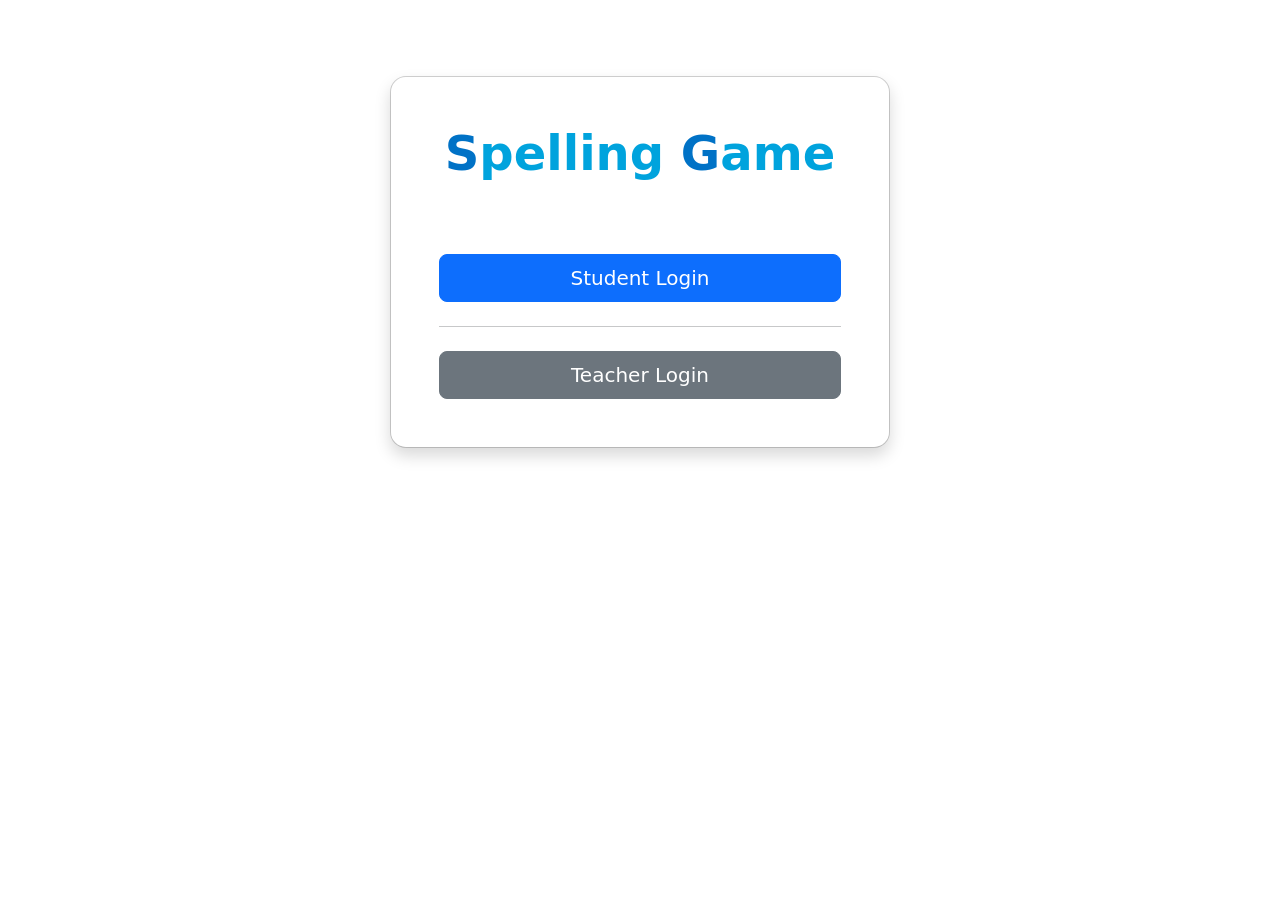
==== commit 04a6e1f4: "git init" ====
--- a/templates/index.html
+++ b/templates/index.html
@@ -1,27 +1,34 @@
+<!--  
+    檔名：index.html
+    功能：學生與教師進入功能選單。
+ -->
 <!DOCTYPE html>
 <html lang="en">
-
-<head>
-    <meta charset="utf-8">
-    <meta name="viewport" content="width=device-width, initial-scale=1.0, shrink-to-fit=no">
+  <head>
+    <meta charset="utf-8" />
+    <meta name="viewport" content="width=device-width, initial-scale=1" />
     <title>Welcome</title>
-    <link href="css/style.css" rel="stylesheet" type="text/css">
-</head>
-
-<body>
-    <h1 class="display-4 fw-bold mb-5"><span style="color: rgb(0, 114, 198);">S</span><span
-        style="color: rgb(0, 163, 221);">pelling</span><span style="color: rgb(0, 0, 0);"> </span><span
-        style="color: rgb(0, 114, 198);">G</span><span style="color: rgb(0, 163, 221);">ame</span></h1>
-    <form method="POST" style="padding-top: 15px;">
-        <!-- 學生使用按鈕 -->
-        <button name="student_login" class="btn btn-primary fs-5 me-2 py-2 px-4" data-bss-hover-animate="pulse" type="submit"
-            style="background: linear-gradient(-45deg, var(--bs-blue), #005bbf 98%), var(--bs-blue);border-color: var(--bs-blue);">Student Login</button>
-    </form>
-    <form method="POST" style="padding-top: 15px;">
-        <!-- 教師登入按鈕 -->
-        <button name="teacher_login" class="btn btn-primary fs-5 me-2 py-2 px-4" data-bss-hover-animate="pulse" type="submit"
-            style="background: linear-gradient(-45deg, var(--bs-blue), #005bbf 98%), var(--bs-blue);border-color: var(--bs-blue);">Teacher Login</button>
-    </form>
-</body>
-
-</html>+    <link href="https://cdn.jsdelivr.net/npm/bootstrap@5.3.0/dist/css/bootstrap.min.css" rel="stylesheet" crossorigin="anonymous" />
+  </head>
+  <body>
+    <script src="js/bootstrap.bundle.min.js" crossorigin="anonymous"></script>
+    <div class="d-block modal modal-sheet p-4 position-static py-md-5" tabindex="-1" role="dialog" id="modalTour">
+      <div class="modal-dialog" role="document">
+        <div class="modal-content rounded-4 shadow">
+          <div class="modal-body p-5">
+            <h1 class="fw-bold" style="font-size: 48px; text-align: center;"><span style="color: rgb(0, 114, 198);">S</span><span style="color: rgb(0, 163, 221);">pelling&nbsp</span><span style="color: rgb(0, 114, 198);">G</span><span style="color: rgb(0, 163, 221);">ame</span><br /></h1>
+            <form method="POST" style="padding-top: 15px;">
+              <!-- 學生使用按鈕 -->
+              <button name="student_login" data-bss-hover-animate="pulse" type="submit" class="btn btn-lg btn-primary mt-5 w-100" data-bs-dismiss="modal">Student Login</button>
+            </form>
+            <hr class="my-4" />
+            <form method="POST">
+              <!-- 教師登入按鈕 -->
+              <button name="teacher_login" data-bss-hover-animate="pulse" type="submit" class="btn btn-lg btn-secondary w-100" data-bs-dismiss="modal">Teacher Login</button>
+            </form>
+          </div>
+        </div>
+      </div>
+    </div>
+  </body>
+</html>
